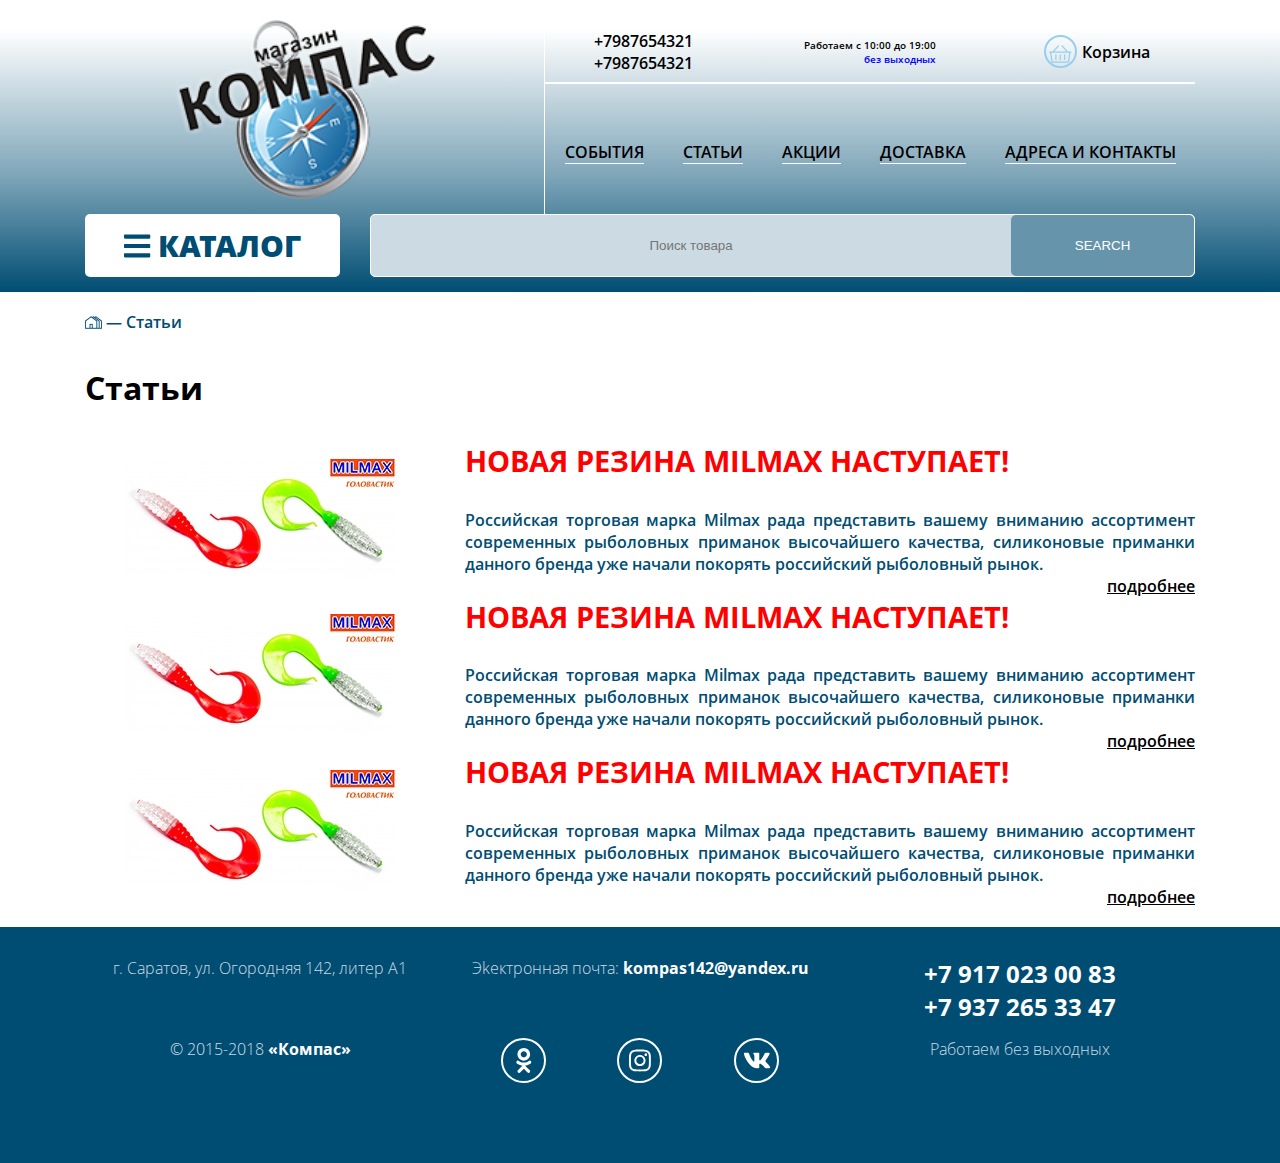
==== articles.html @ 9e962231 "add articles design" ====
<!DOCTYPE html>
<html lang="en">

<head>
    <meta charset="utf-8">
    <meta name="viewport" content="width=device-width, initial-scale=1, shrink-to-fit=no">
    <meta name="description" content="">
    <meta name="author" content="">

    <title>Compas</title>

    <!-- Bootstrap core CSS -->
    <link href="assets/css/bootstrap-grid.min.css" rel="stylesheet">

    <!-- Custom styles for this template -->
    <link href="assets/css/core.css" rel="stylesheet">
    <link href="assets/fonts/fontawesome/fontawesome-all.css" rel="stylesheet">
    <script defer src="assets/fonts/fontawesome/fontawesome-all.js"></script>
</head>

<body>
    <header class="header">
        <div class="header-mobile d-md-none">
            <div class="container">
                <div class="row align-items-center">
                    <div class="col-4 col-sm-3 col-lg-5 border-right">
                        <div class="header__logo">
                            <img src="assets/img/logo.png" alt="logo" width="100%">
                        </div>
                    </div>
                    <div class="col-8 col-sm-7 offset-sm-2 col-md-8 col-lg-9">
                        <div class="header__search">
                            <input type="text" class="header__search-input" placeholder="Поиск товара">
                            <button class="header__search-btn"><i class="fas fa-search"></i></button>
                        </div>
                    </div>
                </div>
            </div>
            <div class="header-mobile__sidebar">
                <ul class="header-mobile__nav">
                    <li class="header__nav-item"><a href="#" class="header__nav-link">События</a></li>
                    <li class="header__nav-item"><a href="#" class="header__nav-link">Статьи</a></li>
                    <li class="header__nav-item"><a href="#" class="header__nav-link">Акции</a></li>
                    <li class="header__nav-item"><a href="#" class="header__nav-link">доставка</a></li>
                    <li class="header__nav-item"><a href="#" class="header__nav-link">Адреса и контакты</a></li>
                    <li class="header__nav-item"><a href="#" class="header__nav-link">Каталог</a></li>
                </ul>
                <div class="row justify-content-around">
                    <div class="col-4">
                        <a href="#" class="header-mobile__sidebar-btn call"><i class="fas fa-phone"></i></a>
                    </div>
                    <div class="col-4">
                        <a href="#" class="header-mobile__sidebar-btn basket"><i class="fal fa-shopping-basket"></i></a>
                    </div>
                </div>
                <div class="header-mobile__sidebar-toggle toggle"><i class="far fa-chevron-double-right"></i></div>
            </div>
        </div>
        <div class="header-md d-none d-md-block">
            <div class="container">
                <div class="row">
                    <div class="col-sm-3 col-lg-5 border-right">
                        <div class="header__logo">
                            <img src="assets/img/logo.png" alt="logo" width="100%">
                        </div>
                    </div>
                    <div class="col-sm-9 col-lg-7 header-top">
                        <div>
                            <div class="row align-items-center">
                                <div class="col d-flex justify-content-center">
                                    <div class="header__phones">
                                        <div class="header__phones-item">+7987654321</div>
                                        <div class="header__phones-item">+7987654321</div>
                                    </div>
                                </div>
                                <div class="col d-flex justify-content-center">
                                    <div class="header__worktime">
                                        <div class="header__worktime-item">Работаем с 10:00 до 19:00</div>
                                        <div class="header__worktime-item">без выходных</div>
                                    </div>
                                </div>
                                <div class="col d-flex justify-content-center">
                                    <a href="#" class="header__basket">
                                        <span class="header__basket-icon"><i class="fal fa-shopping-basket"></i></span>
                                        <span>Корзина</span>
                                    </a>
                                </div>
                            </div>
                            <hr>
                        </div>
                        <ul class="header__nav d-flex justify-content-around">
                            <li class="header__nav-item"><a href="#" class="header__nav-link">События</a></li>
                            <li class="header__nav-item"><a href="#" class="header__nav-link">Статьи</a></li>
                            <li class="header__nav-item"><a href="#" class="header__nav-link">Акции</a></li>
                            <li class="header__nav-item"><a href="#" class="header__nav-link">доставка</a></li>
                            <li class="header__nav-item"><a href="#" class="header__nav-link">Адреса и контакты</a></li>
                        </ul>
                    </div>
                </div>
                <div class="row">
                    <div class="col-3 col-sm-5 col-md-4 col-lg-3">
                        <button class="header__catalog"><i class="fas fa-bars"></i><span class="d-none d-sm-inline">&nbsp;КАТАЛОГ</span></button>
                        <ul class="catalog-menu">
                            <li class="catalog-menu__item">
                                <span class="catalog-menu__item-title">Рыбалка</span>
                                <ul class="catalog-menu__submenu">
                                    <li class="catalog-menu__submenu-item"><a href="#">летняя</a></li>
                                    <li class="catalog-menu__submenu-item"><a href="#">зимняя</a></li>
                                    <li class="catalog-menu__submenu-item"><a href="#">все товары</a></li>
                                </ul>
                            </li>
                            <li class="catalog-menu__item">
                                <span class="catalog-menu__item-title">Охота</span>
                                <ul class="catalog-menu__submenu">
                                    <li class="catalog-menu__submenu-item"><a href="#">оптика</a></li>
                                    <li class="catalog-menu__submenu-item"><a href="#">кронштейны и крепления</a></li>
                                    <li class="catalog-menu__submenu-item"><a href="#">манки, приманки и маскировка</li>
                                        <li class="catalog-menu__submenu-item"><a href="#">ножи</a></li>
                                    <li class="catalog-menu__submenu-item"><a href="#">пневматика</a></li>
                                    <li class="catalog-menu__submenu-item"><a href="#">чехлы и кейсы</a></li>
                                    <li class="catalog-menu__submenu-item"><a href="#">чучело</a></li>
                                    <li class="catalog-menu__submenu-item"><a href="#">все товары</a></li>
                                </ul>
                            </li>
                            <li class="catalog-menu__item">
                                <span class="catalog-menu__item-title">Туризм</span>
                                <ul class="catalog-menu__submenu">
                                    <li class="catalog-menu__submenu-item"><a href="#">лодки и принадлежности</a></li>
                                    <li class="catalog-menu__submenu-item"><a href="#">палатки</a></li>
                                    <li class="catalog-menu__submenu-item"><a href="#">туристическая мебель</a></li>
                                    <li class="catalog-menu__submenu-item"><a href="#">навигаторы</a></li>
                                    <li class="catalog-menu__submenu-item"><a href="#">все товары</a></li>
                                </ul>
                            </li>
                            <li class="catalog-menu__item">
                                <span class="catalog-menu__item-title">Одежда</span>
                                <ul class="catalog-menu__submenu">
                                    <li class="catalog-menu__submenu-item"><a href="#">летняя</a></li>
                                    <li class="catalog-menu__submenu-item"><a href="#">зимняя</a></li>
                                    <li class="catalog-menu__submenu-item"><a href="#">демисизонная</a></li>
                                    <li class="catalog-menu__submenu-item"><a href="#">все товары</a></li>
                                </ul>
                            </li>
                            <li class="catalog-menu__item">
                                <span class="catalog-menu__item-title">Обувь</span>
                                <ul class="catalog-menu__submenu">
                                    <li class="catalog-menu__submenu-item"><a href="#">летняя</a></li>
                                    <li class="catalog-menu__submenu-item"><a href="#">зимняя</a></li>
                                    <li class="catalog-menu__submenu-item"><a href="#">демисизонная</a></li>
                                    <li class="catalog-menu__submenu-item"><a href="#">все товары</a></li>
                                </ul>
                            </li>
                        </ul>
                    </div>
                    <div class="col-9 col-sm-7 col-md-8 col-lg-9">
                        <div class="header__search">
                            <input type="text" class="header__search-input" placeholder="Поиск товара">
                            <button class="header__search-btn">SEARCH</button>
                        </div>
                    </div>
                </div>
            </div>
        </div>
    </header>
    <main>
        <section class="breadcrumbs">
            <div class="container">
                <div class="breadcrumbs-line">
                    <span class="breadcrumbs-line__item-home">
                        <img src="assets/img/homepage-icon.png" alt="icon">
                    </span>
                    <span class="breadcrumbs-line__dash">&nbsp;&mdash;&nbsp;</span>
                    <span class="breadcrumbs-line__item">
                        Статьи
                    </span>
                </div>
            </div>
        </section>
        <section class="articles">
            <div class="container">
                <div class="delivery-point">
                    <h1>Статьи</h1>
                    <div class="row">
                        <div class="col-md-6 col-lg-4 articles__img">
                            <img src="assets/img/articles-img.jpg" alt="img">
                        </div>
                        <div class="col">
                            <h2>Новая резина MILMAX наступает!</h2>
                            <div><p class="articles__text">Российская торговая марка Milmax рада представить вашему вниманию ассортимент современных рыболовных приманок высочайшего качества, силиконовые приманки данного бренда уже начали покорять российский рыболовный рынок.</p></div>
                            <a href="#" class="articles__link">подробнее</a>
                        </div>
                    </div>
                    <div class="row">
                        <div class="col-md-6 col-lg-4 articles__img">
                            <img src="assets/img/articles-img.jpg" alt="img">
                        </div>
                        <div class="col">
                            <h2>Новая резина MILMAX наступает!</h2>
                            <div><p class="articles__text">Российская торговая марка Milmax рада представить вашему вниманию ассортимент современных рыболовных приманок высочайшего качества, силиконовые приманки данного бренда уже начали покорять российский рыболовный рынок.</p></div>
                            <a href="#" class="articles__link">подробнее</a>
                        </div>
                    </div>
                    <div class="row">
                        <div class="col-md-6 col-lg-4 articles__img">
                            <img src="assets/img/articles-img.jpg" alt="img">
                        </div>
                        <div class="col">
                            <h2>Новая резина MILMAX наступает!</h2>
                            <div><p class="articles__text">Российская торговая марка Milmax рада представить вашему вниманию ассортимент современных рыболовных приманок высочайшего качества, силиконовые приманки данного бренда уже начали покорять российский рыболовный рынок.</p></div>
                            <a href="#" class="articles__link">подробнее</a>
                        </div>
                    </div>
                </div>
            </div>
        </section>
    </main>
    <footer class="footer">
        <div class="container">
            <div class="row footer-container">
                <div class="col-md-6 col-lg-4">
                    <p>г. Саратов, ул. Огородняя 142, литер А1</p>
                </div>
                <div class="col-md-6 col-lg-4">
                    <p>Эkектронная почта: <a href="#">kompas142@yandex.ru</a></p>
                </div>
                <div class="col-md-6 col-lg-4">
                    <a href="#" style="font-size: 1.5em">+7 917 023 00 83</a><br>
                    <a href="#" style="font-size: 1.5em">+7 937 265 33 47</a>
                </div>
                <div class="col-md-6 col-lg-4">
                    <p>&copy; 2015-2018 <a href="#">«Компас»</a></p>
                </div>
                <div class="col-md-6 col-lg-4">
                    <div class="footer-social">
                        <a href="#" class="footer-social__icon"><i class="fab fa-odnoklassniki"></i></a>
                        <a href="#" class="footer-social__icon"><i class="fab fa-instagram"></i></a>
                        <a href="#" class="footer-social__icon"><i class="fab fa-vk"></i></a>
                    </div>
                </div>
                <div class="col-md-6 col-lg-4">
                    <p>Работаем без выходных</p>
                </div>
            </div>
        </div>
    </footer>
    <script src="assets/js/core.js"></script>
</body>

</html>
---- assets/css/core.css ----
@charset "UTF-8";
@font-face {
  font-family: "RobotoSlabRegular";
  src: url("../fonts/RobotoSlabRegular/robotoslab-regular.eot");
  src: url("../fonts/RobotoSlabRegular/robotoslab-regular.eot?#iefix") format("embedded-opentype"), url("../fonts/RobotoSlabRegular/robotoslab-regular.woff") format("woff"), url("../fonts/RobotoSlabRegular/robotoslab-regular.ttf") format("truetype");
  font-style: normal;
  font-weight: normal;
}
@font-face {
  font-family: "RobotoSlabBold";
  src: url("../fonts/RobotoSlabBold/robotoslab-bold.eot");
  src: url("../fonts/RobotoSlabBold/robotoslab-bold.eot?#iefix") format("embedded-opentype"), url("../fonts/RobotoSlabBold/robotoslab-bold.woff") format("woff"), url("../fonts/RobotoSlabBold/robotoslab-bold.ttf") format("truetype");
  font-style: normal;
  font-weight: normal;
}
@font-face {
  font-family: "RobotoRegular";
  src: url("../fonts/RobotoRegular/RobotoRegular.eot");
  src: url("../fonts/RobotoRegular/RobotoRegular.eot?#iefix") format("embedded-opentype"), url("../fonts/RobotoRegular/RobotoRegular.woff") format("woff"), url("../fonts/RobotoRegular/RobotoRegular.ttf") format("truetype");
  font-style: normal;
  font-weight: normal;
}
@font-face {
  font-family: "RobotoLight";
  src: url("../fonts/RobotoLight/roboto-light.eot");
  src: url("../fonts/RobotoLight/roboto-light.eot?#iefix") format("embedded-opentype"), url("../fonts/RobotoLight/roboto-light.woff") format("woff"), url("../fonts/RobotoLight/roboto-light.ttf") format("truetype");
  font-style: normal;
  font-weight: normal;
}
@font-face {
  font-family: "RobotoBold";
  src: url("../fonts/RobotoBold/RobotoBold.eot");
  src: url("../fonts/RobotoBold/RobotoBold.eot?#iefix") format("embedded-opentype"), url("../fonts/RobotoBold/RobotoBold.woff") format("woff"), url("../fonts/RobotoBold/RobotoBold.ttf") format("truetype");
  font-style: normal;
  font-weight: normal;
}
@font-face {
  font-family: "MyriadProRegular";
  src: url("../fonts/MyriadProRegular/myriadpro-regular.eot");
  src: url("../fonts/MyriadProRegular/myriadpro-regular.eot?#iefix") format("embedded-opentype"), url("../fonts/MyriadProRegular/myriadpro-regular.woff") format("woff"), url("../fonts/MyriadProRegular/myriadpro-regular.ttf") format("truetype");
  font-style: normal;
  font-weight: normal;
}
@font-face {
  font-family: "Neucha";
  src: url("../fonts/Neucha/neucha.eot");
  src: url("../fonts/Neucha/neucha.eot?#iefix") format("embedded-opentype"), url("../fonts/Neucha/neucha.woff") format("woff"), url("../fonts/Neucha/neucha.ttf") format("truetype");
  font-style: normal;
  font-weight: normal;
}
@font-face {
  font-family: "BickhamScriptOne";
  src: url("../fonts/BickhamScriptOne/bickham-script-one.eot");
  src: url("../fonts/BickhamScriptOne/bickham-script-one.eot?#iefix") format("embedded-opentype"), url("../fonts/BickhamScriptOne/bickham-script-one.woff") format("woff"), url("../fonts/BickhamScriptOne/bickham-script-one.ttf") format("truetype");
  font-style: normal;
  font-weight: normal;
}
@font-face {
  font-family: "OpenSansRegular";
  src: url("../fonts/OpenSansRegular/opensans-regular.eot");
  src: url("../fonts/OpenSansRegular/opensans-regular.eot?#iefix") format("embedded-opentype"), url("../fonts/OpenSansRegular/opensans-regular.woff") format("woff"), url("../fonts/OpenSansRegular/opensans-regular.ttf") format("truetype");
  font-style: normal;
  font-weight: normal;
}
@font-face {
  font-family: "OpenSansLight";
  src: url("../fonts/OpenSansLight/opensans-light.eot");
  src: url("../fonts/OpenSansLight/opensans-light.eot?#iefix") format("embedded-opentype"), url("../fonts/OpenSansLight/opensans-light.woff") format("woff"), url("../fonts/OpenSansLight/opensans-light.ttf") format("truetype");
  font-style: normal;
  font-weight: normal;
}
@font-face {
  font-family: "OpenSansSemibold";
  src: url("../fonts/OpenSansSemibold/opensans-semibold.eot");
  src: url("../fonts/OpenSansSemibold/opensans-semibold.eot?#iefix") format("embedded-opentype"), url("../fonts/OpenSansSemibold/opensans-semibold.woff") format("woff"), url("../fonts/OpenSansSemibold/opensans-semibold.ttf") format("truetype");
  font-style: normal;
  font-weight: normal;
}
@font-face {
  font-family: "OpenSansBold";
  src: url("../fonts/OpenSansBold/opensans-bold.eot");
  src: url("../fonts/OpenSansBold/opensans-bold.eot?#iefix") format("embedded-opentype"), url("../fonts/OpenSansBold/opensans-bold.woff") format("woff"), url("../fonts/OpenSansBold/opensans-bold.ttf") format("truetype");
  font-style: normal;
  font-weight: normal;
}
@font-face {
  font-family: "OpenSansExtrabold";
  src: url("../fonts/OpenSansExtrabold/opensans-extrabold.eot");
  src: url("../fonts/OpenSansExtrabold/opensans-extrabold.eot?#iefix") format("embedded-opentype"), url("../fonts/OpenSansExtrabold/opensans-extrabold.woff") format("woff"), url("../fonts/OpenSansExtrabold/opensans-extrabold.ttf") format("truetype");
  font-style: normal;
  font-weight: normal;
}
/* Библиотека адаптивных шрифтов:
---- Для того чтобы задать размер шрифта, необходимо:
---- добавить миксин с набором в классу, в виде:

@include fontSize10, 
    где цирфа на конце указывает на размер шрифта при разрешении от 1200px

На данный момент в библиотеке есть настройки под 9 актуальных размеров шрифта:
@include fontSize11
@include fontSize12
@include fontSize14
@include fontSize16
@include fontSize18
@include fontSize20
@include fontSize22
@include fontSize24
@include fontSize28
@include fontSize30
@include fontSize36
@include fontSize72
@include fontSize120
*/
/* ======================== Заготовки и переменные ========================= */
/* ============================== global css =============================== */
* {
  margin: 0;
  padding: 0;
  cursor: default;
}

h1 {
  margin: 1em 0;
  font-family: "OpenSansBold", sans-serif;
  font-size: 2em;
}

h2 {
  text-transform: uppercase;
  margin: 1em 0;
  font-family: "OpenSansBold", sans-serif;
  font-size: 1.8em;
}

h3 {
  text-transform: uppercase;
  margin: 1em 0;
  font-family: "OpenSansBold", sans-serif;
  font-size: 1.6em;
  position: relative;
  z-index: 200;
}

.border-right {
  border-right: none;
}

hr {
  border: 0.5px solid white;
  margin: 0.5em 0;
}

body {
  font-family: "OpenSansSemibold", sans-serif;
}
@media screen and (min-width: 768px) {
  body {
    font-size: 14px;
  }
}
@media screen and (max-width: 576px) {
  body {
    font-size: 11px;
  }
}
@media screen and (min-width: 576px) {
  body {
    font-size: 12px;
  }
}
@media screen and (min-width: 768px) {
  body {
    font-size: 14px;
  }
}
@media screen and (min-width: 992px) {
  body {
    font-size: 15px;
  }
}
@media screen and (min-width: 1200px) {
  body {
    font-size: 16px;
  }
}
body a {
  color: black;
  text-decoration: none;
  cursor: pointer;
}
body a * {
  cursor: pointer;
}
body button {
  cursor: pointer;
}
body button * {
  cursor: pointer;
}

.header {
  background: -webkit-gradient(linear, left top, left bottom, color-stop(10%, white), color-stop(60%, rgba(0, 77, 115, 0.5)), to(#004d73));
  background: linear-gradient(to bottom, white 10%, rgba(0, 77, 115, 0.5) 60%, #004d73 100%);
  padding: 15px 0 15px;
  font-weight: bold;
}
.header-mobile__sidebar {
  position: fixed;
  z-index: 1000;
  left: -200px;
  top: 20%;
  width: 200px;
  height: 200px;
  background-color: rgba(255, 255, 255, 0.7);
  display: -webkit-box;
  display: -ms-flexbox;
  display: flex;
  -webkit-box-orient: vertical;
  -webkit-box-direction: normal;
      -ms-flex-direction: column;
          flex-direction: column;
  -ms-flex-pack: distribute;
      justify-content: space-around;
  -webkit-box-align: center;
      -ms-flex-align: center;
          align-items: center;
  -webkit-transition: 0.3s;
  transition: 0.3s;
}
.header-mobile__sidebar-toggle {
  display: -moz-flex;
  display: -ms-flex;
  display: -o-flex;
  display: -webkit-box;
  display: -ms-flexbox;
  display: flex;
  -webkit-box-pack: center;
      -ms-flex-pack: center;
          justify-content: center;
  -webkit-box-align: center;
      -ms-flex-align: center;
          align-items: center;
  -ms-flex-item-align: center;
      align-self: center;
  width: 20px;
  height: 20px;
  color: white;
  background-color: white;
  position: absolute;
  right: -18px;
  z-index: 1001;
  background: -webkit-gradient(linear, left top, right top, from(rgba(255, 255, 255, 0.7)), color-stop(40%, #004d73), color-stop(60%, #004d73), to(rgba(255, 255, 255, 0)));
  background: linear-gradient(left, rgba(255, 255, 255, 0.7) 0%, #004d73 40%, #004d73 60%, rgba(255, 255, 255, 0) 100%);
}
.header-mobile__sidebar-btn {
  font-size: 1.2em;
  display: -moz-flex;
  display: -ms-flex;
  display: -o-flex;
  display: -webkit-box;
  display: -ms-flexbox;
  display: flex;
  -webkit-box-pack: center;
      -ms-flex-pack: center;
          justify-content: center;
  -webkit-box-align: center;
      -ms-flex-align: center;
          align-items: center;
  display: -webkit-inline-box;
  display: -ms-inline-flexbox;
  display: inline-flex;
  padding: 0.5em 4em;
  width: auto;
  max-width: 100%;
  -webkit-box-shadow: 0 3px 9px 1px rgba(0, 0, 0, 0.09);
          box-shadow: 0 3px 9px 1px rgba(0, 0, 0, 0.09);
  border-radius: 5px;
  border: 1px solid #ffffff;
  text-transform: uppercase;
  font-family: "OpenSansBold", sans-serif;
  cursor: pointer;
  color: white;
  border: 1px solid #ff0000;
  padding: 0.5em 2em;
  border: none;
}
.header-mobile__sidebar-btn.call {
  background-color: limegreen;
}
.header-mobile__sidebar-btn.basket {
  background-color: #97cef0;
}
.header-mobile__sidebar:hover {
  left: 0;
}
.header-mobile__sidebar:hover .toggle {
  -webkit-transform: rotate(180deg);
          transform: rotate(180deg);
}
.header-mobile__sidebar::after {
  position: absolute;
  right: -15px;
  top: 0;
  height: 100%;
  width: 15px;
  background-color: #004d73;
  content: "";
  z-index: 999;
  background: -webkit-gradient(linear, left top, right top, from(rgba(255, 255, 255, 0.7)), color-stop(50%, #004d73), to(rgba(255, 255, 255, 0)));
  background: linear-gradient(left, rgba(255, 255, 255, 0.7) 0%, #004d73 50%, rgba(255, 255, 255, 0) 100%);
}
.header-mobile__nav {
  display: -moz-flex;
  display: -ms-flex;
  display: -o-flex;
  display: -webkit-box;
  display: -ms-flexbox;
  display: flex;
  -webkit-box-orient: vertical;
  -webkit-box-direction: normal;
      -ms-flex-direction: column;
          flex-direction: column;
  -ms-flex-pack: distribute;
      justify-content: space-around;
  height: 70%;
  -webkit-box-align: center;
      -ms-flex-align: center;
          align-items: center;
}
.header-mobile__nav a {
  color: #004d73;
}
.header__logo {
  width: 100%;
  display: -moz-flex;
  display: -ms-flex;
  display: -o-flex;
  display: -webkit-box;
  display: -ms-flexbox;
  display: flex;
  -webkit-box-pack: center;
      -ms-flex-pack: center;
          justify-content: center;
  -webkit-box-align: center;
      -ms-flex-align: center;
          align-items: center;
}
.header__phones {
  text-align: center;
}
.header__worktime-item {
  font-size: 10px;
  text-align: right;
}
.header__worktime-item:last-child {
  color: blue;
}
.header__basket {
  display: -moz-flex;
  display: -ms-flex;
  display: -o-flex;
  display: -webkit-box;
  display: -ms-flexbox;
  display: flex;
  -webkit-box-pack: center;
      -ms-flex-pack: center;
          justify-content: center;
  -webkit-box-align: center;
      -ms-flex-align: center;
          align-items: center;
}
.header__basket-icon {
  font-size: 20px;
  color: #97cef0;
  width: 33px;
  height: 33px;
  line-height: 33px;
  text-align: center;
  border: 2px solid #97cef0;
  border-radius: 50%;
  margin-right: 5px;
}
.header-top {
  padding-left: 0;
  display: -moz-flex;
  display: -ms-flex;
  display: -o-flex;
  display: -webkit-box;
  display: -ms-flexbox;
  display: flex;
  -webkit-box-orient: vertical;
  -webkit-box-direction: normal;
      -ms-flex-direction: column;
          flex-direction: column;
  -ms-flex-pack: distribute;
      justify-content: space-around;
}
.header__nav {
  height: 3em;
  font-size: 0.6em;
}
.header__nav-item {
  list-style-type: none;
}
.header__nav-link {
  border-bottom: 1px solid white;
  text-transform: uppercase;
}
.header__catalog {
  border-radius: 5px;
  background-color: #ffffff;
  font-size: 30px;
  color: #004d73;
  font-weight: bold;
  height: 44px;
  width: 100%;
  border: none;
  border-radius: 5px;
  font-family: "OpenSansExtrabold", sans-serif;
}
.header__search {
  width: 100%;
  border-radius: 5px;
  display: -webkit-box;
  display: -ms-flexbox;
  display: flex;
  height: 44px;
  overflow: hidden;
  border: 1px solid #ffffff;
  background-color: #ccdbe3;
}
.header__search-input {
  width: 77.7777777778%;
  border: none;
  text-align: center;
  background-color: transparent;
}
.header__search-btn {
  width: 22.2222222222%;
  border: none;
  border-radius: 5px;
  background-color: #6694ab;
  color: white;
}

.catalog-menu {
  position: absolute;
  top: 100%;
  left: 20px;
  width: 84%;
  background-color: rgba(255, 255, 255, 0.7);
  padding: 5%;
  display: none;
}
.catalog-menu li {
  list-style-type: none;
}
.catalog-menu__item {
  position: relative;
}
.catalog-menu__item-title {
  font-family: "OpenSansExtrabold", sans-serif;
}
.catalog-menu__item:hover > ul {
  display: block;
}
.catalog-menu__submenu {
  width: 100%;
  position: absolute;
  left: calc(110%);
  top: 0;
  padding: 10px;
  display: none;
  background-color: rgba(255, 255, 255, 0.7);
}

.footer {
  padding: 30px 0 50px;
  color: #ccdbe3;
  background-color: #004d73;
  text-align: center;
  font-family: "OpenSansLight", sans-serif;
}
.footer-container div {
  margin-bottom: 15px;
}
.footer a {
  color: white;
  font-family: "OpenSansBold", sans-serif;
}
.footer-social {
  width: 100%;
  display: -webkit-box;
  display: -ms-flexbox;
  display: flex;
  -ms-flex-pack: distribute;
      justify-content: space-around;
}
.footer-social__icon {
  border: 2px solid white;
  width: 45px;
  height: 45px;
  border-radius: 50%;
  font-size: 25px;
  display: -moz-flex;
  display: -ms-flex;
  display: -o-flex;
  display: -webkit-box;
  display: -ms-flexbox;
  display: flex;
  -webkit-box-pack: center;
      -ms-flex-pack: center;
          justify-content: center;
  -webkit-box-align: center;
      -ms-flex-align: center;
          align-items: center;
}

main {
  padding: 1.5vw 0;
}

.breadcrumbs {
  color: #004d73;
}
.breadcrumbs-line {
  display: -webkit-inline-box;
  display: -ms-inline-flexbox;
  display: inline-flex;
  -webkit-box-align: center;
      -ms-flex-align: center;
          align-items: center;
}
.breadcrumbs-line__item-home {
  display: -webkit-inline-box;
  display: -ms-inline-flexbox;
  display: inline-flex;
  -webkit-box-align: center;
      -ms-flex-align: center;
          align-items: center;
}

/* ============================== homepage =============================== */
.slider {
  display: -webkit-box;
  display: -ms-flexbox;
  display: flex;
  background-color: #004d73;
  margin: 10px 0;
}
.slider__arrow {
  width: 10%;
  height: 100%;
  display: -moz-flex;
  display: -ms-flex;
  display: -o-flex;
  display: -webkit-box;
  display: -ms-flexbox;
  display: flex;
  -webkit-box-pack: center;
      -ms-flex-pack: center;
          justify-content: center;
  -webkit-box-align: center;
      -ms-flex-align: center;
          align-items: center;
  font-size: 6vw;
  color: #004d73;
  background-color: #ccdbe3;
}
.slider-content {
  width: 80%;
  height: 30vw;
  max-height: 320px;
}
.slider-content__item {
  width: 100%;
  height: 100%;
  background-repeat: no-repeat;
  background-size: cover;
  background-image: url(../img/slider_img_1.jpg);
}

.special {
  padding: 0 0 50px;
}
.special h2 {
  color: #ff0000;
}
.special__hot {
  width: 100%;
  display: -moz-flex;
  display: -ms-flex;
  display: -o-flex;
  display: -webkit-box;
  display: -ms-flexbox;
  display: flex;
  -webkit-box-pack: center;
      -ms-flex-pack: center;
          justify-content: center;
  -webkit-box-align: center;
      -ms-flex-align: center;
          align-items: center;
  overflow: hidden;
  -webkit-box-shadow: 0 3px 9px 1px rgba(0, 0, 0, 0.11);
          box-shadow: 0 3px 9px 1px rgba(0, 0, 0, 0.11);
}
.special__hot:before {
  content: "";
  padding-top: 100%;
  float: left;
}
.special__hot img {
  max-width: 100%;
}
.special-slider {
  position: relative;
  height: 100%;
}
.special-slider__content {
  height: 100%;
  display: -webkit-box;
  display: -ms-flexbox;
  display: flex;
  -webkit-box-pack: justify;
      -ms-flex-pack: justify;
          justify-content: space-between;
}
.special-slider__content-column {
  height: 100%;
  width: 100%;
}
.special-slider__item {
  display: -moz-flex;
  display: -ms-flex;
  display: -o-flex;
  display: -webkit-box;
  display: -ms-flexbox;
  display: flex;
  -webkit-box-pack: center;
      -ms-flex-pack: center;
          justify-content: center;
  -webkit-box-align: center;
      -ms-flex-align: center;
          align-items: center;
  width: 100%;
  height: 48%;
  -webkit-box-shadow: 0 3px 9px 1px rgba(0, 0, 0, 0.11);
          box-shadow: 0 3px 9px 1px rgba(0, 0, 0, 0.11);
  position: relative;
  overflow: hidden;
  -webkit-transition: 1s;
  transition: 1s;
}
.special-slider__item-desc {
  font-size: 0.7em;
  width: 100%;
  height: 100%;
  display: -moz-flex;
  display: -ms-flex;
  display: -o-flex;
  display: -webkit-box;
  display: -ms-flexbox;
  display: flex;
  -webkit-box-orient: vertical;
  -webkit-box-direction: normal;
      -ms-flex-direction: column;
          flex-direction: column;
  -ms-flex-pack: distribute;
      justify-content: space-around;
  -webkit-box-align: end;
      -ms-flex-align: end;
          align-items: flex-end;
  text-align: right;
  padding: 5%;
  opacity: 0;
  -webkit-transition: 1s;
  transition: 1s;
}
.special-slider__item-name {
  width: 70%;
}
.special-slider__item-price {
  font-size: 0.9em;
  text-decoration: line-through;
}
.special-slider__item-sale {
  font-size: 1.2em;
  color: #ff0000;
  font-family: "OpenSansBold", sans-serif;
}
.special-slider__item-link {
  border-bottom: 1px solid black;
}
.special-slider__item img {
  max-width: 100%;
  -webkit-transition: 0.5s;
  transition: 0.5s;
  position: absolute;
}
.special-slider__item:first-child {
  margin-bottom: 10%;
}
.special-slider__item:hover div {
  opacity: 1;
}
.special-slider__item:hover img {
  -webkit-transform: translate(-100%);
          transform: translate(-100%);
}
.special-slider__arrows {
  position: absolute;
  right: 0;
  top: -1.2em;
  font-size: 3em;
  color: #004d73;
}

.categoryes {
  background-color: #004d73;
  padding: 1px 0 50px;
  color: #ccdbe3;
}
.categoryes-menu {
  background-color: white;
  position: relative;
  height: 50vw;
}
.categoryes-menu__container {
  padding: 15px 0 15px;
  height: 100%;
  position: relative;
  display: block;
  overflow-x: scroll;
  overflow-y: hidden;
  white-space: nowrap;
}
.categoryes-menu__item {
  position: relative;
  width: 40%;
  z-index: 90;
  outline: 0px solid #004d73;
  display: -moz-flex;
  display: -ms-flex;
  display: -o-flex;
  display: -webkit-box;
  display: -ms-flexbox;
  display: flex;
  -webkit-box-pack: center;
      -ms-flex-pack: center;
          justify-content: center;
  -webkit-box-align: center;
      -ms-flex-align: center;
          align-items: center;
  -webkit-transition: .3s;
  transition: .3s;
  cursor: pointer;
  display: -webkit-inline-box;
  display: -ms-inline-flexbox;
  display: inline-flex;
}
.categoryes-menu__item-title {
  width: 100%;
  height: 100%;
  display: -moz-flex;
  display: -ms-flex;
  display: -o-flex;
  display: -webkit-box;
  display: -ms-flexbox;
  display: flex;
  -webkit-box-pack: center;
      -ms-flex-pack: center;
          justify-content: center;
  -webkit-box-align: center;
      -ms-flex-align: center;
          align-items: center;
  position: absolute;
  color: #004d73;
  text-transform: uppercase;
  z-index: 99;
  background-color: rgba(255, 255, 255, 0.7);
  -webkit-transition: .3s;
  transition: .3s;
  font-family: "OpenSansBold", sans-serif;
}
@media screen and (min-width: 768px) {
  .categoryes-menu__item-title {
    font-size: 22px;
  }
}
@media screen and (max-width: 576px) {
  .categoryes-menu__item-title {
    font-size: 19px;
  }
}
@media screen and (min-width: 576px) {
  .categoryes-menu__item-title {
    font-size: 20px;
  }
}
@media screen and (min-width: 768px) {
  .categoryes-menu__item-title {
    font-size: 22px;
  }
}
@media screen and (min-width: 992px) {
  .categoryes-menu__item-title {
    font-size: 23px;
  }
}
@media screen and (min-width: 1200px) {
  .categoryes-menu__item-title {
    font-size: 24px;
  }
}
.categoryes-menu__item img {
  width: 100%;
  z-index: 98;
  -webkit-transition: .3s;
  transition: .3s;
}
.categoryes-menu__item:hover div {
  opacity: 0;
}
.categoryes-desc__text {
  margin-bottom: 50px;
}
.categoryes-desc__example-item {
  width: 100%;
  height: 130px;
  background-color: white;
  position: relative;
  overflow: hidden;
  display: -moz-flex;
  display: -ms-flex;
  display: -o-flex;
  display: -webkit-box;
  display: -ms-flexbox;
  display: flex;
  -webkit-box-pack: center;
      -ms-flex-pack: center;
          justify-content: center;
  -webkit-box-align: center;
      -ms-flex-align: center;
          align-items: center;
  margin: 15px 0;
}
.categoryes-desc__example-item img {
  width: auto;
  max-width: 100%;
}
.categoryes-desc__example-link {
  color: white;
  display: -moz-flex;
  display: -ms-flex;
  display: -o-flex;
  display: -webkit-box;
  display: -ms-flexbox;
  display: flex;
  -webkit-box-pack: center;
      -ms-flex-pack: center;
          justify-content: center;
  -webkit-box-align: center;
      -ms-flex-align: center;
          align-items: center;
  display: -webkit-inline-box;
  display: -ms-inline-flexbox;
  display: inline-flex;
  padding: 0.5em 4em;
  width: auto;
  max-width: 100%;
  -webkit-box-shadow: 0 3px 9px 1px rgba(0, 0, 0, 0.09);
          box-shadow: 0 3px 9px 1px rgba(0, 0, 0, 0.09);
  border-radius: 5px;
  border: 1px solid #ffffff;
  text-transform: uppercase;
  font-family: "OpenSansBold", sans-serif;
  cursor: pointer;
}
@media screen and (min-width: 768px) {
  .categoryes-desc__example-link {
    font-size: 18px;
  }
}
@media screen and (max-width: 576px) {
  .categoryes-desc__example-link {
    font-size: 15px;
  }
}
@media screen and (min-width: 576px) {
  .categoryes-desc__example-link {
    font-size: 16px;
  }
}
@media screen and (min-width: 768px) {
  .categoryes-desc__example-link {
    font-size: 18px;
  }
}
@media screen and (min-width: 992px) {
  .categoryes-desc__example-link {
    font-size: 19px;
  }
}
@media screen and (min-width: 1200px) {
  .categoryes-desc__example-link {
    font-size: 20px;
  }
}

.about {
  margin: 50px 0;
  color: white;
}
.about-container {
  background-color: #004d73;
  display: -webkit-box;
  display: -ms-flexbox;
  display: flex;
  -webkit-box-orient: vertical;
  -webkit-box-direction: normal;
      -ms-flex-direction: column;
          flex-direction: column;
}
.about-container h2 {
  margin: 1em 0;
  opacity: 0.5;
}
.about-container__item {
  margin-right: -15px;
  width: 100%;
  display: -webkit-box;
  display: -ms-flexbox;
  display: flex;
  -webkit-box-orient: vertical;
  -webkit-box-direction: normal;
      -ms-flex-direction: column;
          flex-direction: column;
  -webkit-box-pack: center;
      -ms-flex-pack: center;
          justify-content: center;
  padding: 15px 0;
}
.about-container__item-desc {
  font-family: "OpenSansLight", sans-serif;
  text-align: justify;
}
.about-container__item img {
  width: auto;
  max-width: 100%;
}
.about p:nth-child(2n+1) {
  margin: 2em 0;
}
.about .col:last-child {
  padding: 0 0 0 0;
}
.about__link {
  color: white;
  display: -moz-flex;
  display: -ms-flex;
  display: -o-flex;
  display: -webkit-box;
  display: -ms-flexbox;
  display: flex;
  -webkit-box-pack: center;
      -ms-flex-pack: center;
          justify-content: center;
  -webkit-box-align: center;
      -ms-flex-align: center;
          align-items: center;
  display: -webkit-inline-box;
  display: -ms-inline-flexbox;
  display: inline-flex;
  padding: 0.5em 4em;
  width: auto;
  max-width: 100%;
  -webkit-box-shadow: 0 3px 9px 1px rgba(0, 0, 0, 0.09);
          box-shadow: 0 3px 9px 1px rgba(0, 0, 0, 0.09);
  border-radius: 5px;
  border: 1px solid #ffffff;
  text-transform: uppercase;
  font-family: "OpenSansBold", sans-serif;
  cursor: pointer;
  max-width: 230px;
}
@media screen and (min-width: 768px) {
  .about__link {
    font-size: 14px;
  }
}
@media screen and (max-width: 576px) {
  .about__link {
    font-size: 11px;
  }
}
@media screen and (min-width: 576px) {
  .about__link {
    font-size: 12px;
  }
}
@media screen and (min-width: 768px) {
  .about__link {
    font-size: 14px;
  }
}
@media screen and (min-width: 992px) {
  .about__link {
    font-size: 15px;
  }
}
@media screen and (min-width: 1200px) {
  .about__link {
    font-size: 16px;
  }
}

.new-products h2 {
  color: #004d73;
}
.new-products__item {
  background-color: #004d73;
  -webkit-box-orient: vertical;
  -webkit-box-direction: normal;
      -ms-flex-direction: column;
          flex-direction: column;
  padding: 0;
  margin-bottom: 30px;
  color: white;
  text-align: center;
  max-width: 163px;
}
@media screen and (max-width: 425px) {
  .new-products__item {
    font-size: 8px;
  }
}
@media screen and (max-width: 576px) {
  .new-products__item {
    font-size: 9px;
  }
}
@media screen and (min-width: 576px) {
  .new-products__item {
    font-size: 10px;
  }
}
@media screen and (min-width: 768px) {
  .new-products__item {
    font-size: 11px;
  }
}
@media screen and (min-width: 992px) {
  .new-products__item {
    font-size: 12px;
  }
}
@media screen and (min-width: 1200px) {
  .new-products__item {
    font-size: 12px;
  }
}
.new-products__item-img {
  width: 100%;
  height: 150px;
  background-color: white;
  position: relative;
  overflow: hidden;
  display: -moz-flex;
  display: -ms-flex;
  display: -o-flex;
  display: -webkit-box;
  display: -ms-flexbox;
  display: flex;
  -webkit-box-pack: center;
      -ms-flex-pack: center;
          justify-content: center;
  -webkit-box-align: center;
      -ms-flex-align: center;
          align-items: center;
  padding: 15px;
}
.new-products__item-img img {
  width: auto;
  max-width: 100%;
}
.new-products__item-img button {
  position: absolute;
  bottom: 1em;
  border: none;
  border-radius: 5px;
  background-color: #ff0000;
  color: white;
  font-family: "OpenSansBold", sans-serif;
  text-transform: uppercase;
  width: 86%;
  max-width: 130px;
  height: 21px;
  font-size: 12px;
}
.new-products__item-desc {
  padding: 15px;
}
.new-products__item-title {
  font-family: "OpenSansBold", sans-serif;
}
.new-products__item-props {
  margin: 1em 0;
  font-family: "OpenSansRegular", sans-serif;
}
.new-products__item-link {
  background-color: white;
  display: -moz-flex;
  display: -ms-flex;
  display: -o-flex;
  display: -webkit-box;
  display: -ms-flexbox;
  display: flex;
  -webkit-box-pack: center;
      -ms-flex-pack: center;
          justify-content: center;
  -webkit-box-align: center;
      -ms-flex-align: center;
          align-items: center;
  display: -webkit-inline-box;
  display: -ms-inline-flexbox;
  display: inline-flex;
  padding: 0.5em 4em;
  width: auto;
  max-width: 100%;
  -webkit-box-shadow: 0 3px 9px 1px rgba(0, 0, 0, 0.09);
          box-shadow: 0 3px 9px 1px rgba(0, 0, 0, 0.09);
  border-radius: 5px;
  border: 1px solid #ffffff;
  text-transform: uppercase;
  font-family: "OpenSansBold", sans-serif;
  cursor: pointer;
  padding: 0 0;
  width: 100%;
  max-width: 130px;
  height: 21px;
  text-align: center;
}

.news {
  padding: 30px 0;
  font-size: 14px;
}
.news-item {
  position: relative;
  width: 100%;
  height: 290px;
  overflow: hidden;
  background-repeat: no-repeat;
  background-position: center;
  background-size: cover;
  margin: 1em 0;
}
.news-item-wrapper {
  position: relative;
  width: 100%;
  height: 100%;
  background-color: rgba(100, 100, 100, 0.7);
  color: white;
  text-align: center;
  display: -moz-flex;
  display: -ms-flex;
  display: -o-flex;
  display: -webkit-box;
  display: -ms-flexbox;
  display: flex;
  -webkit-box-pack: center;
      -ms-flex-pack: center;
          justify-content: center;
  -webkit-box-align: center;
      -ms-flex-align: center;
          align-items: center;
  -webkit-box-orient: vertical;
  -webkit-box-direction: normal;
      -ms-flex-direction: column;
          flex-direction: column;
}
.news-item__link {
  font-size: 12px;
  position: absolute;
  display: -moz-flex;
  display: -ms-flex;
  display: -o-flex;
  display: -webkit-box;
  display: -ms-flexbox;
  display: flex;
  -webkit-box-pack: center;
      -ms-flex-pack: center;
          justify-content: center;
  -webkit-box-align: center;
      -ms-flex-align: center;
          align-items: center;
  display: -webkit-inline-box;
  display: -ms-inline-flexbox;
  display: inline-flex;
  padding: 0.5em 4em;
  width: auto;
  max-width: 100%;
  -webkit-box-shadow: 0 3px 9px 1px rgba(0, 0, 0, 0.09);
          box-shadow: 0 3px 9px 1px rgba(0, 0, 0, 0.09);
  border-radius: 5px;
  border: 1px solid #ffffff;
  text-transform: uppercase;
  font-family: "OpenSansBold", sans-serif;
  cursor: pointer;
  width: 100px;
  padding: none;
  top: 10%;
}
.news-item__link-more {
  right: 10%;
  color: white;
  font-family: "OpenSansSemibold", sans-serif;
}
.news-item__link-type {
  left: 10%;
  border-color: #ccdbe3;
  background-color: #ccdbe3;
}
.news-item__title {
  margin: 15px 0;
  max-width: 80%;
  font-family: "OpenSansBold", sans-serif;
}
.news-item__desc {
  max-width: 80%;
  margin: 15px 0;
  font-family: "OpenSansLight", sans-serif;
}

.brands {
  margin: 30px 0;
  border-top: 25px solid #004d73;
  border-bottom: 25px solid #004d73;
  height: 180px;
  padding: 15px 0;
}
.brands-container {
  position: relative;
  display: block;
  height: 100px;
  overflow-x: scroll;
  overflow-y: hidden;
  white-space: nowrap;
}
.brands-item {
  height: 100px;
  width: 130px;
  display: -moz-flex;
  display: -ms-flex;
  display: -o-flex;
  display: -webkit-box;
  display: -ms-flexbox;
  display: flex;
  -webkit-box-pack: center;
      -ms-flex-pack: center;
          justify-content: center;
  -webkit-box-align: center;
      -ms-flex-align: center;
          align-items: center;
  margin: auto 15px;
  background-color: #f8f8f8;
  border: 1px solid #ddd;
  border-radius: 5px;
  display: -webkit-inline-box;
  display: -ms-inline-flexbox;
  display: inline-flex;
  vertical-align: top;
}
.brands-item img {
  width: auto;
  max-width: 90%;
}

.map {
  text-align: center;
  color: #004d73;
}

/* ============================== delivery =============================== */
.delivery {
  color: #004d73;
  padding-bottom: 30px;
}
.delivery-point__title {
  display: -webkit-box;
  display: -ms-flexbox;
  display: flex;
  -webkit-box-align: center;
      -ms-flex-align: center;
          align-items: center;
}
.delivery-point__title-icon {
  margin-right: 3vw;
  width: 3em;
  min-width: 3em;
}
.delivery-point__title-icon > img {
  width: 100%;
}
.delivery-point__title h3 {
  margin-top: 2em;
}

/* ============================== articles =============================== */
.articles h2 {
  color: #ff0000;
  margin-top: 0;
}
.articles__img {
  display: -moz-flex;
  display: -ms-flex;
  display: -o-flex;
  display: -webkit-box;
  display: -ms-flexbox;
  display: flex;
  -webkit-box-pack: center;
      -ms-flex-pack: center;
          justify-content: center;
  -webkit-box-align: center;
      -ms-flex-align: center;
          align-items: center;
}
.articles__img img {
  width: auto;
  max-width: 100%;
}
.articles__text {
  color: #004d73;
  text-align: justify;
}
.articles__link {
  float: right;
  text-decoration: underline;
}

@media screen and (min-width: 425px) {
  .categoryes-menu {
    height: 35vw;
  }
  .categoryes-menu__item {
    width: 30%;
  }
}
@media screen and (min-width: 576px) {
  .categoryes-menu {
    height: 190px;
  }
  .categoryes-menu__item {
    width: 30%;
  }
}
@media screen and (min-width: 768px) {
  .border-right {
    border-right: 1px solid white;
  }

  .header {
    padding: 5px 0 15px;
  }
  .header__logo {
    width: 60%;
    margin: 15px auto;
  }
  .header__nav {
    font-size: inherit;
  }
  .header__catalog {
    height: 63px;
  }
  .header__search {
    height: 63px;
  }

  .special-slider__content-column {
    height: 100%;
    width: 45%;
  }
  .special-slider__item:first-child {
    margin-bottom: 6%;
  }
  .special-slider__arrows {
    position: absolute;
    right: 0;
    top: -1.2em;
    font-size: 3em;
    color: #004d73;
  }

  .categoryes-menu {
    height: 170px;
  }
  .categoryes-menu__container {
    padding: 50px 0 35px;
    height: 100%;
    display: -webkit-box;
    display: -ms-flexbox;
    display: flex;
    -webkit-box-pack: justify;
        -ms-flex-pack: justify;
            justify-content: space-between;
    -webkit-box-align: center;
        -ms-flex-align: center;
            align-items: center;
    overflow-x: visible;
    overflow-y: visible;
  }
  .categoryes-menu__item {
    position: relative;
    width: 15%;
    z-index: 90;
  }
  .categoryes-menu__item-title {
    width: 100%;
    height: 100%;
    display: -moz-flex;
    display: -ms-flex;
    display: -o-flex;
    display: -webkit-box;
    display: -ms-flexbox;
    display: flex;
    -webkit-box-pack: center;
        -ms-flex-pack: center;
            justify-content: center;
    -webkit-box-align: center;
        -ms-flex-align: center;
            align-items: center;
    position: absolute;
    z-index: 99;
  }
  .categoryes-menu__item img {
    width: 100%;
    z-index: 98;
  }
  .categoryes-menu__item:hover {
    width: 25%;
  }
  .categoryes-menu__item:hover div {
    opacity: 0;
  }
  .categoryes-menu__item:hover img {
    position: absolute;
    -webkit-transform: scale(1.2);
            transform: scale(1.2);
    border: 30px solid #004d73;
  }
  .categoryes-desc__text {
    margin-bottom: 50px;
  }
  .categoryes-desc__example-item {
    width: 100%;
    height: 150px;
    position: relative;
    overflow: hidden;
  }

  .about-container {
    -webkit-box-orient: horizontal;
    -webkit-box-direction: normal;
        -ms-flex-direction: row;
            flex-direction: row;
  }
  .about-container__item {
    width: 55%;
    padding: 0;
  }
  .about-container__item-desc {
    padding: 15px 2em;
  }

  .brands-container {
    display: -webkit-box;
    display: -ms-flexbox;
    display: flex;
    -webkit-box-pack: center;
        -ms-flex-pack: center;
            justify-content: center;
    overflow-x: visible;
  }
}
@media screen and (min-width: 992px) {
  .categoryes-menu {
    height: 220px;
  }
  .categoryes-menu__container {
    padding: 70px 0 35px;
  }
}
@media screen and (min-width: 1200px) {
  .categoryes-menu {
    height: 255px;
  }
}
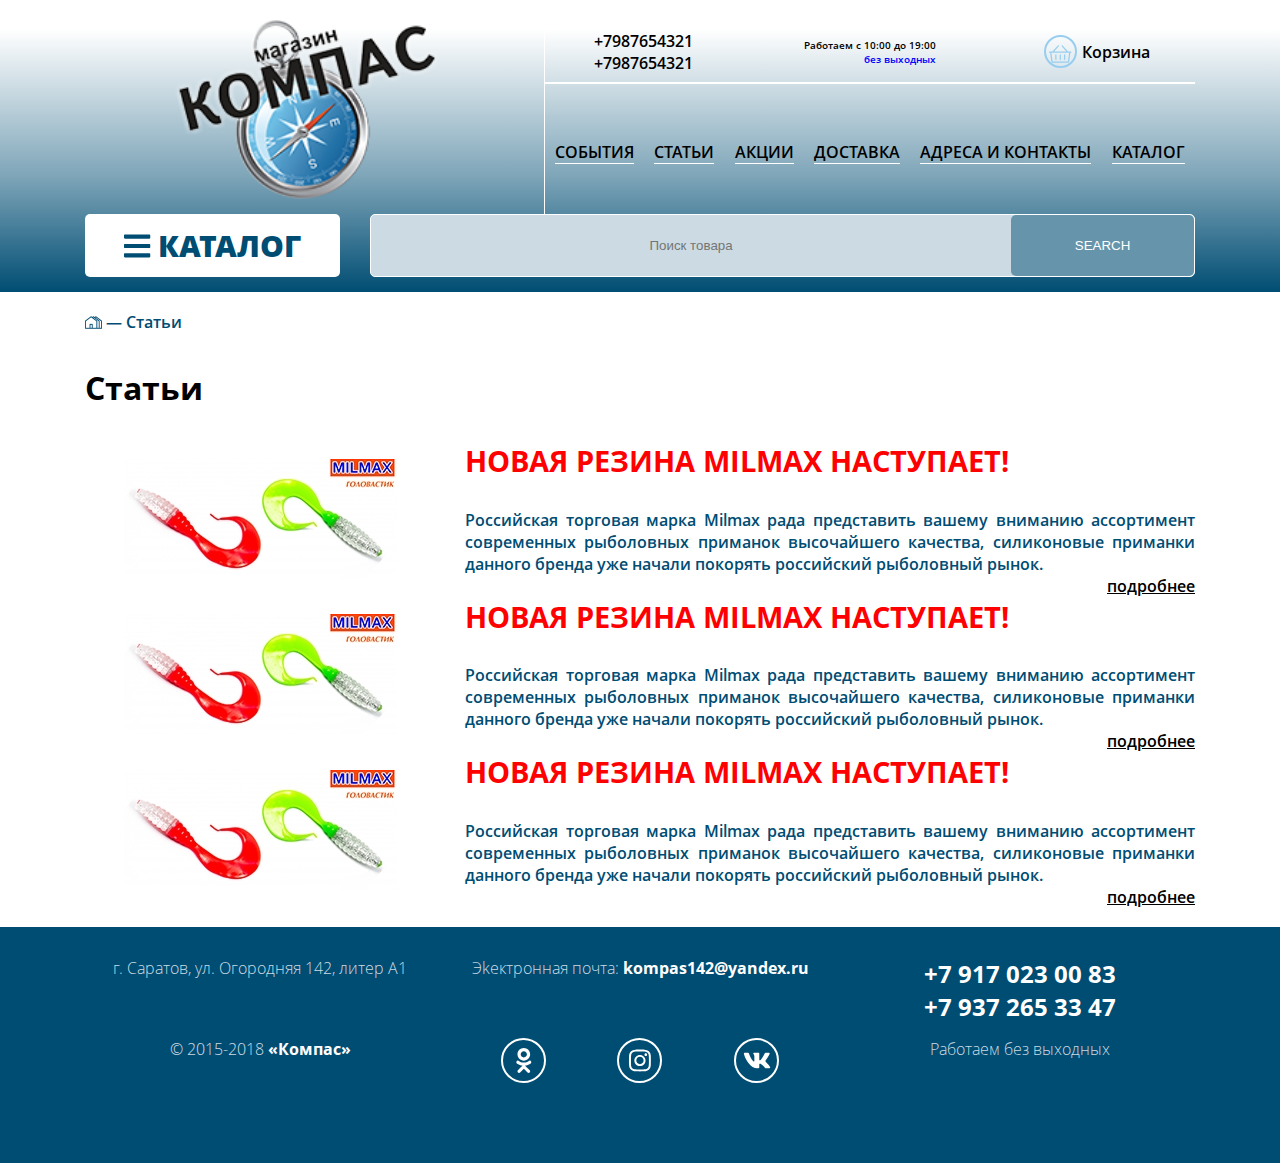
==== commit d39c2379: "add catalog" ====
--- a/articles.html
+++ b/articles.html
@@ -24,9 +24,9 @@
             <div class="container">
                 <div class="row align-items-center">
                     <div class="col-4 col-sm-3 col-lg-5 border-right">
-                        <div class="header__logo">
+                        <a href="index.html" class="header__logo">
                             <img src="assets/img/logo.png" alt="logo" width="100%">
-                        </div>
+                        </a>
                     </div>
                     <div class="col-8 col-sm-7 offset-sm-2 col-md-8 col-lg-9">
                         <div class="header__search">
@@ -38,12 +38,12 @@
             </div>
             <div class="header-mobile__sidebar">
                 <ul class="header-mobile__nav">
-                    <li class="header__nav-item"><a href="#" class="header__nav-link">События</a></li>
-                    <li class="header__nav-item"><a href="#" class="header__nav-link">Статьи</a></li>
-                    <li class="header__nav-item"><a href="#" class="header__nav-link">Акции</a></li>
-                    <li class="header__nav-item"><a href="#" class="header__nav-link">доставка</a></li>
-                    <li class="header__nav-item"><a href="#" class="header__nav-link">Адреса и контакты</a></li>
-                    <li class="header__nav-item"><a href="#" class="header__nav-link">Каталог</a></li>
+                    <li class="header__nav-item"><a href="articles.html" class="header__nav-link">События</a></li>
+                    <li class="header__nav-item"><a href="articles.html" class="header__nav-link">Статьи</a></li>
+                    <li class="header__nav-item"><a href="sales.html" class="header__nav-link">Акции</a></li>
+                    <li class="header__nav-item"><a href="delivery.html" class="header__nav-link">доставка</a></li>
+                    <li class="header__nav-item"><a href="delivery.html" class="header__nav-link">Адреса и контакты</a></li>
+                    <li class="header__nav-item"><a href="catalog.html" class="header__nav-link">Каталог</a></li>
                 </ul>
                 <div class="row justify-content-around">
                     <div class="col-4">
@@ -89,65 +89,66 @@
                             <hr>
                         </div>
                         <ul class="header__nav d-flex justify-content-around">
-                            <li class="header__nav-item"><a href="#" class="header__nav-link">События</a></li>
-                            <li class="header__nav-item"><a href="#" class="header__nav-link">Статьи</a></li>
-                            <li class="header__nav-item"><a href="#" class="header__nav-link">Акции</a></li>
-                            <li class="header__nav-item"><a href="#" class="header__nav-link">доставка</a></li>
-                            <li class="header__nav-item"><a href="#" class="header__nav-link">Адреса и контакты</a></li>
+                            <li class="header__nav-item"><a href="articles.html" class="header__nav-link">События</a></li>
+                            <li class="header__nav-item"><a href="articles.html" class="header__nav-link">Статьи</a></li>
+                            <li class="header__nav-item"><a href="sales.html" class="header__nav-link">Акции</a></li>
+                            <li class="header__nav-item"><a href="delivery.html" class="header__nav-link">доставка</a></li>
+                            <li class="header__nav-item"><a href="delivery.html" class="header__nav-link">Адреса и контакты</a></li>
+                            <li class="header__nav-item"><a href="catalog.html" class="header__nav-link">Каталог</a></li>
                         </ul>
                     </div>
                 </div>
                 <div class="row">
                     <div class="col-3 col-sm-5 col-md-4 col-lg-3">
                         <button class="header__catalog"><i class="fas fa-bars"></i><span class="d-none d-sm-inline">&nbsp;КАТАЛОГ</span></button>
-                        <ul class="catalog-menu">
-                            <li class="catalog-menu__item">
-                                <span class="catalog-menu__item-title">Рыбалка</span>
-                                <ul class="catalog-menu__submenu">
-                                    <li class="catalog-menu__submenu-item"><a href="#">летняя</a></li>
-                                    <li class="catalog-menu__submenu-item"><a href="#">зимняя</a></li>
-                                    <li class="catalog-menu__submenu-item"><a href="#">все товары</a></li>
-                                </ul>
-                            </li>
-                            <li class="catalog-menu__item">
-                                <span class="catalog-menu__item-title">Охота</span>
-                                <ul class="catalog-menu__submenu">
-                                    <li class="catalog-menu__submenu-item"><a href="#">оптика</a></li>
-                                    <li class="catalog-menu__submenu-item"><a href="#">кронштейны и крепления</a></li>
-                                    <li class="catalog-menu__submenu-item"><a href="#">манки, приманки и маскировка</li>
-                                        <li class="catalog-menu__submenu-item"><a href="#">ножи</a></li>
-                                    <li class="catalog-menu__submenu-item"><a href="#">пневматика</a></li>
-                                    <li class="catalog-menu__submenu-item"><a href="#">чехлы и кейсы</a></li>
-                                    <li class="catalog-menu__submenu-item"><a href="#">чучело</a></li>
-                                    <li class="catalog-menu__submenu-item"><a href="#">все товары</a></li>
-                                </ul>
-                            </li>
-                            <li class="catalog-menu__item">
-                                <span class="catalog-menu__item-title">Туризм</span>
-                                <ul class="catalog-menu__submenu">
-                                    <li class="catalog-menu__submenu-item"><a href="#">лодки и принадлежности</a></li>
-                                    <li class="catalog-menu__submenu-item"><a href="#">палатки</a></li>
-                                    <li class="catalog-menu__submenu-item"><a href="#">туристическая мебель</a></li>
-                                    <li class="catalog-menu__submenu-item"><a href="#">навигаторы</a></li>
-                                    <li class="catalog-menu__submenu-item"><a href="#">все товары</a></li>
-                                </ul>
-                            </li>
-                            <li class="catalog-menu__item">
-                                <span class="catalog-menu__item-title">Одежда</span>
-                                <ul class="catalog-menu__submenu">
-                                    <li class="catalog-menu__submenu-item"><a href="#">летняя</a></li>
-                                    <li class="catalog-menu__submenu-item"><a href="#">зимняя</a></li>
-                                    <li class="catalog-menu__submenu-item"><a href="#">демисизонная</a></li>
-                                    <li class="catalog-menu__submenu-item"><a href="#">все товары</a></li>
-                                </ul>
-                            </li>
-                            <li class="catalog-menu__item">
-                                <span class="catalog-menu__item-title">Обувь</span>
-                                <ul class="catalog-menu__submenu">
-                                    <li class="catalog-menu__submenu-item"><a href="#">летняя</a></li>
-                                    <li class="catalog-menu__submenu-item"><a href="#">зимняя</a></li>
-                                    <li class="catalog-menu__submenu-item"><a href="#">демисизонная</a></li>
-                                    <li class="catalog-menu__submenu-item"><a href="#">все товары</a></li>
+                        <ul class="header__catalog-menu">
+                            <li class="header__catalog-menu__item">
+                                <span class="header__catalog-menu__item-title">Рыбалка</span>
+                                <ul class="header__catalog-menu__submenu">
+                                    <li class="header__catalog-menu__submenu-item"><a href="#">летняя</a></li>
+                                    <li class="header__catalog-menu__submenu-item"><a href="#">зимняя</a></li>
+                                    <li class="header__catalog-menu__submenu-item"><a href="#">все товары</a></li>
+                                </ul>
+                            </li>
+                            <li class="header__catalog-menu__item">
+                                <span class="header__catalog-menu__item-title">Охота</span>
+                                <ul class="header__catalog-menu__submenu">
+                                    <li class="header__catalog-menu__submenu-item"><a href="#">оптика</a></li>
+                                    <li class="header__catalog-menu__submenu-item"><a href="#">кронштейны и крепления</a></li>
+                                    <li class="header__catalog-menu__submenu-item"><a href="#">манки, приманки и маскировка</li>
+                                        <li class="header__catalog-menu__submenu-item"><a href="#">ножи</a></li>
+                                    <li class="header__catalog-menu__submenu-item"><a href="#">пневматика</a></li>
+                                    <li class="header__catalog-menu__submenu-item"><a href="#">чехлы и кейсы</a></li>
+                                    <li class="header__catalog-menu__submenu-item"><a href="#">чучело</a></li>
+                                    <li class="header__catalog-menu__submenu-item"><a href="#">все товары</a></li>
+                                </ul>
+                            </li>
+                            <li class="header__catalog-menu__item">
+                                <span class="header__catalog-menu__item-title">Туризм</span>
+                                <ul class="header__catalog-menu__submenu">
+                                    <li class="header__catalog-menu__submenu-item"><a href="#">лодки и принадлежности</a></li>
+                                    <li class="header__catalog-menu__submenu-item"><a href="#">палатки</a></li>
+                                    <li class="header__catalog-menu__submenu-item"><a href="#">туристическая мебель</a></li>
+                                    <li class="header__catalog-menu__submenu-item"><a href="#">навигаторы</a></li>
+                                    <li class="header__catalog-menu__submenu-item"><a href="#">все товары</a></li>
+                                </ul>
+                            </li>
+                            <li class="header__catalog-menu__item">
+                                <span class="header__catalog-menu__item-title">Одежда</span>
+                                <ul class="header__catalog-menu__submenu">
+                                    <li class="header__catalog-menu__submenu-item"><a href="#">летняя</a></li>
+                                    <li class="header__catalog-menu__submenu-item"><a href="#">зимняя</a></li>
+                                    <li class="header__catalog-menu__submenu-item"><a href="#">демисизонная</a></li>
+                                    <li class="header__catalog-menu__submenu-item"><a href="#">все товары</a></li>
+                                </ul>
+                            </li>
+                            <li class="header__catalog-menu__item">
+                                <span class="header__catalog-menu__item-title">Обувь</span>
+                                <ul class="header__catalog-menu__submenu">
+                                    <li class="header__catalog-menu__submenu-item"><a href="#">летняя</a></li>
+                                    <li class="header__catalog-menu__submenu-item"><a href="#">зимняя</a></li>
+                                    <li class="header__catalog-menu__submenu-item"><a href="#">демисизонная</a></li>
+                                    <li class="header__catalog-menu__submenu-item"><a href="#">все товары</a></li>
                                 </ul>
                             </li>
                         </ul>
--- a/assets/css/core.css
+++ b/assets/css/core.css
@@ -4,92 +4,79 @@
   src: url("../fonts/RobotoSlabRegular/robotoslab-regular.eot");
   src: url("../fonts/RobotoSlabRegular/robotoslab-regular.eot?#iefix") format("embedded-opentype"), url("../fonts/RobotoSlabRegular/robotoslab-regular.woff") format("woff"), url("../fonts/RobotoSlabRegular/robotoslab-regular.ttf") format("truetype");
   font-style: normal;
-  font-weight: normal;
-}
+  font-weight: normal; }
 @font-face {
   font-family: "RobotoSlabBold";
   src: url("../fonts/RobotoSlabBold/robotoslab-bold.eot");
   src: url("../fonts/RobotoSlabBold/robotoslab-bold.eot?#iefix") format("embedded-opentype"), url("../fonts/RobotoSlabBold/robotoslab-bold.woff") format("woff"), url("../fonts/RobotoSlabBold/robotoslab-bold.ttf") format("truetype");
   font-style: normal;
-  font-weight: normal;
-}
+  font-weight: normal; }
 @font-face {
   font-family: "RobotoRegular";
   src: url("../fonts/RobotoRegular/RobotoRegular.eot");
   src: url("../fonts/RobotoRegular/RobotoRegular.eot?#iefix") format("embedded-opentype"), url("../fonts/RobotoRegular/RobotoRegular.woff") format("woff"), url("../fonts/RobotoRegular/RobotoRegular.ttf") format("truetype");
   font-style: normal;
-  font-weight: normal;
-}
+  font-weight: normal; }
 @font-face {
   font-family: "RobotoLight";
   src: url("../fonts/RobotoLight/roboto-light.eot");
   src: url("../fonts/RobotoLight/roboto-light.eot?#iefix") format("embedded-opentype"), url("../fonts/RobotoLight/roboto-light.woff") format("woff"), url("../fonts/RobotoLight/roboto-light.ttf") format("truetype");
   font-style: normal;
-  font-weight: normal;
-}
+  font-weight: normal; }
 @font-face {
   font-family: "RobotoBold";
   src: url("../fonts/RobotoBold/RobotoBold.eot");
   src: url("../fonts/RobotoBold/RobotoBold.eot?#iefix") format("embedded-opentype"), url("../fonts/RobotoBold/RobotoBold.woff") format("woff"), url("../fonts/RobotoBold/RobotoBold.ttf") format("truetype");
   font-style: normal;
-  font-weight: normal;
-}
+  font-weight: normal; }
 @font-face {
   font-family: "MyriadProRegular";
   src: url("../fonts/MyriadProRegular/myriadpro-regular.eot");
   src: url("../fonts/MyriadProRegular/myriadpro-regular.eot?#iefix") format("embedded-opentype"), url("../fonts/MyriadProRegular/myriadpro-regular.woff") format("woff"), url("../fonts/MyriadProRegular/myriadpro-regular.ttf") format("truetype");
   font-style: normal;
-  font-weight: normal;
-}
+  font-weight: normal; }
 @font-face {
   font-family: "Neucha";
   src: url("../fonts/Neucha/neucha.eot");
   src: url("../fonts/Neucha/neucha.eot?#iefix") format("embedded-opentype"), url("../fonts/Neucha/neucha.woff") format("woff"), url("../fonts/Neucha/neucha.ttf") format("truetype");
   font-style: normal;
-  font-weight: normal;
-}
+  font-weight: normal; }
 @font-face {
   font-family: "BickhamScriptOne";
   src: url("../fonts/BickhamScriptOne/bickham-script-one.eot");
   src: url("../fonts/BickhamScriptOne/bickham-script-one.eot?#iefix") format("embedded-opentype"), url("../fonts/BickhamScriptOne/bickham-script-one.woff") format("woff"), url("../fonts/BickhamScriptOne/bickham-script-one.ttf") format("truetype");
   font-style: normal;
-  font-weight: normal;
-}
+  font-weight: normal; }
 @font-face {
   font-family: "OpenSansRegular";
   src: url("../fonts/OpenSansRegular/opensans-regular.eot");
   src: url("../fonts/OpenSansRegular/opensans-regular.eot?#iefix") format("embedded-opentype"), url("../fonts/OpenSansRegular/opensans-regular.woff") format("woff"), url("../fonts/OpenSansRegular/opensans-regular.ttf") format("truetype");
   font-style: normal;
-  font-weight: normal;
-}
+  font-weight: normal; }
 @font-face {
   font-family: "OpenSansLight";
   src: url("../fonts/OpenSansLight/opensans-light.eot");
   src: url("../fonts/OpenSansLight/opensans-light.eot?#iefix") format("embedded-opentype"), url("../fonts/OpenSansLight/opensans-light.woff") format("woff"), url("../fonts/OpenSansLight/opensans-light.ttf") format("truetype");
   font-style: normal;
-  font-weight: normal;
-}
+  font-weight: normal; }
 @font-face {
   font-family: "OpenSansSemibold";
   src: url("../fonts/OpenSansSemibold/opensans-semibold.eot");
   src: url("../fonts/OpenSansSemibold/opensans-semibold.eot?#iefix") format("embedded-opentype"), url("../fonts/OpenSansSemibold/opensans-semibold.woff") format("woff"), url("../fonts/OpenSansSemibold/opensans-semibold.ttf") format("truetype");
   font-style: normal;
-  font-weight: normal;
-}
+  font-weight: normal; }
 @font-face {
   font-family: "OpenSansBold";
   src: url("../fonts/OpenSansBold/opensans-bold.eot");
   src: url("../fonts/OpenSansBold/opensans-bold.eot?#iefix") format("embedded-opentype"), url("../fonts/OpenSansBold/opensans-bold.woff") format("woff"), url("../fonts/OpenSansBold/opensans-bold.ttf") format("truetype");
   font-style: normal;
-  font-weight: normal;
-}
+  font-weight: normal; }
 @font-face {
   font-family: "OpenSansExtrabold";
   src: url("../fonts/OpenSansExtrabold/opensans-extrabold.eot");
   src: url("../fonts/OpenSansExtrabold/opensans-extrabold.eot?#iefix") format("embedded-opentype"), url("../fonts/OpenSansExtrabold/opensans-extrabold.woff") format("woff"), url("../fonts/OpenSansExtrabold/opensans-extrabold.ttf") format("truetype");
   font-style: normal;
-  font-weight: normal;
-}
+  font-weight: normal; }
 /* Библиотека адаптивных шрифтов:
 ---- Для того чтобы задать размер шрифта, необходимо:
 ---- добавить миксин с набором в классу, в виде:
@@ -117,21 +104,18 @@
 * {
   margin: 0;
   padding: 0;
-  cursor: default;
-}
+  cursor: default; }
 
 h1 {
   margin: 1em 0;
   font-family: "OpenSansBold", sans-serif;
-  font-size: 2em;
-}
+  font-size: 2em; }
 
 h2 {
   text-transform: uppercase;
   margin: 1em 0;
   font-family: "OpenSansBold", sans-serif;
-  font-size: 1.8em;
-}
+  font-size: 1.8em; }
 
 h3 {
   text-transform: uppercase;
@@ -139,96 +123,12 @@
   font-family: "OpenSansBold", sans-serif;
   font-size: 1.6em;
   position: relative;
-  z-index: 200;
-}
-
-.border-right {
-  border-right: none;
-}
-
-hr {
-  border: 0.5px solid white;
-  margin: 0.5em 0;
-}
-
-body {
-  font-family: "OpenSansSemibold", sans-serif;
-}
-@media screen and (min-width: 768px) {
-  body {
-    font-size: 14px;
-  }
-}
-@media screen and (max-width: 576px) {
-  body {
-    font-size: 11px;
-  }
-}
-@media screen and (min-width: 576px) {
-  body {
-    font-size: 12px;
-  }
-}
-@media screen and (min-width: 768px) {
-  body {
-    font-size: 14px;
-  }
-}
-@media screen and (min-width: 992px) {
-  body {
-    font-size: 15px;
-  }
-}
-@media screen and (min-width: 1200px) {
-  body {
-    font-size: 16px;
-  }
-}
-body a {
-  color: black;
-  text-decoration: none;
-  cursor: pointer;
-}
-body a * {
-  cursor: pointer;
-}
-body button {
-  cursor: pointer;
-}
-body button * {
-  cursor: pointer;
-}
-
-.header {
-  background: -webkit-gradient(linear, left top, left bottom, color-stop(10%, white), color-stop(60%, rgba(0, 77, 115, 0.5)), to(#004d73));
-  background: linear-gradient(to bottom, white 10%, rgba(0, 77, 115, 0.5) 60%, #004d73 100%);
-  padding: 15px 0 15px;
-  font-weight: bold;
-}
-.header-mobile__sidebar {
-  position: fixed;
-  z-index: 1000;
-  left: -200px;
-  top: 20%;
-  width: 200px;
-  height: 200px;
-  background-color: rgba(255, 255, 255, 0.7);
-  display: -webkit-box;
-  display: -ms-flexbox;
-  display: flex;
-  -webkit-box-orient: vertical;
-  -webkit-box-direction: normal;
-      -ms-flex-direction: column;
-          flex-direction: column;
-  -ms-flex-pack: distribute;
-      justify-content: space-around;
-  -webkit-box-align: center;
-      -ms-flex-align: center;
-          align-items: center;
-  -webkit-transition: 0.3s;
-  transition: 0.3s;
-}
-.header-mobile__sidebar-toggle {
+  z-index: 200; }
+
+input[type="radio"],
+input[type="checkbox"] {
+  -webkit-appearance: none;
+  -moz-appearance: none;
   display: -moz-flex;
   display: -ms-flex;
   display: -o-flex;
@@ -241,20 +141,1315 @@
   -webkit-box-align: center;
       -ms-flex-align: center;
           align-items: center;
-  -ms-flex-item-align: center;
-      align-self: center;
-  width: 20px;
-  height: 20px;
+  background-color: #f1f1f1;
+  color: #ff0000;
+  height: 13px;
+  width: 13px;
+  border: 2px solid #004d73;
+  border-radius: 50%;
+  cursor: pointer;
+  outline: none; }
+  input[type="radio"]:checked::before,
+  input[type="checkbox"]:checked::before {
+    font: 30px/1 'Open Sans', sans-serif;
+    content: '•'; }
+
+.border-right {
+  border-right: none; }
+
+hr {
+  border: 0.5px solid white;
+  margin: 0.5em 0; }
+
+body {
+  font-family: "OpenSansSemibold", sans-serif; }
+  @media screen and (min-width: 768px) {
+    body {
+      font-size: 14px; } }
+  @media screen and (max-width: 576px) {
+    body {
+      font-size: 11px; } }
+  @media screen and (min-width: 576px) {
+    body {
+      font-size: 12px; } }
+  @media screen and (min-width: 768px) {
+    body {
+      font-size: 14px; } }
+  @media screen and (min-width: 992px) {
+    body {
+      font-size: 15px; } }
+  @media screen and (min-width: 1200px) {
+    body {
+      font-size: 16px; } }
+  body a {
+    color: black;
+    text-decoration: none;
+    cursor: pointer; }
+    body a * {
+      cursor: pointer; }
+  body button {
+    cursor: pointer; }
+    body button * {
+      cursor: pointer; }
+
+.header {
+  background: -webkit-gradient(linear, left top, left bottom, color-stop(10%, white), color-stop(60%, rgba(0, 77, 115, 0.5)), to(#004d73));
+  background: linear-gradient(to bottom, white 10%, rgba(0, 77, 115, 0.5) 60%, #004d73 100%);
+  padding: 15px 0 15px;
+  font-weight: bold; }
+  .header-mobile__sidebar {
+    position: fixed;
+    z-index: 1000;
+    left: -200px;
+    top: 20%;
+    width: 200px;
+    height: 200px;
+    background-color: rgba(255, 255, 255, 0.7);
+    display: -webkit-box;
+    display: -ms-flexbox;
+    display: flex;
+    -webkit-box-orient: vertical;
+    -webkit-box-direction: normal;
+        -ms-flex-direction: column;
+            flex-direction: column;
+    -ms-flex-pack: distribute;
+        justify-content: space-around;
+    -webkit-box-align: center;
+        -ms-flex-align: center;
+            align-items: center;
+    -webkit-transition: 0.3s;
+    transition: 0.3s;
+    font-family: "OpenSansBold", sans-serif; }
+    .header-mobile__sidebar-toggle {
+      display: -moz-flex;
+      display: -ms-flex;
+      display: -o-flex;
+      display: -webkit-box;
+      display: -ms-flexbox;
+      display: flex;
+      -webkit-box-pack: center;
+          -ms-flex-pack: center;
+              justify-content: center;
+      -webkit-box-align: center;
+          -ms-flex-align: center;
+              align-items: center;
+      -ms-flex-item-align: center;
+          align-self: center;
+      width: 15px;
+      height: 20px;
+      color: white;
+      background-color: white;
+      position: absolute;
+      right: -15px;
+      z-index: 1001;
+      background-color: transparent; }
+    .header-mobile__sidebar-btn {
+      font-size: 1.2em;
+      display: -moz-flex;
+      display: -ms-flex;
+      display: -o-flex;
+      display: -webkit-box;
+      display: -ms-flexbox;
+      display: flex;
+      -webkit-box-pack: center;
+          -ms-flex-pack: center;
+              justify-content: center;
+      -webkit-box-align: center;
+          -ms-flex-align: center;
+              align-items: center;
+      display: -webkit-inline-box;
+      display: -ms-inline-flexbox;
+      display: inline-flex;
+      padding: 0.5em 4em;
+      width: auto;
+      max-width: 100%;
+      -webkit-box-shadow: 0 3px 9px 1px rgba(0, 0, 0, 0.09);
+              box-shadow: 0 3px 9px 1px rgba(0, 0, 0, 0.09);
+      border-radius: 5px;
+      border: 1px solid #ffffff;
+      text-transform: uppercase;
+      font-family: "OpenSansBold", sans-serif;
+      cursor: pointer;
+      color: white;
+      border: 1px solid #ff0000;
+      padding: 0.5em 2em;
+      border: none; }
+      .header-mobile__sidebar-btn.call {
+        background-color: limegreen; }
+      .header-mobile__sidebar-btn.basket {
+        background-color: #97cef0; }
+    .header-mobile__sidebar:hover {
+      left: 0; }
+      .header-mobile__sidebar:hover .toggle {
+        -webkit-transform: rotate(180deg);
+                transform: rotate(180deg); }
+    .header-mobile__sidebar::after {
+      position: absolute;
+      right: -15px;
+      top: 0;
+      height: 100%;
+      width: 15px;
+      background-color: #004d73;
+      content: "";
+      z-index: 999;
+      background-color: rgba(0, 0, 0, 0.7); }
+  .header-mobile__nav {
+    display: -moz-flex;
+    display: -ms-flex;
+    display: -o-flex;
+    display: -webkit-box;
+    display: -ms-flexbox;
+    display: flex;
+    -webkit-box-orient: vertical;
+    -webkit-box-direction: normal;
+        -ms-flex-direction: column;
+            flex-direction: column;
+    -ms-flex-pack: distribute;
+        justify-content: space-around;
+    height: 70%;
+    -webkit-box-align: center;
+        -ms-flex-align: center;
+            align-items: center; }
+    .header-mobile__nav a {
+      color: #004d73; }
+  .header__logo {
+    width: 100%;
+    display: -moz-flex;
+    display: -ms-flex;
+    display: -o-flex;
+    display: -webkit-box;
+    display: -ms-flexbox;
+    display: flex;
+    -webkit-box-pack: center;
+        -ms-flex-pack: center;
+            justify-content: center;
+    -webkit-box-align: center;
+        -ms-flex-align: center;
+            align-items: center; }
+  .header__phones {
+    text-align: center; }
+  .header__worktime-item {
+    font-size: 10px;
+    text-align: right; }
+    .header__worktime-item:last-child {
+      color: blue; }
+  .header__basket {
+    display: -moz-flex;
+    display: -ms-flex;
+    display: -o-flex;
+    display: -webkit-box;
+    display: -ms-flexbox;
+    display: flex;
+    -webkit-box-pack: center;
+        -ms-flex-pack: center;
+            justify-content: center;
+    -webkit-box-align: center;
+        -ms-flex-align: center;
+            align-items: center; }
+    .header__basket-icon {
+      font-size: 20px;
+      color: #97cef0;
+      width: 33px;
+      height: 33px;
+      line-height: 33px;
+      text-align: center;
+      border: 2px solid #97cef0;
+      border-radius: 50%;
+      margin-right: 5px; }
+  .header-top {
+    padding-left: 0;
+    display: -moz-flex;
+    display: -ms-flex;
+    display: -o-flex;
+    display: -webkit-box;
+    display: -ms-flexbox;
+    display: flex;
+    -webkit-box-orient: vertical;
+    -webkit-box-direction: normal;
+        -ms-flex-direction: column;
+            flex-direction: column;
+    -ms-flex-pack: distribute;
+        justify-content: space-around; }
+  .header__nav {
+    height: 3em;
+    font-size: 0.6em; }
+    .header__nav-item {
+      list-style-type: none; }
+    .header__nav-link {
+      border-bottom: 1px solid white;
+      text-transform: uppercase; }
+  .header__catalog {
+    border-radius: 5px;
+    background-color: #ffffff;
+    font-size: 30px;
+    color: #004d73;
+    font-weight: bold;
+    height: 44px;
+    width: 100%;
+    border: none;
+    border-radius: 5px;
+    font-family: "OpenSansExtrabold", sans-serif; }
+  .header__search {
+    width: 100%;
+    border-radius: 5px;
+    display: -webkit-box;
+    display: -ms-flexbox;
+    display: flex;
+    height: 44px;
+    overflow: hidden;
+    border: 1px solid #ffffff;
+    background-color: #ccdbe3; }
+    .header__search-input {
+      width: 77.7777777778%;
+      border: none;
+      text-align: center;
+      background-color: transparent; }
+    .header__search-btn {
+      width: 22.2222222222%;
+      border: none;
+      border-radius: 5px;
+      background-color: #6694ab;
+      color: white; }
+
+.header__catalog-menu {
+  position: absolute;
+  top: 100%;
+  left: 20px;
+  width: 84%;
+  background-color: rgba(255, 255, 255, 0.7);
+  padding: 5%;
+  display: none; }
+  .header__catalog-menu li {
+    list-style-type: none; }
+  .header__catalog-menu__item {
+    position: relative; }
+    .header__catalog-menu__item-title {
+      font-family: "OpenSansExtrabold", sans-serif; }
+    .header__catalog-menu__item:hover > ul {
+      display: block; }
+  .header__catalog-menu__submenu {
+    width: 100%;
+    position: absolute;
+    left: calc(110%);
+    top: 0;
+    padding: 10px;
+    display: none;
+    background-color: rgba(255, 255, 255, 0.7); }
+
+.footer {
+  padding: 30px 0 50px;
+  color: #ccdbe3;
+  background-color: #004d73;
+  text-align: center;
+  font-family: "OpenSansLight", sans-serif; }
+  .footer-container div {
+    margin-bottom: 15px; }
+  .footer a {
+    color: white;
+    font-family: "OpenSansBold", sans-serif; }
+  .footer-social {
+    width: 100%;
+    display: -webkit-box;
+    display: -ms-flexbox;
+    display: flex;
+    -ms-flex-pack: distribute;
+        justify-content: space-around; }
+    .footer-social__icon {
+      border: 2px solid white;
+      width: 45px;
+      height: 45px;
+      border-radius: 50%;
+      font-size: 25px;
+      display: -moz-flex;
+      display: -ms-flex;
+      display: -o-flex;
+      display: -webkit-box;
+      display: -ms-flexbox;
+      display: flex;
+      -webkit-box-pack: center;
+          -ms-flex-pack: center;
+              justify-content: center;
+      -webkit-box-align: center;
+          -ms-flex-align: center;
+              align-items: center; }
+
+main {
+  display: block;
+  padding: 1.5vw 0; }
+
+.breadcrumbs {
+  color: #004d73; }
+  .breadcrumbs-line {
+    display: -webkit-inline-box;
+    display: -ms-inline-flexbox;
+    display: inline-flex;
+    -webkit-box-align: center;
+        -ms-flex-align: center;
+            align-items: center; }
+    .breadcrumbs-line__item-home {
+      display: -webkit-inline-box;
+      display: -ms-inline-flexbox;
+      display: inline-flex;
+      -webkit-box-align: center;
+          -ms-flex-align: center;
+              align-items: center; }
+
+/* ============================== homepage =============================== */
+.slider {
+  display: -webkit-box;
+  display: -ms-flexbox;
+  display: flex;
+  background-color: #004d73;
+  margin: 10px 0; }
+  .slider__arrow {
+    width: 10%;
+    height: 100%;
+    display: -moz-flex;
+    display: -ms-flex;
+    display: -o-flex;
+    display: -webkit-box;
+    display: -ms-flexbox;
+    display: flex;
+    -webkit-box-pack: center;
+        -ms-flex-pack: center;
+            justify-content: center;
+    -webkit-box-align: center;
+        -ms-flex-align: center;
+            align-items: center;
+    font-size: 6vw;
+    color: #004d73;
+    background-color: #ccdbe3; }
+  .slider-content {
+    width: 80%;
+    height: 30vw;
+    max-height: 320px; }
+    .slider-content__item {
+      width: 100%;
+      height: 100%;
+      background-repeat: no-repeat;
+      background-size: cover;
+      background-image: url(../img/slider_img_1.jpg); }
+
+.special {
+  padding: 0 0 50px; }
+  .special h2 {
+    color: #ff0000; }
+  .special__hot {
+    width: 100%;
+    display: -moz-flex;
+    display: -ms-flex;
+    display: -o-flex;
+    display: -webkit-box;
+    display: -ms-flexbox;
+    display: flex;
+    -webkit-box-pack: center;
+        -ms-flex-pack: center;
+            justify-content: center;
+    -webkit-box-align: center;
+        -ms-flex-align: center;
+            align-items: center;
+    overflow: hidden;
+    -webkit-box-shadow: 0 3px 9px 1px rgba(0, 0, 0, 0.11);
+            box-shadow: 0 3px 9px 1px rgba(0, 0, 0, 0.11); }
+    .special__hot:before {
+      content: "";
+      padding-top: 100%;
+      float: left; }
+    .special__hot img {
+      max-width: 100%; }
+  .special-slider {
+    position: relative;
+    height: 100%; }
+    .special-slider__content {
+      height: 100%;
+      display: -webkit-box;
+      display: -ms-flexbox;
+      display: flex;
+      -webkit-box-pack: justify;
+          -ms-flex-pack: justify;
+              justify-content: space-between; }
+      .special-slider__content-column {
+        height: 100%;
+        width: 100%; }
+    .special-slider__item {
+      display: -moz-flex;
+      display: -ms-flex;
+      display: -o-flex;
+      display: -webkit-box;
+      display: -ms-flexbox;
+      display: flex;
+      -webkit-box-pack: center;
+          -ms-flex-pack: center;
+              justify-content: center;
+      -webkit-box-align: center;
+          -ms-flex-align: center;
+              align-items: center;
+      width: 100%;
+      height: 48%;
+      -webkit-box-shadow: 0 3px 9px 1px rgba(0, 0, 0, 0.11);
+              box-shadow: 0 3px 9px 1px rgba(0, 0, 0, 0.11);
+      position: relative;
+      overflow: hidden;
+      -webkit-transition: 1s;
+      transition: 1s; }
+      .special-slider__item-desc {
+        font-size: 0.7em;
+        width: 100%;
+        height: 100%;
+        display: -moz-flex;
+        display: -ms-flex;
+        display: -o-flex;
+        display: -webkit-box;
+        display: -ms-flexbox;
+        display: flex;
+        -webkit-box-orient: vertical;
+        -webkit-box-direction: normal;
+            -ms-flex-direction: column;
+                flex-direction: column;
+        -ms-flex-pack: distribute;
+            justify-content: space-around;
+        -webkit-box-align: end;
+            -ms-flex-align: end;
+                align-items: flex-end;
+        text-align: right;
+        padding: 5%;
+        opacity: 0;
+        -webkit-transition: 1s;
+        transition: 1s; }
+      .special-slider__item-name {
+        width: 70%; }
+      .special-slider__item-price {
+        font-size: 0.9em;
+        text-decoration: line-through; }
+      .special-slider__item-sale {
+        font-size: 1.2em;
+        color: #ff0000;
+        font-family: "OpenSansBold", sans-serif; }
+      .special-slider__item-link {
+        border-bottom: 1px solid black; }
+      .special-slider__item img {
+        max-width: 100%;
+        -webkit-transition: 0.5s;
+        transition: 0.5s;
+        position: absolute; }
+      .special-slider__item:first-child {
+        margin-bottom: 10%; }
+      .special-slider__item:hover div {
+        opacity: 1; }
+      .special-slider__item:hover img {
+        -webkit-transform: translate(-100%);
+                transform: translate(-100%); }
+    .special-slider__arrows {
+      position: absolute;
+      right: 0;
+      top: -1.2em;
+      font-size: 3em;
+      color: #004d73; }
+
+.categoryes {
+  background-color: #004d73;
+  padding: 1px 0 50px;
+  color: #ccdbe3; }
+  .categoryes-menu {
+    background-color: white;
+    position: relative;
+    height: 50vw; }
+    .categoryes-menu__container {
+      padding: 15px 0 15px;
+      height: 100%;
+      position: relative;
+      display: block;
+      overflow-x: scroll;
+      overflow-y: hidden;
+      white-space: nowrap; }
+    .categoryes-menu__item {
+      position: relative;
+      width: 40%;
+      z-index: 90;
+      outline: 0px solid #004d73;
+      display: -moz-flex;
+      display: -ms-flex;
+      display: -o-flex;
+      display: -webkit-box;
+      display: -ms-flexbox;
+      display: flex;
+      -webkit-box-pack: center;
+          -ms-flex-pack: center;
+              justify-content: center;
+      -webkit-box-align: center;
+          -ms-flex-align: center;
+              align-items: center;
+      -webkit-transition: .3s;
+      transition: .3s;
+      cursor: pointer;
+      display: -webkit-inline-box;
+      display: -ms-inline-flexbox;
+      display: inline-flex; }
+      .categoryes-menu__item-title {
+        width: 100%;
+        height: 100%;
+        display: -moz-flex;
+        display: -ms-flex;
+        display: -o-flex;
+        display: -webkit-box;
+        display: -ms-flexbox;
+        display: flex;
+        -webkit-box-pack: center;
+            -ms-flex-pack: center;
+                justify-content: center;
+        -webkit-box-align: center;
+            -ms-flex-align: center;
+                align-items: center;
+        position: absolute;
+        color: #004d73;
+        text-transform: uppercase;
+        z-index: 99;
+        background-color: rgba(255, 255, 255, 0.7);
+        -webkit-transition: .3s;
+        transition: .3s;
+        font-family: "OpenSansBold", sans-serif; }
+        @media screen and (min-width: 768px) {
+          .categoryes-menu__item-title {
+            font-size: 22px; } }
+        @media screen and (max-width: 576px) {
+          .categoryes-menu__item-title {
+            font-size: 19px; } }
+        @media screen and (min-width: 576px) {
+          .categoryes-menu__item-title {
+            font-size: 20px; } }
+        @media screen and (min-width: 768px) {
+          .categoryes-menu__item-title {
+            font-size: 22px; } }
+        @media screen and (min-width: 992px) {
+          .categoryes-menu__item-title {
+            font-size: 23px; } }
+        @media screen and (min-width: 1200px) {
+          .categoryes-menu__item-title {
+            font-size: 24px; } }
+      .categoryes-menu__item img {
+        width: 100%;
+        z-index: 98;
+        -webkit-transition: .3s;
+        transition: .3s; }
+      .categoryes-menu__item:hover div {
+        opacity: 0; }
+  .categoryes-desc__text {
+    margin-bottom: 50px; }
+  .categoryes-desc__example-item {
+    width: 100%;
+    height: 130px;
+    background-color: white;
+    position: relative;
+    overflow: hidden;
+    display: -moz-flex;
+    display: -ms-flex;
+    display: -o-flex;
+    display: -webkit-box;
+    display: -ms-flexbox;
+    display: flex;
+    -webkit-box-pack: center;
+        -ms-flex-pack: center;
+            justify-content: center;
+    -webkit-box-align: center;
+        -ms-flex-align: center;
+            align-items: center;
+    margin: 15px 0; }
+    .categoryes-desc__example-item img {
+      width: auto;
+      max-width: 100%; }
+  .categoryes-desc__example-link {
+    color: white;
+    display: -moz-flex;
+    display: -ms-flex;
+    display: -o-flex;
+    display: -webkit-box;
+    display: -ms-flexbox;
+    display: flex;
+    -webkit-box-pack: center;
+        -ms-flex-pack: center;
+            justify-content: center;
+    -webkit-box-align: center;
+        -ms-flex-align: center;
+            align-items: center;
+    display: -webkit-inline-box;
+    display: -ms-inline-flexbox;
+    display: inline-flex;
+    padding: 0.5em 4em;
+    width: auto;
+    max-width: 100%;
+    -webkit-box-shadow: 0 3px 9px 1px rgba(0, 0, 0, 0.09);
+            box-shadow: 0 3px 9px 1px rgba(0, 0, 0, 0.09);
+    border-radius: 5px;
+    border: 1px solid #ffffff;
+    text-transform: uppercase;
+    font-family: "OpenSansBold", sans-serif;
+    cursor: pointer; }
+    @media screen and (min-width: 768px) {
+      .categoryes-desc__example-link {
+        font-size: 18px; } }
+    @media screen and (max-width: 576px) {
+      .categoryes-desc__example-link {
+        font-size: 15px; } }
+    @media screen and (min-width: 576px) {
+      .categoryes-desc__example-link {
+        font-size: 16px; } }
+    @media screen and (min-width: 768px) {
+      .categoryes-desc__example-link {
+        font-size: 18px; } }
+    @media screen and (min-width: 992px) {
+      .categoryes-desc__example-link {
+        font-size: 19px; } }
+    @media screen and (min-width: 1200px) {
+      .categoryes-desc__example-link {
+        font-size: 20px; } }
+
+.about {
+  margin: 50px 0;
+  color: white; }
+  .about-container {
+    background-color: #004d73;
+    display: -webkit-box;
+    display: -ms-flexbox;
+    display: flex;
+    -webkit-box-orient: vertical;
+    -webkit-box-direction: normal;
+        -ms-flex-direction: column;
+            flex-direction: column; }
+    .about-container h2 {
+      margin: 1em 0;
+      opacity: 0.5; }
+    .about-container__item {
+      margin-right: -15px;
+      width: 100%;
+      display: -webkit-box;
+      display: -ms-flexbox;
+      display: flex;
+      -webkit-box-orient: vertical;
+      -webkit-box-direction: normal;
+          -ms-flex-direction: column;
+              flex-direction: column;
+      -webkit-box-pack: center;
+          -ms-flex-pack: center;
+              justify-content: center;
+      padding: 15px 0; }
+      .about-container__item-desc {
+        font-family: "OpenSansLight", sans-serif;
+        text-align: justify; }
+      .about-container__item img {
+        width: auto;
+        max-width: 100%; }
+  .about p:nth-child(2n+1) {
+    margin: 2em 0; }
+  .about .col:last-child {
+    padding: 0 0 0 0; }
+  .about__link {
+    color: white;
+    display: -moz-flex;
+    display: -ms-flex;
+    display: -o-flex;
+    display: -webkit-box;
+    display: -ms-flexbox;
+    display: flex;
+    -webkit-box-pack: center;
+        -ms-flex-pack: center;
+            justify-content: center;
+    -webkit-box-align: center;
+        -ms-flex-align: center;
+            align-items: center;
+    display: -webkit-inline-box;
+    display: -ms-inline-flexbox;
+    display: inline-flex;
+    padding: 0.5em 4em;
+    width: auto;
+    max-width: 100%;
+    -webkit-box-shadow: 0 3px 9px 1px rgba(0, 0, 0, 0.09);
+            box-shadow: 0 3px 9px 1px rgba(0, 0, 0, 0.09);
+    border-radius: 5px;
+    border: 1px solid #ffffff;
+    text-transform: uppercase;
+    font-family: "OpenSansBold", sans-serif;
+    cursor: pointer;
+    max-width: 230px; }
+    @media screen and (min-width: 768px) {
+      .about__link {
+        font-size: 14px; } }
+    @media screen and (max-width: 576px) {
+      .about__link {
+        font-size: 11px; } }
+    @media screen and (min-width: 576px) {
+      .about__link {
+        font-size: 12px; } }
+    @media screen and (min-width: 768px) {
+      .about__link {
+        font-size: 14px; } }
+    @media screen and (min-width: 992px) {
+      .about__link {
+        font-size: 15px; } }
+    @media screen and (min-width: 1200px) {
+      .about__link {
+        font-size: 16px; } }
+
+.new-products h2 {
+  color: #004d73; }
+.new-products__item {
+  background-color: #004d73;
+  -webkit-box-orient: vertical;
+  -webkit-box-direction: normal;
+      -ms-flex-direction: column;
+          flex-direction: column;
+  padding: 0;
+  margin-bottom: 30px;
   color: white;
-  background-color: white;
-  position: absolute;
-  right: -18px;
-  z-index: 1001;
-  background: -webkit-gradient(linear, left top, right top, from(rgba(255, 255, 255, 0.7)), color-stop(40%, #004d73), color-stop(60%, #004d73), to(rgba(255, 255, 255, 0)));
-  background: linear-gradient(left, rgba(255, 255, 255, 0.7) 0%, #004d73 40%, #004d73 60%, rgba(255, 255, 255, 0) 100%);
-}
-.header-mobile__sidebar-btn {
-  font-size: 1.2em;
+  text-align: center;
+  max-width: 163px; }
+  @media screen and (max-width: 425px) {
+    .new-products__item {
+      font-size: 8px; } }
+  @media screen and (max-width: 576px) {
+    .new-products__item {
+      font-size: 9px; } }
+  @media screen and (min-width: 576px) {
+    .new-products__item {
+      font-size: 10px; } }
+  @media screen and (min-width: 768px) {
+    .new-products__item {
+      font-size: 11px; } }
+  @media screen and (min-width: 992px) {
+    .new-products__item {
+      font-size: 12px; } }
+  @media screen and (min-width: 1200px) {
+    .new-products__item {
+      font-size: 12px; } }
+  .new-products__item-img {
+    width: 100%;
+    height: 150px;
+    background-color: white;
+    position: relative;
+    overflow: hidden;
+    display: -moz-flex;
+    display: -ms-flex;
+    display: -o-flex;
+    display: -webkit-box;
+    display: -ms-flexbox;
+    display: flex;
+    -webkit-box-pack: center;
+        -ms-flex-pack: center;
+            justify-content: center;
+    -webkit-box-align: center;
+        -ms-flex-align: center;
+            align-items: center;
+    padding: 15px; }
+    .new-products__item-img img {
+      width: auto;
+      max-width: 100%; }
+    .new-products__item-img button {
+      position: absolute;
+      bottom: 1em;
+      border: none;
+      border-radius: 5px;
+      background-color: #ff0000;
+      color: white;
+      font-family: "OpenSansBold", sans-serif;
+      text-transform: uppercase;
+      width: 86%;
+      max-width: 130px;
+      height: 21px;
+      font-size: 12px; }
+  .new-products__item-desc {
+    padding: 15px; }
+  .new-products__item-title {
+    font-family: "OpenSansBold", sans-serif; }
+  .new-products__item-props {
+    margin: 1em 0;
+    font-family: "OpenSansRegular", sans-serif; }
+  .new-products__item-link {
+    background-color: white;
+    display: -moz-flex;
+    display: -ms-flex;
+    display: -o-flex;
+    display: -webkit-box;
+    display: -ms-flexbox;
+    display: flex;
+    -webkit-box-pack: center;
+        -ms-flex-pack: center;
+            justify-content: center;
+    -webkit-box-align: center;
+        -ms-flex-align: center;
+            align-items: center;
+    display: -webkit-inline-box;
+    display: -ms-inline-flexbox;
+    display: inline-flex;
+    padding: 0.5em 4em;
+    width: auto;
+    max-width: 100%;
+    -webkit-box-shadow: 0 3px 9px 1px rgba(0, 0, 0, 0.09);
+            box-shadow: 0 3px 9px 1px rgba(0, 0, 0, 0.09);
+    border-radius: 5px;
+    border: 1px solid #ffffff;
+    text-transform: uppercase;
+    font-family: "OpenSansBold", sans-serif;
+    cursor: pointer;
+    padding: 0 0;
+    width: 100%;
+    max-width: 130px;
+    height: 21px;
+    text-align: center; }
+
+.news {
+  padding: 30px 0;
+  font-size: 14px; }
+  .news-item {
+    position: relative;
+    width: 100%;
+    height: 290px;
+    overflow: hidden;
+    background-repeat: no-repeat;
+    background-position: center;
+    background-size: cover;
+    margin: 1em 0; }
+    .news-item-wrapper {
+      position: relative;
+      width: 100%;
+      height: 100%;
+      background-color: rgba(100, 100, 100, 0.7);
+      color: white;
+      text-align: center;
+      display: -moz-flex;
+      display: -ms-flex;
+      display: -o-flex;
+      display: -webkit-box;
+      display: -ms-flexbox;
+      display: flex;
+      -webkit-box-pack: center;
+          -ms-flex-pack: center;
+              justify-content: center;
+      -webkit-box-align: center;
+          -ms-flex-align: center;
+              align-items: center;
+      -webkit-box-orient: vertical;
+      -webkit-box-direction: normal;
+          -ms-flex-direction: column;
+              flex-direction: column; }
+    .news-item__link {
+      font-size: 12px;
+      position: absolute;
+      display: -moz-flex;
+      display: -ms-flex;
+      display: -o-flex;
+      display: -webkit-box;
+      display: -ms-flexbox;
+      display: flex;
+      -webkit-box-pack: center;
+          -ms-flex-pack: center;
+              justify-content: center;
+      -webkit-box-align: center;
+          -ms-flex-align: center;
+              align-items: center;
+      display: -webkit-inline-box;
+      display: -ms-inline-flexbox;
+      display: inline-flex;
+      padding: 0.5em 4em;
+      width: auto;
+      max-width: 100%;
+      -webkit-box-shadow: 0 3px 9px 1px rgba(0, 0, 0, 0.09);
+              box-shadow: 0 3px 9px 1px rgba(0, 0, 0, 0.09);
+      border-radius: 5px;
+      border: 1px solid #ffffff;
+      text-transform: uppercase;
+      font-family: "OpenSansBold", sans-serif;
+      cursor: pointer;
+      width: 100px;
+      padding: none;
+      top: 10%; }
+      .news-item__link-more {
+        right: 10%;
+        color: white;
+        font-family: "OpenSansSemibold", sans-serif; }
+      .news-item__link-type {
+        left: 10%;
+        border-color: #ccdbe3;
+        background-color: #ccdbe3; }
+    .news-item__title {
+      margin: 15px 0;
+      max-width: 80%;
+      font-family: "OpenSansBold", sans-serif; }
+    .news-item__desc {
+      max-width: 80%;
+      margin: 15px 0;
+      font-family: "OpenSansLight", sans-serif; }
+
+.brands {
+  margin: 30px 0;
+  border-top: 25px solid #004d73;
+  border-bottom: 25px solid #004d73;
+  height: 180px;
+  padding: 15px 0; }
+  .brands-container {
+    position: relative;
+    display: block;
+    height: 100px;
+    overflow-x: scroll;
+    overflow-y: hidden;
+    white-space: nowrap; }
+  .brands-item {
+    height: 100px;
+    width: 130px;
+    display: -moz-flex;
+    display: -ms-flex;
+    display: -o-flex;
+    display: -webkit-box;
+    display: -ms-flexbox;
+    display: flex;
+    -webkit-box-pack: center;
+        -ms-flex-pack: center;
+            justify-content: center;
+    -webkit-box-align: center;
+        -ms-flex-align: center;
+            align-items: center;
+    margin: auto 15px;
+    background-color: #f8f8f8;
+    border: 1px solid #ddd;
+    border-radius: 5px;
+    display: -webkit-inline-box;
+    display: -ms-inline-flexbox;
+    display: inline-flex;
+    vertical-align: top; }
+    .brands-item img {
+      width: auto;
+      max-width: 90%; }
+
+.map {
+  text-align: center;
+  color: #004d73; }
+
+/* =============================== delivery ================================ */
+.delivery {
+  color: #004d73;
+  padding-bottom: 30px; }
+  .delivery-point__title {
+    display: -webkit-box;
+    display: -ms-flexbox;
+    display: flex;
+    -webkit-box-align: center;
+        -ms-flex-align: center;
+            align-items: center; }
+    .delivery-point__title-icon {
+      margin-right: 3vw;
+      width: 3em;
+      min-width: 3em; }
+      .delivery-point__title-icon > img {
+        width: 100%; }
+    .delivery-point__title h3 {
+      margin-top: 2em; }
+
+/* =============================== articles ================================ */
+.articles h2 {
+  color: #ff0000;
+  margin-top: 0; }
+.articles__img {
+  display: -moz-flex;
+  display: -ms-flex;
+  display: -o-flex;
+  display: -webkit-box;
+  display: -ms-flexbox;
+  display: flex;
+  -webkit-box-pack: center;
+      -ms-flex-pack: center;
+          justify-content: center;
+  -webkit-box-align: center;
+      -ms-flex-align: center;
+          align-items: center; }
+  .articles__img img {
+    width: auto;
+    max-width: 100%; }
+.articles__text {
+  color: #004d73;
+  text-align: justify; }
+.articles__link {
+  float: right;
+  text-decoration: underline; }
+
+/* ================================ sales ================================== */
+.sales {
+  color: #004d73; }
+  .sales-point {
+    margin: 15px; }
+  .sales h2 {
+    color: #ff0000;
+    margin: 1em 0; }
+  .sales__img {
+    display: -moz-flex;
+    display: -ms-flex;
+    display: -o-flex;
+    display: -webkit-box;
+    display: -ms-flexbox;
+    display: flex;
+    -webkit-box-pack: center;
+        -ms-flex-pack: center;
+            justify-content: center;
+    -webkit-box-align: center;
+        -ms-flex-align: center;
+            align-items: center;
+    border: 3px solid #004d73; }
+    .sales__img img {
+      width: auto;
+      max-width: 100%; }
+  .sales-container {
+    display: -moz-flex;
+    display: -ms-flex;
+    display: -o-flex;
+    display: -webkit-box;
+    display: -ms-flexbox;
+    display: flex;
+    -webkit-box-orient: vertical;
+    -webkit-box-direction: normal;
+        -ms-flex-direction: column;
+            flex-direction: column;
+    -webkit-box-pack: justify;
+        -ms-flex-pack: justify;
+            justify-content: space-between; }
+  .sales p {
+    color: #004d73;
+    text-align: justify;
+    font-family: "OpenSansRegular", sans-serif; }
+  .sales__date {
+    font-family: "OpenSansBold", sans-serif;
+    margin: 1em 0; }
+
+/* ================================ basket ================================= */
+.basket-progress {
+  position: relative;
+  height: 72px;
+  background-color: #5b8da6; }
+  .basket-progress__box {
+    position: absolute;
+    overflow: hidden;
+    white-space: nowrap;
+    width: 100%;
+    height: 100%; }
+    .basket-progress__box-item {
+      width: 40%;
+      height: 100%;
+      position: relative;
+      border-radius: 0 36px 36px 0;
+      background-color: #5b8da6;
+      display: inline-block; }
+      .basket-progress__box-item:first-child {
+        z-index: 4;
+        left: 0; }
+      .basket-progress__box-item:nth-child(2) {
+        left: -10%;
+        max-width: 600px;
+        z-index: 3; }
+      .basket-progress__box-item:last-child {
+        width: 100%;
+        left: -20%;
+        border-radius: 0;
+        z-index: 2; }
+      .basket-progress__box-item:hover {
+        background-color: #004d73; }
+  .basket-progress__text {
+    color: white;
+    height: 100%; }
+  .basket-progress__item {
+    position: relative;
+    z-index: 5;
+    display: -moz-flex;
+    display: -ms-flex;
+    display: -o-flex;
+    display: -webkit-box;
+    display: -ms-flexbox;
+    display: flex;
+    -webkit-box-orient: vertical;
+    -webkit-box-direction: normal;
+        -ms-flex-direction: column;
+            flex-direction: column;
+    -ms-flex-pack: distribute;
+        justify-content: space-around; }
+    .basket-progress__item-path {
+      color: #ccdbe3;
+      font-size: 0.7em; }
+.basket-table {
+  font-size: 0.7em; }
+  .basket-table__item-row {
+    padding: 10px 0;
+    min-height: 80px;
+    border-bottom: 1px solid black; }
+    .basket-table__item-row:last-child {
+      border: none; }
+  .basket-table__item-cell {
+    display: -moz-flex;
+    display: -ms-flex;
+    display: -o-flex;
+    display: -webkit-box;
+    display: -ms-flexbox;
+    display: flex;
+    -webkit-box-pack: center;
+        -ms-flex-pack: center;
+            justify-content: center;
+    -webkit-box-align: center;
+        -ms-flex-align: center;
+            align-items: center;
+    padding: 0 1vw; }
+  .basket-table__item-img img {
+    width: auto;
+    max-width: 100%; }
+  .basket-table__item-price, .basket-table__item-cost {
+    font-family: "OpenSansBold", sans-serif; }
+  .basket-table__item-cansel {
+    display: -moz-flex;
+    display: -ms-flex;
+    display: -o-flex;
+    display: -webkit-box;
+    display: -ms-flexbox;
+    display: flex;
+    -webkit-box-pack: center;
+        -ms-flex-pack: center;
+            justify-content: center;
+    -webkit-box-align: center;
+        -ms-flex-align: center;
+            align-items: center;
+    color: #5b8da6;
+    font-size: 8px;
+    width: 2em;
+    height: 2em;
+    border-radius: 50%;
+    border: 2px solid #5b8da6; }
+  .basket-table__title {
+    height: 50px;
+    border-bottom: 1px solid black; }
+.basket-bottom {
+  background-color: #ccdbe3;
+  padding: 30px 0;
+  margin: 10px 0; }
+  .basket-bottom__container {
+    display: -webkit-box;
+    display: -ms-flexbox;
+    display: flex;
+    -webkit-box-pack: justify;
+        -ms-flex-pack: justify;
+            justify-content: space-between;
+    -webkit-box-align: center;
+        -ms-flex-align: center;
+            align-items: center;
+    -webkit-box-orient: vertical;
+    -webkit-box-direction: reverse;
+        -ms-flex-direction: column-reverse;
+            flex-direction: column-reverse; }
+    .basket-bottom__container-right {
+      display: -webkit-inline-box;
+      display: -ms-inline-flexbox;
+      display: inline-flex; }
+  .basket-bottom__info {
+    display: -webkit-box;
+    display: -ms-flexbox;
+    display: flex;
+    margin-right: 10px;
+    height: 100%; }
+    .basket-bottom__info-quality {
+      font-size: 0.8em;
+      font-family: "OpenSansRegular", sans-serif; }
+    .basket-bottom__info-cost {
+      font-size: 18px;
+      font-family: "OpenSansBold", sans-serif; }
+    .basket-bottom__info-img {
+      height: 100%;
+      margin-right: 10px; }
+  .basket-bottom__btn {
+    padding: 0 1em;
+    border: none;
+    border-radius: 5px;
+    background-color: white;
+    height: 38px;
+    width: 153px;
+    font-size: 13px;
+    margin: 10px 0; }
+    .basket-bottom__btn-next {
+      background-color: #33a524;
+      color: white; }
+.basket-data__head {
+  margin: 1em 0;
+  color: #004d73; }
+  @media screen and (min-width: 768px) {
+    .basket-data__head {
+      font-size: 18px; } }
+  @media screen and (max-width: 576px) {
+    .basket-data__head {
+      font-size: 15px; } }
+  @media screen and (min-width: 576px) {
+    .basket-data__head {
+      font-size: 16px; } }
+  @media screen and (min-width: 768px) {
+    .basket-data__head {
+      font-size: 18px; } }
+  @media screen and (min-width: 992px) {
+    .basket-data__head {
+      font-size: 19px; } }
+  @media screen and (min-width: 1200px) {
+    .basket-data__head {
+      font-size: 20px; } }
+.basket-data__radio {
+  padding: 1em 0;
+  border-bottom: 1px solid #004d73; }
+  .basket-data__radio-col {
+    padding: 0 1vw; }
+  .basket-data__radio-btn {
+    margin-right: 1vw;
+    min-width: 13px;
+    position: relative;
+    top: 10px; }
+  .basket-data__radio-days {
+    font-family: "OpenSansBold", sans-serif; }
+  .basket-data__radio-comment {
+    color: #626262;
+    font-family: "OpenSansRegular", sans-serif;
+    font-size: 0.6em; }
+.basket-data__form-col {
+  display: -webkit-box;
+  display: -ms-flexbox;
+  display: flex;
+  -webkit-box-orient: vertical;
+  -webkit-box-direction: normal;
+      -ms-flex-direction: column;
+          flex-direction: column; }
+.basket-data__form-label {
+  vertical-align: center; }
+.basket-data__form-line {
+  border: none;
+  margin: 5px 0;
+  height: 2em; }
+  @media screen and (max-width: 425px) {
+    .basket-data__form-line {
+      font-size: 9px; } }
+  @media screen and (max-width: 576px) {
+    .basket-data__form-line {
+      font-size: 10px; } }
+  @media screen and (min-width: 576px) {
+    .basket-data__form-line {
+      font-size: 11px; } }
+  @media screen and (min-width: 768px) {
+    .basket-data__form-line {
+      font-size: 12px; } }
+  @media screen and (min-width: 992px) {
+    .basket-data__form-line {
+      font-size: 13px; } }
+  @media screen and (min-width: 1200px) {
+    .basket-data__form-line {
+      font-size: 14px; } }
+.basket-data__form-input {
+  background-color: #ccdbe3;
+  padding: 0 15px; }
+.basket-data__conf {
+  display: -webkit-inline-box;
+  display: -ms-inline-flexbox;
+  display: inline-flex;
+  -webkit-box-align: center;
+      -ms-flex-align: center;
+          align-items: center;
+  height: 30px; }
+  .basket-data__conf-radio {
+    margin-right: 5px; }
+.basket .counter-box {
   display: -moz-flex;
   display: -ms-flex;
   display: -o-flex;
@@ -267,1211 +1462,415 @@
   -webkit-box-align: center;
       -ms-flex-align: center;
           align-items: center;
-  display: -webkit-inline-box;
-  display: -ms-inline-flexbox;
-  display: inline-flex;
-  padding: 0.5em 4em;
-  width: auto;
-  max-width: 100%;
-  -webkit-box-shadow: 0 3px 9px 1px rgba(0, 0, 0, 0.09);
-          box-shadow: 0 3px 9px 1px rgba(0, 0, 0, 0.09);
-  border-radius: 5px;
-  border: 1px solid #ffffff;
-  text-transform: uppercase;
-  font-family: "OpenSansBold", sans-serif;
-  cursor: pointer;
-  color: white;
-  border: 1px solid #ff0000;
-  padding: 0.5em 2em;
-  border: none;
-}
-.header-mobile__sidebar-btn.call {
-  background-color: limegreen;
-}
-.header-mobile__sidebar-btn.basket {
-  background-color: #97cef0;
-}
-.header-mobile__sidebar:hover {
-  left: 0;
-}
-.header-mobile__sidebar:hover .toggle {
-  -webkit-transform: rotate(180deg);
-          transform: rotate(180deg);
-}
-.header-mobile__sidebar::after {
-  position: absolute;
-  right: -15px;
-  top: 0;
-  height: 100%;
-  width: 15px;
-  background-color: #004d73;
-  content: "";
-  z-index: 999;
-  background: -webkit-gradient(linear, left top, right top, from(rgba(255, 255, 255, 0.7)), color-stop(50%, #004d73), to(rgba(255, 255, 255, 0)));
-  background: linear-gradient(left, rgba(255, 255, 255, 0.7) 0%, #004d73 50%, rgba(255, 255, 255, 0) 100%);
-}
-.header-mobile__nav {
-  display: -moz-flex;
-  display: -ms-flex;
-  display: -o-flex;
-  display: -webkit-box;
-  display: -ms-flexbox;
-  display: flex;
-  -webkit-box-orient: vertical;
-  -webkit-box-direction: normal;
-      -ms-flex-direction: column;
-          flex-direction: column;
-  -ms-flex-pack: distribute;
-      justify-content: space-around;
-  height: 70%;
-  -webkit-box-align: center;
-      -ms-flex-align: center;
-          align-items: center;
-}
-.header-mobile__nav a {
-  color: #004d73;
-}
-.header__logo {
-  width: 100%;
-  display: -moz-flex;
-  display: -ms-flex;
-  display: -o-flex;
-  display: -webkit-box;
-  display: -ms-flexbox;
-  display: flex;
-  -webkit-box-pack: center;
-      -ms-flex-pack: center;
-          justify-content: center;
-  -webkit-box-align: center;
-      -ms-flex-align: center;
-          align-items: center;
-}
-.header__phones {
-  text-align: center;
-}
-.header__worktime-item {
-  font-size: 10px;
-  text-align: right;
-}
-.header__worktime-item:last-child {
-  color: blue;
-}
-.header__basket {
-  display: -moz-flex;
-  display: -ms-flex;
-  display: -o-flex;
-  display: -webkit-box;
-  display: -ms-flexbox;
-  display: flex;
-  -webkit-box-pack: center;
-      -ms-flex-pack: center;
-          justify-content: center;
-  -webkit-box-align: center;
-      -ms-flex-align: center;
-          align-items: center;
-}
-.header__basket-icon {
-  font-size: 20px;
-  color: #97cef0;
-  width: 33px;
-  height: 33px;
-  line-height: 33px;
-  text-align: center;
-  border: 2px solid #97cef0;
-  border-radius: 50%;
-  margin-right: 5px;
-}
-.header-top {
-  padding-left: 0;
-  display: -moz-flex;
-  display: -ms-flex;
-  display: -o-flex;
-  display: -webkit-box;
-  display: -ms-flexbox;
-  display: flex;
-  -webkit-box-orient: vertical;
-  -webkit-box-direction: normal;
-      -ms-flex-direction: column;
-          flex-direction: column;
-  -ms-flex-pack: distribute;
-      justify-content: space-around;
-}
-.header__nav {
-  height: 3em;
-  font-size: 0.6em;
-}
-.header__nav-item {
-  list-style-type: none;
-}
-.header__nav-link {
-  border-bottom: 1px solid white;
-  text-transform: uppercase;
-}
-.header__catalog {
-  border-radius: 5px;
-  background-color: #ffffff;
-  font-size: 30px;
-  color: #004d73;
-  font-weight: bold;
-  height: 44px;
-  width: 100%;
-  border: none;
-  border-radius: 5px;
-  font-family: "OpenSansExtrabold", sans-serif;
-}
-.header__search {
-  width: 100%;
-  border-radius: 5px;
-  display: -webkit-box;
-  display: -ms-flexbox;
-  display: flex;
-  height: 44px;
-  overflow: hidden;
-  border: 1px solid #ffffff;
-  background-color: #ccdbe3;
-}
-.header__search-input {
-  width: 77.7777777778%;
-  border: none;
-  text-align: center;
-  background-color: transparent;
-}
-.header__search-btn {
-  width: 22.2222222222%;
-  border: none;
-  border-radius: 5px;
-  background-color: #6694ab;
-  color: white;
-}
-
-.catalog-menu {
-  position: absolute;
-  top: 100%;
-  left: 20px;
-  width: 84%;
-  background-color: rgba(255, 255, 255, 0.7);
-  padding: 5%;
-  display: none;
-}
-.catalog-menu li {
-  list-style-type: none;
-}
-.catalog-menu__item {
-  position: relative;
-}
-.catalog-menu__item-title {
-  font-family: "OpenSansExtrabold", sans-serif;
-}
-.catalog-menu__item:hover > ul {
-  display: block;
-}
-.catalog-menu__submenu {
-  width: 100%;
-  position: absolute;
-  left: calc(110%);
-  top: 0;
-  padding: 10px;
-  display: none;
-  background-color: rgba(255, 255, 255, 0.7);
-}
-
-.footer {
-  padding: 30px 0 50px;
-  color: #ccdbe3;
-  background-color: #004d73;
-  text-align: center;
-  font-family: "OpenSansLight", sans-serif;
-}
-.footer-container div {
-  margin-bottom: 15px;
-}
-.footer a {
-  color: white;
-  font-family: "OpenSansBold", sans-serif;
-}
-.footer-social {
-  width: 100%;
-  display: -webkit-box;
-  display: -ms-flexbox;
-  display: flex;
-  -ms-flex-pack: distribute;
-      justify-content: space-around;
-}
-.footer-social__icon {
-  border: 2px solid white;
-  width: 45px;
-  height: 45px;
-  border-radius: 50%;
-  font-size: 25px;
-  display: -moz-flex;
-  display: -ms-flex;
-  display: -o-flex;
-  display: -webkit-box;
-  display: -ms-flexbox;
-  display: flex;
-  -webkit-box-pack: center;
-      -ms-flex-pack: center;
-          justify-content: center;
-  -webkit-box-align: center;
-      -ms-flex-align: center;
-          align-items: center;
-}
-
-main {
-  padding: 1.5vw 0;
-}
-
-.breadcrumbs {
-  color: #004d73;
-}
-.breadcrumbs-line {
-  display: -webkit-inline-box;
-  display: -ms-inline-flexbox;
-  display: inline-flex;
-  -webkit-box-align: center;
-      -ms-flex-align: center;
-          align-items: center;
-}
-.breadcrumbs-line__item-home {
-  display: -webkit-inline-box;
-  display: -ms-inline-flexbox;
-  display: inline-flex;
-  -webkit-box-align: center;
-      -ms-flex-align: center;
-          align-items: center;
-}
-
-/* ============================== homepage =============================== */
-.slider {
-  display: -webkit-box;
-  display: -ms-flexbox;
-  display: flex;
-  background-color: #004d73;
-  margin: 10px 0;
-}
-.slider__arrow {
-  width: 10%;
-  height: 100%;
-  display: -moz-flex;
-  display: -ms-flex;
-  display: -o-flex;
-  display: -webkit-box;
-  display: -ms-flexbox;
-  display: flex;
-  -webkit-box-pack: center;
-      -ms-flex-pack: center;
-          justify-content: center;
-  -webkit-box-align: center;
-      -ms-flex-align: center;
-          align-items: center;
-  font-size: 6vw;
-  color: #004d73;
-  background-color: #ccdbe3;
-}
-.slider-content {
-  width: 80%;
-  height: 30vw;
-  max-height: 320px;
-}
-.slider-content__item {
-  width: 100%;
-  height: 100%;
-  background-repeat: no-repeat;
-  background-size: cover;
-  background-image: url(../img/slider_img_1.jpg);
-}
-
-.special {
-  padding: 0 0 50px;
-}
-.special h2 {
-  color: #ff0000;
-}
-.special__hot {
-  width: 100%;
-  display: -moz-flex;
-  display: -ms-flex;
-  display: -o-flex;
-  display: -webkit-box;
-  display: -ms-flexbox;
-  display: flex;
-  -webkit-box-pack: center;
-      -ms-flex-pack: center;
-          justify-content: center;
-  -webkit-box-align: center;
-      -ms-flex-align: center;
-          align-items: center;
-  overflow: hidden;
-  -webkit-box-shadow: 0 3px 9px 1px rgba(0, 0, 0, 0.11);
-          box-shadow: 0 3px 9px 1px rgba(0, 0, 0, 0.11);
-}
-.special__hot:before {
-  content: "";
-  padding-top: 100%;
-  float: left;
-}
-.special__hot img {
-  max-width: 100%;
-}
-.special-slider {
-  position: relative;
-  height: 100%;
-}
-.special-slider__content {
-  height: 100%;
-  display: -webkit-box;
-  display: -ms-flexbox;
-  display: flex;
-  -webkit-box-pack: justify;
-      -ms-flex-pack: justify;
-          justify-content: space-between;
-}
-.special-slider__content-column {
-  height: 100%;
-  width: 100%;
-}
-.special-slider__item {
-  display: -moz-flex;
-  display: -ms-flex;
-  display: -o-flex;
-  display: -webkit-box;
-  display: -ms-flexbox;
-  display: flex;
-  -webkit-box-pack: center;
-      -ms-flex-pack: center;
-          justify-content: center;
-  -webkit-box-align: center;
-      -ms-flex-align: center;
-          align-items: center;
-  width: 100%;
-  height: 48%;
-  -webkit-box-shadow: 0 3px 9px 1px rgba(0, 0, 0, 0.11);
-          box-shadow: 0 3px 9px 1px rgba(0, 0, 0, 0.11);
-  position: relative;
-  overflow: hidden;
-  -webkit-transition: 1s;
-  transition: 1s;
-}
-.special-slider__item-desc {
-  font-size: 0.7em;
-  width: 100%;
-  height: 100%;
-  display: -moz-flex;
-  display: -ms-flex;
-  display: -o-flex;
-  display: -webkit-box;
-  display: -ms-flexbox;
-  display: flex;
-  -webkit-box-orient: vertical;
-  -webkit-box-direction: normal;
-      -ms-flex-direction: column;
-          flex-direction: column;
-  -ms-flex-pack: distribute;
-      justify-content: space-around;
-  -webkit-box-align: end;
-      -ms-flex-align: end;
-          align-items: flex-end;
-  text-align: right;
-  padding: 5%;
-  opacity: 0;
-  -webkit-transition: 1s;
-  transition: 1s;
-}
-.special-slider__item-name {
-  width: 70%;
-}
-.special-slider__item-price {
+  padding: 0 0.5em;
+  border: 2px solid #5b8da6; }
+.basket .counter-tablet {
+  margin: 0 3px; }
+.basket .press-to-end {
+  background-color: #ff0000;
+  content: 'Завершить заказ'; }
+.basket-complete__head {
+  margin-left: 15px; }
+.basket-complete__text {
   font-size: 0.9em;
-  text-decoration: line-through;
-}
-.special-slider__item-sale {
-  font-size: 1.2em;
-  color: #ff0000;
-  font-family: "OpenSansBold", sans-serif;
-}
-.special-slider__item-link {
-  border-bottom: 1px solid black;
-}
-.special-slider__item img {
-  max-width: 100%;
-  -webkit-transition: 0.5s;
-  transition: 0.5s;
-  position: absolute;
-}
-.special-slider__item:first-child {
-  margin-bottom: 10%;
-}
-.special-slider__item:hover div {
-  opacity: 1;
-}
-.special-slider__item:hover img {
-  -webkit-transform: translate(-100%);
-          transform: translate(-100%);
-}
-.special-slider__arrows {
-  position: absolute;
-  right: 0;
-  top: -1.2em;
-  font-size: 3em;
-  color: #004d73;
-}
-
-.categoryes {
-  background-color: #004d73;
-  padding: 1px 0 50px;
-  color: #ccdbe3;
-}
-.categoryes-menu {
-  background-color: white;
-  position: relative;
-  height: 50vw;
-}
-.categoryes-menu__container {
-  padding: 15px 0 15px;
-  height: 100%;
-  position: relative;
-  display: block;
-  overflow-x: scroll;
-  overflow-y: hidden;
-  white-space: nowrap;
-}
-.categoryes-menu__item {
-  position: relative;
-  width: 40%;
-  z-index: 90;
-  outline: 0px solid #004d73;
-  display: -moz-flex;
-  display: -ms-flex;
-  display: -o-flex;
-  display: -webkit-box;
-  display: -ms-flexbox;
-  display: flex;
-  -webkit-box-pack: center;
-      -ms-flex-pack: center;
-          justify-content: center;
-  -webkit-box-align: center;
-      -ms-flex-align: center;
-          align-items: center;
-  -webkit-transition: .3s;
-  transition: .3s;
-  cursor: pointer;
-  display: -webkit-inline-box;
-  display: -ms-inline-flexbox;
-  display: inline-flex;
-}
-.categoryes-menu__item-title {
-  width: 100%;
-  height: 100%;
-  display: -moz-flex;
-  display: -ms-flex;
-  display: -o-flex;
-  display: -webkit-box;
-  display: -ms-flexbox;
-  display: flex;
-  -webkit-box-pack: center;
-      -ms-flex-pack: center;
-          justify-content: center;
-  -webkit-box-align: center;
-      -ms-flex-align: center;
-          align-items: center;
-  position: absolute;
-  color: #004d73;
-  text-transform: uppercase;
-  z-index: 99;
-  background-color: rgba(255, 255, 255, 0.7);
-  -webkit-transition: .3s;
-  transition: .3s;
-  font-family: "OpenSansBold", sans-serif;
-}
-@media screen and (min-width: 768px) {
-  .categoryes-menu__item-title {
-    font-size: 22px;
-  }
-}
-@media screen and (max-width: 576px) {
-  .categoryes-menu__item-title {
-    font-size: 19px;
-  }
-}
-@media screen and (min-width: 576px) {
-  .categoryes-menu__item-title {
-    font-size: 20px;
-  }
-}
-@media screen and (min-width: 768px) {
-  .categoryes-menu__item-title {
-    font-size: 22px;
-  }
-}
-@media screen and (min-width: 992px) {
-  .categoryes-menu__item-title {
-    font-size: 23px;
-  }
-}
-@media screen and (min-width: 1200px) {
-  .categoryes-menu__item-title {
-    font-size: 24px;
-  }
-}
-.categoryes-menu__item img {
-  width: 100%;
-  z-index: 98;
-  -webkit-transition: .3s;
-  transition: .3s;
-}
-.categoryes-menu__item:hover div {
-  opacity: 0;
-}
-.categoryes-desc__text {
-  margin-bottom: 50px;
-}
-.categoryes-desc__example-item {
-  width: 100%;
-  height: 130px;
-  background-color: white;
-  position: relative;
-  overflow: hidden;
-  display: -moz-flex;
-  display: -ms-flex;
-  display: -o-flex;
-  display: -webkit-box;
-  display: -ms-flexbox;
-  display: flex;
-  -webkit-box-pack: center;
-      -ms-flex-pack: center;
-          justify-content: center;
-  -webkit-box-align: center;
-      -ms-flex-align: center;
-          align-items: center;
-  margin: 15px 0;
-}
-.categoryes-desc__example-item img {
-  width: auto;
-  max-width: 100%;
-}
-.categoryes-desc__example-link {
-  color: white;
-  display: -moz-flex;
-  display: -ms-flex;
-  display: -o-flex;
-  display: -webkit-box;
-  display: -ms-flexbox;
-  display: flex;
-  -webkit-box-pack: center;
-      -ms-flex-pack: center;
-          justify-content: center;
-  -webkit-box-align: center;
-      -ms-flex-align: center;
-          align-items: center;
-  display: -webkit-inline-box;
-  display: -ms-inline-flexbox;
-  display: inline-flex;
-  padding: 0.5em 4em;
-  width: auto;
-  max-width: 100%;
-  -webkit-box-shadow: 0 3px 9px 1px rgba(0, 0, 0, 0.09);
-          box-shadow: 0 3px 9px 1px rgba(0, 0, 0, 0.09);
-  border-radius: 5px;
-  border: 1px solid #ffffff;
-  text-transform: uppercase;
-  font-family: "OpenSansBold", sans-serif;
-  cursor: pointer;
-}
-@media screen and (min-width: 768px) {
-  .categoryes-desc__example-link {
-    font-size: 18px;
-  }
-}
-@media screen and (max-width: 576px) {
-  .categoryes-desc__example-link {
-    font-size: 15px;
-  }
-}
-@media screen and (min-width: 576px) {
-  .categoryes-desc__example-link {
-    font-size: 16px;
-  }
-}
-@media screen and (min-width: 768px) {
-  .categoryes-desc__example-link {
-    font-size: 18px;
-  }
-}
-@media screen and (min-width: 992px) {
-  .categoryes-desc__example-link {
-    font-size: 19px;
-  }
-}
-@media screen and (min-width: 1200px) {
-  .categoryes-desc__example-link {
-    font-size: 20px;
-  }
-}
-
-.about {
-  margin: 50px 0;
-  color: white;
-}
-.about-container {
-  background-color: #004d73;
-  display: -webkit-box;
-  display: -ms-flexbox;
-  display: flex;
-  -webkit-box-orient: vertical;
-  -webkit-box-direction: normal;
-      -ms-flex-direction: column;
-          flex-direction: column;
-}
-.about-container h2 {
-  margin: 1em 0;
-  opacity: 0.5;
-}
-.about-container__item {
-  margin-right: -15px;
-  width: 100%;
-  display: -webkit-box;
-  display: -ms-flexbox;
-  display: flex;
-  -webkit-box-orient: vertical;
-  -webkit-box-direction: normal;
-      -ms-flex-direction: column;
-          flex-direction: column;
-  -webkit-box-pack: center;
-      -ms-flex-pack: center;
-          justify-content: center;
-  padding: 15px 0;
-}
-.about-container__item-desc {
-  font-family: "OpenSansLight", sans-serif;
-  text-align: justify;
-}
-.about-container__item img {
-  width: auto;
-  max-width: 100%;
-}
-.about p:nth-child(2n+1) {
-  margin: 2em 0;
-}
-.about .col:last-child {
-  padding: 0 0 0 0;
-}
-.about__link {
-  color: white;
-  display: -moz-flex;
-  display: -ms-flex;
-  display: -o-flex;
-  display: -webkit-box;
-  display: -ms-flexbox;
-  display: flex;
-  -webkit-box-pack: center;
-      -ms-flex-pack: center;
-          justify-content: center;
-  -webkit-box-align: center;
-      -ms-flex-align: center;
-          align-items: center;
-  display: -webkit-inline-box;
-  display: -ms-inline-flexbox;
-  display: inline-flex;
-  padding: 0.5em 4em;
-  width: auto;
-  max-width: 100%;
-  -webkit-box-shadow: 0 3px 9px 1px rgba(0, 0, 0, 0.09);
-          box-shadow: 0 3px 9px 1px rgba(0, 0, 0, 0.09);
-  border-radius: 5px;
-  border: 1px solid #ffffff;
-  text-transform: uppercase;
-  font-family: "OpenSansBold", sans-serif;
-  cursor: pointer;
-  max-width: 230px;
-}
-@media screen and (min-width: 768px) {
-  .about__link {
-    font-size: 14px;
-  }
-}
-@media screen and (max-width: 576px) {
-  .about__link {
-    font-size: 11px;
-  }
-}
-@media screen and (min-width: 576px) {
-  .about__link {
-    font-size: 12px;
-  }
-}
-@media screen and (min-width: 768px) {
-  .about__link {
-    font-size: 14px;
-  }
-}
-@media screen and (min-width: 992px) {
-  .about__link {
-    font-size: 15px;
-  }
-}
-@media screen and (min-width: 1200px) {
-  .about__link {
-    font-size: 16px;
-  }
-}
-
-.new-products h2 {
-  color: #004d73;
-}
-.new-products__item {
-  background-color: #004d73;
-  -webkit-box-orient: vertical;
-  -webkit-box-direction: normal;
-      -ms-flex-direction: column;
-          flex-direction: column;
-  padding: 0;
-  margin-bottom: 30px;
-  color: white;
-  text-align: center;
-  max-width: 163px;
-}
-@media screen and (max-width: 425px) {
-  .new-products__item {
-    font-size: 8px;
-  }
-}
-@media screen and (max-width: 576px) {
-  .new-products__item {
-    font-size: 9px;
-  }
-}
-@media screen and (min-width: 576px) {
-  .new-products__item {
-    font-size: 10px;
-  }
-}
-@media screen and (min-width: 768px) {
-  .new-products__item {
-    font-size: 11px;
-  }
-}
-@media screen and (min-width: 992px) {
-  .new-products__item {
-    font-size: 12px;
-  }
-}
-@media screen and (min-width: 1200px) {
-  .new-products__item {
-    font-size: 12px;
-  }
-}
-.new-products__item-img {
-  width: 100%;
-  height: 150px;
-  background-color: white;
-  position: relative;
-  overflow: hidden;
-  display: -moz-flex;
-  display: -ms-flex;
-  display: -o-flex;
-  display: -webkit-box;
-  display: -ms-flexbox;
-  display: flex;
-  -webkit-box-pack: center;
-      -ms-flex-pack: center;
-          justify-content: center;
-  -webkit-box-align: center;
-      -ms-flex-align: center;
-          align-items: center;
-  padding: 15px;
-}
-.new-products__item-img img {
-  width: auto;
-  max-width: 100%;
-}
-.new-products__item-img button {
-  position: absolute;
-  bottom: 1em;
-  border: none;
-  border-radius: 5px;
-  background-color: #ff0000;
-  color: white;
-  font-family: "OpenSansBold", sans-serif;
-  text-transform: uppercase;
-  width: 86%;
-  max-width: 130px;
-  height: 21px;
-  font-size: 12px;
-}
-.new-products__item-desc {
-  padding: 15px;
-}
-.new-products__item-title {
-  font-family: "OpenSansBold", sans-serif;
-}
-.new-products__item-props {
-  margin: 1em 0;
   font-family: "OpenSansRegular", sans-serif;
-}
-.new-products__item-link {
-  background-color: white;
-  display: -moz-flex;
-  display: -ms-flex;
-  display: -o-flex;
-  display: -webkit-box;
-  display: -ms-flexbox;
-  display: flex;
-  -webkit-box-pack: center;
-      -ms-flex-pack: center;
-          justify-content: center;
-  -webkit-box-align: center;
-      -ms-flex-align: center;
-          align-items: center;
-  display: -webkit-inline-box;
-  display: -ms-inline-flexbox;
-  display: inline-flex;
-  padding: 0.5em 4em;
-  width: auto;
-  max-width: 100%;
-  -webkit-box-shadow: 0 3px 9px 1px rgba(0, 0, 0, 0.09);
-          box-shadow: 0 3px 9px 1px rgba(0, 0, 0, 0.09);
-  border-radius: 5px;
-  border: 1px solid #ffffff;
-  text-transform: uppercase;
-  font-family: "OpenSansBold", sans-serif;
-  cursor: pointer;
-  padding: 0 0;
-  width: 100%;
-  max-width: 130px;
-  height: 21px;
-  text-align: center;
-}
-
-.news {
-  padding: 30px 0;
-  font-size: 14px;
-}
-.news-item {
-  position: relative;
-  width: 100%;
-  height: 290px;
-  overflow: hidden;
-  background-repeat: no-repeat;
-  background-position: center;
-  background-size: cover;
-  margin: 1em 0;
-}
-.news-item-wrapper {
-  position: relative;
-  width: 100%;
-  height: 100%;
-  background-color: rgba(100, 100, 100, 0.7);
-  color: white;
-  text-align: center;
-  display: -moz-flex;
-  display: -ms-flex;
-  display: -o-flex;
-  display: -webkit-box;
-  display: -ms-flexbox;
-  display: flex;
-  -webkit-box-pack: center;
-      -ms-flex-pack: center;
-          justify-content: center;
-  -webkit-box-align: center;
-      -ms-flex-align: center;
-          align-items: center;
-  -webkit-box-orient: vertical;
-  -webkit-box-direction: normal;
-      -ms-flex-direction: column;
-          flex-direction: column;
-}
-.news-item__link {
-  font-size: 12px;
-  position: absolute;
-  display: -moz-flex;
-  display: -ms-flex;
-  display: -o-flex;
-  display: -webkit-box;
-  display: -ms-flexbox;
-  display: flex;
-  -webkit-box-pack: center;
-      -ms-flex-pack: center;
-          justify-content: center;
-  -webkit-box-align: center;
-      -ms-flex-align: center;
-          align-items: center;
-  display: -webkit-inline-box;
-  display: -ms-inline-flexbox;
-  display: inline-flex;
-  padding: 0.5em 4em;
-  width: auto;
-  max-width: 100%;
-  -webkit-box-shadow: 0 3px 9px 1px rgba(0, 0, 0, 0.09);
-          box-shadow: 0 3px 9px 1px rgba(0, 0, 0, 0.09);
-  border-radius: 5px;
-  border: 1px solid #ffffff;
-  text-transform: uppercase;
-  font-family: "OpenSansBold", sans-serif;
-  cursor: pointer;
-  width: 100px;
-  padding: none;
-  top: 10%;
-}
-.news-item__link-more {
-  right: 10%;
-  color: white;
-  font-family: "OpenSansSemibold", sans-serif;
-}
-.news-item__link-type {
-  left: 10%;
-  border-color: #ccdbe3;
-  background-color: #ccdbe3;
-}
-.news-item__title {
-  margin: 15px 0;
-  max-width: 80%;
-  font-family: "OpenSansBold", sans-serif;
-}
-.news-item__desc {
-  max-width: 80%;
-  margin: 15px 0;
-  font-family: "OpenSansLight", sans-serif;
-}
-
-.brands {
-  margin: 30px 0;
-  border-top: 25px solid #004d73;
-  border-bottom: 25px solid #004d73;
-  height: 180px;
-  padding: 15px 0;
-}
-.brands-container {
-  position: relative;
-  display: block;
-  height: 100px;
-  overflow-x: scroll;
-  overflow-y: hidden;
-  white-space: nowrap;
-}
-.brands-item {
-  height: 100px;
-  width: 130px;
-  display: -moz-flex;
-  display: -ms-flex;
-  display: -o-flex;
-  display: -webkit-box;
-  display: -ms-flexbox;
-  display: flex;
-  -webkit-box-pack: center;
-      -ms-flex-pack: center;
-          justify-content: center;
-  -webkit-box-align: center;
-      -ms-flex-align: center;
-          align-items: center;
-  margin: auto 15px;
-  background-color: #f8f8f8;
-  border: 1px solid #ddd;
-  border-radius: 5px;
-  display: -webkit-inline-box;
-  display: -ms-inline-flexbox;
-  display: inline-flex;
-  vertical-align: top;
-}
-.brands-item img {
-  width: auto;
-  max-width: 90%;
-}
-
-.map {
-  text-align: center;
-  color: #004d73;
-}
-
-/* ============================== delivery =============================== */
-.delivery {
-  color: #004d73;
-  padding-bottom: 30px;
-}
-.delivery-point__title {
-  display: -webkit-box;
-  display: -ms-flexbox;
-  display: flex;
-  -webkit-box-align: center;
-      -ms-flex-align: center;
-          align-items: center;
-}
-.delivery-point__title-icon {
-  margin-right: 3vw;
-  width: 3em;
-  min-width: 3em;
-}
-.delivery-point__title-icon > img {
-  width: 100%;
-}
-.delivery-point__title h3 {
-  margin-top: 2em;
-}
-
-/* ============================== articles =============================== */
-.articles h2 {
-  color: #ff0000;
-  margin-top: 0;
-}
-.articles__img {
-  display: -moz-flex;
-  display: -ms-flex;
-  display: -o-flex;
-  display: -webkit-box;
-  display: -ms-flexbox;
-  display: flex;
-  -webkit-box-pack: center;
-      -ms-flex-pack: center;
-          justify-content: center;
-  -webkit-box-align: center;
-      -ms-flex-align: center;
-          align-items: center;
-}
-.articles__img img {
-  width: auto;
-  max-width: 100%;
-}
-.articles__text {
-  color: #004d73;
-  text-align: justify;
-}
-.articles__link {
-  float: right;
-  text-decoration: underline;
-}
-
+  color: #626262;
+  margin-bottom: 20px; }
+  .basket-complete__text-bold {
+    font-size: 1.2em;
+    font-family: "OpenSansBold", sans-serif;
+    color: black; }
+.basket-complete__datas {
+  color: #004d73; }
+  .basket-complete__datas-number {
+    font-size: 1.5em; }
+  .basket-complete__datas-person {
+    font-size: 1.1em; }
+  .basket-complete__datas-pack {
+    font-size: 0.9em;
+    font-family: "OpenSansRegular", sans-serif;
+    color: #626262; }
+
+/* ================================ catalog ================================ */
+.catalog {
+  padding-top: 2vw; }
+  .catalog-menu {
+    padding: 0;
+    margin: 0; }
+    .catalog-menu li {
+      list-style-type: none; }
+    .catalog-menu__item {
+      height: 3vw;
+      min-height: 35px;
+      margin: 7px 0; }
+      .catalog-menu__item:first-child {
+        margin-top: 0; }
+      .catalog-menu__item-title {
+        width: 100%;
+        height: 100%;
+        display: -moz-flex;
+        display: -ms-flex;
+        display: -o-flex;
+        display: -webkit-box;
+        display: -ms-flexbox;
+        display: flex;
+        -webkit-box-pack: center;
+            -ms-flex-pack: center;
+                justify-content: center;
+        -webkit-box-align: center;
+            -ms-flex-align: center;
+                align-items: center;
+        text-transform: uppercase;
+        color: white;
+        background-color: #004d73;
+        position: relative; }
+        .catalog-menu__item-title .arrow {
+          position: absolute;
+          left: 10%;
+          width: 0;
+          height: 0;
+          border: 6px solid transparent;
+          border-left-color: white;
+          -webkit-transform-origin: 0px 50%;
+                  transform-origin: 0px 50%; }
+      .catalog-menu__item:hover {
+        height: auto; }
+        .catalog-menu__item:hover > div {
+          height: 3vw;
+          min-height: 35px; }
+        .catalog-menu__item:hover .arrow {
+          -webkit-transform: rotate(90deg);
+                  transform: rotate(90deg); }
+        .catalog-menu__item:hover > ul {
+          height: auto;
+          padding: 10px 0; }
+    .catalog-menu__submenu, .catalog-menu__group {
+      top: 100%;
+      width: 100%;
+      height: 0;
+      overflow: hidden;
+      background-color: #ccdbe3;
+      padding: 0;
+      margin: 0; }
+      .catalog-menu__submenu-item, .catalog-menu__group-item {
+        margin: 5px 10px;
+        color: #004d73;
+        font-family: "OpenSansBold", sans-serif; }
+        .catalog-menu__submenu-item:hover, .catalog-menu__group-item:hover {
+          height: auto; }
+          .catalog-menu__submenu-item:hover > ul, .catalog-menu__group-item:hover > ul {
+            height: auto;
+            padding: 10px 0 10px 5%; }
+    .catalog-menu__group-item {
+      font-family: "OpenSansRegular", sans-serif; }
+  .catalog-content {
+    padding: 0 0.1vw; }
+    .catalog-content__banner {
+      width: 100%;
+      height: 166px;
+      background-image: url(../img/catalog-banner-1.jpg);
+      background-repeat: no-repeat;
+      background-size: cover; }
+    .catalog-content__category-top {
+      display: -webkit-box;
+      display: -ms-flexbox;
+      display: flex;
+      -webkit-box-pack: justify;
+          -ms-flex-pack: justify;
+              justify-content: space-between;
+      -webkit-box-align: center;
+          -ms-flex-align: center;
+              align-items: center;
+      padding: 1vw;
+      color: #004d73; }
+    .catalog-content__category-arrows {
+      width: 3em; }
+      .catalog-content__category-arrows .arrow {
+        font-size: 3em; }
+    .catalog-content__category-more {
+      display: -moz-flex;
+      display: -ms-flex;
+      display: -o-flex;
+      display: -webkit-box;
+      display: -ms-flexbox;
+      display: flex;
+      -webkit-box-pack: center;
+          -ms-flex-pack: center;
+              justify-content: center;
+      -webkit-box-align: center;
+          -ms-flex-align: center;
+              align-items: center;
+      display: -webkit-inline-box;
+      display: -ms-inline-flexbox;
+      display: inline-flex;
+      padding: 0.5em 4em;
+      width: auto;
+      max-width: 100%;
+      -webkit-box-shadow: 0 3px 9px 1px rgba(0, 0, 0, 0.09);
+              box-shadow: 0 3px 9px 1px rgba(0, 0, 0, 0.09);
+      border-radius: 5px;
+      border: 1px solid #ffffff;
+      text-transform: uppercase;
+      font-family: "OpenSansBold", sans-serif;
+      cursor: pointer;
+      color: white;
+      font-size: 1.2em;
+      font-family: "OpenSansRegular", sans-serif;
+      background-color: #004d73;
+      padding: 0.3em 1em;
+      margin-left: 3em; }
+    .catalog-content__item {
+      display: -moz-flex;
+      display: -ms-flex;
+      display: -o-flex;
+      display: -webkit-box;
+      display: -ms-flexbox;
+      display: flex;
+      -webkit-box-orient: vertical;
+      -webkit-box-direction: normal;
+          -ms-flex-direction: column;
+              flex-direction: column;
+      -webkit-box-pack: justify;
+          -ms-flex-pack: justify;
+              justify-content: space-between;
+      padding: 0;
+      position: relative;
+      z-index: 10;
+      border: 1px solid rgba(0, 0, 0, 0.09);
+      padding: 1vw 0; }
+      .catalog-content__item:hover {
+        z-index: 12;
+        -webkit-box-shadow: 0 3px 9px 9px rgba(0, 0, 0, 0.09);
+                box-shadow: 0 3px 9px 9px rgba(0, 0, 0, 0.09); }
+        .catalog-content__item:hover .price-btn-buy {
+          display: block; }
+        .catalog-content__item:hover > div:nth-child(2) {
+          color: #ff0000; }
+      .catalog-content__item-img {
+        width: 100%;
+        display: -moz-flex;
+        display: -ms-flex;
+        display: -o-flex;
+        display: -webkit-box;
+        display: -ms-flexbox;
+        display: flex;
+        -webkit-box-pack: center;
+            -ms-flex-pack: center;
+                justify-content: center;
+        -webkit-box-align: center;
+            -ms-flex-align: center;
+                align-items: center;
+        position: relative;
+        height: 150px;
+        overflow: hidden; }
+        .catalog-content__item-img img {
+          width: auto;
+          max-width: 90%; }
+        .catalog-content__item-img span {
+          position: absolute;
+          top: 10%;
+          left: 0;
+          background-color: #ff0000;
+          color: white;
+          border-radius: 5px;
+          font-size: 0.8em;
+          font-family: "OpenSansRegular", sans-serif;
+          padding: 0.5em; }
+      .catalog-content__item-name {
+        text-align: center;
+        color: #004d73;
+        font-size: 1.1em;
+        margin: 1em 0; }
+      .catalog-content__item-price {
+        padding: 0 15px;
+        display: -webkit-box;
+        display: -ms-flexbox;
+        display: flex;
+        -webkit-box-pack: justify;
+            -ms-flex-pack: justify;
+                justify-content: space-between;
+        -webkit-box-align: center;
+            -ms-flex-align: center;
+                align-items: center; }
+        .catalog-content__item-price .price-cost {
+          font-size: 1.5em;
+          font-family: "OpenSansBold", sans-serif; }
+        .catalog-content__item-price .price-sale {
+          font-family: "OpenSansRegular", sans-serif;
+          text-decoration: line-through;
+          color: #626262; }
+        .catalog-content__item-price .price-btn-buy {
+          display: -moz-flex;
+          display: -ms-flex;
+          display: -o-flex;
+          display: -webkit-box;
+          display: -ms-flexbox;
+          display: flex;
+          -webkit-box-pack: center;
+              -ms-flex-pack: center;
+                  justify-content: center;
+          -webkit-box-align: center;
+              -ms-flex-align: center;
+                  align-items: center;
+          display: -webkit-inline-box;
+          display: -ms-inline-flexbox;
+          display: inline-flex;
+          padding: 0.5em 4em;
+          width: auto;
+          max-width: 100%;
+          -webkit-box-shadow: 0 3px 9px 1px rgba(0, 0, 0, 0.09);
+                  box-shadow: 0 3px 9px 1px rgba(0, 0, 0, 0.09);
+          border-radius: 5px;
+          border: 1px solid #ffffff;
+          text-transform: uppercase;
+          font-family: "OpenSansBold", sans-serif;
+          cursor: pointer;
+          font-size: 1.2em;
+          padding: 0.2em;
+          border-radius: 50%;
+          background-color: #97cef0;
+          color: white;
+          outline: none; }
+          .catalog-content__item-price .price-btn-buy:hover {
+            color: #97cef0;
+            background-color: white;
+            border-color: #97cef0; }
+  .catalog-seo {
+    background-color: #004d73;
+    color: white;
+    font-family: "OpenSansLight", sans-serif;
+    padding: 1vw 0;
+    font-size: 0.66em;
+    line-height: 2em;
+    text-align-last: right;
+    margin-top: 3vw; }
+    .catalog-seo p {
+      text-align-last: left;
+      padding: 0.5em 0; }
+    .catalog-seo a {
+      color: white;
+      text-decoration: underline; }
+
+/* ============================== productpage ============================== */
 @media screen and (min-width: 425px) {
   .categoryes-menu {
-    height: 35vw;
-  }
-  .categoryes-menu__item {
-    width: 30%;
-  }
-}
+    height: 35vw; }
+    .categoryes-menu__item {
+      width: 30%; } }
 @media screen and (min-width: 576px) {
+  .basket-table__item-cansel {
+    font-size: 1.5em; }
+  .basket-bottom__container {
+    -webkit-box-orient: horizontal;
+    -webkit-box-direction: normal;
+        -ms-flex-direction: row;
+            flex-direction: row; }
+
+  .catalog-menu {
+    background-image: url(../img/catalog-side-img.jpg);
+    background-repeat: no-repeat;
+    background-size: contain;
+    background-position: center bottom; }
+
   .categoryes-menu {
-    height: 190px;
-  }
-  .categoryes-menu__item {
-    width: 30%;
-  }
-}
+    height: 190px; }
+    .categoryes-menu__item {
+      width: 30%; } }
 @media screen and (min-width: 768px) {
   .border-right {
-    border-right: 1px solid white;
-  }
+    border-right: 1px solid white; }
 
   .header {
-    padding: 5px 0 15px;
-  }
-  .header__logo {
-    width: 60%;
-    margin: 15px auto;
-  }
-  .header__nav {
-    font-size: inherit;
-  }
-  .header__catalog {
-    height: 63px;
-  }
-  .header__search {
-    height: 63px;
-  }
+    padding: 5px 0 15px; }
+    .header__logo {
+      width: 60%;
+      margin: 15px auto; }
+    .header__nav {
+      font-size: inherit; }
+    .header__catalog {
+      height: 63px; }
+    .header__search {
+      height: 63px; }
 
   .special-slider__content-column {
     height: 100%;
-    width: 45%;
-  }
+    width: 45%; }
   .special-slider__item:first-child {
-    margin-bottom: 6%;
-  }
+    margin-bottom: 6%; }
   .special-slider__arrows {
     position: absolute;
     right: 0;
     top: -1.2em;
     font-size: 3em;
-    color: #004d73;
-  }
+    color: #004d73; }
 
   .categoryes-menu {
-    height: 170px;
-  }
-  .categoryes-menu__container {
-    padding: 50px 0 35px;
-    height: 100%;
-    display: -webkit-box;
-    display: -ms-flexbox;
-    display: flex;
-    -webkit-box-pack: justify;
-        -ms-flex-pack: justify;
-            justify-content: space-between;
-    -webkit-box-align: center;
-        -ms-flex-align: center;
-            align-items: center;
-    overflow-x: visible;
-    overflow-y: visible;
-  }
-  .categoryes-menu__item {
-    position: relative;
-    width: 15%;
-    z-index: 90;
-  }
-  .categoryes-menu__item-title {
-    width: 100%;
-    height: 100%;
-    display: -moz-flex;
-    display: -ms-flex;
-    display: -o-flex;
-    display: -webkit-box;
-    display: -ms-flexbox;
-    display: flex;
-    -webkit-box-pack: center;
-        -ms-flex-pack: center;
-            justify-content: center;
-    -webkit-box-align: center;
-        -ms-flex-align: center;
-            align-items: center;
-    position: absolute;
-    z-index: 99;
-  }
-  .categoryes-menu__item img {
-    width: 100%;
-    z-index: 98;
-  }
-  .categoryes-menu__item:hover {
-    width: 25%;
-  }
-  .categoryes-menu__item:hover div {
-    opacity: 0;
-  }
-  .categoryes-menu__item:hover img {
-    position: absolute;
-    -webkit-transform: scale(1.2);
-            transform: scale(1.2);
-    border: 30px solid #004d73;
-  }
+    height: 170px; }
+    .categoryes-menu__container {
+      padding: 50px 0 35px;
+      height: 100%;
+      display: -webkit-box;
+      display: -ms-flexbox;
+      display: flex;
+      -webkit-box-pack: justify;
+          -ms-flex-pack: justify;
+              justify-content: space-between;
+      -webkit-box-align: center;
+          -ms-flex-align: center;
+              align-items: center;
+      overflow-x: visible;
+      overflow-y: visible; }
+    .categoryes-menu__item {
+      position: relative;
+      width: 15%;
+      z-index: 90; }
+      .categoryes-menu__item-title {
+        width: 100%;
+        height: 100%;
+        display: -moz-flex;
+        display: -ms-flex;
+        display: -o-flex;
+        display: -webkit-box;
+        display: -ms-flexbox;
+        display: flex;
+        -webkit-box-pack: center;
+            -ms-flex-pack: center;
+                justify-content: center;
+        -webkit-box-align: center;
+            -ms-flex-align: center;
+                align-items: center;
+        position: absolute;
+        z-index: 99; }
+      .categoryes-menu__item img {
+        width: 100%;
+        z-index: 98; }
+      .categoryes-menu__item:hover {
+        width: 25%; }
+        .categoryes-menu__item:hover div {
+          opacity: 0; }
+        .categoryes-menu__item:hover img {
+          position: absolute;
+          -webkit-transform: scale(1.2);
+                  transform: scale(1.2);
+          border: 30px solid #004d73; }
   .categoryes-desc__text {
-    margin-bottom: 50px;
-  }
+    margin-bottom: 50px; }
   .categoryes-desc__example-item {
     width: 100%;
     height: 150px;
     position: relative;
-    overflow: hidden;
-  }
+    overflow: hidden; }
 
   .about-container {
     -webkit-box-orient: horizontal;
     -webkit-box-direction: normal;
         -ms-flex-direction: row;
-            flex-direction: row;
-  }
-  .about-container__item {
-    width: 55%;
-    padding: 0;
-  }
-  .about-container__item-desc {
-    padding: 15px 2em;
-  }
+            flex-direction: row; }
+    .about-container__item {
+      width: 55%;
+      padding: 0; }
+      .about-container__item-desc {
+        padding: 15px 2em; }
 
   .brands-container {
     display: -webkit-box;
@@ -1480,19 +1879,18 @@
     -webkit-box-pack: center;
         -ms-flex-pack: center;
             justify-content: center;
-    overflow-x: visible;
-  }
-}
+    overflow-x: visible; } }
 @media screen and (min-width: 992px) {
   .categoryes-menu {
-    height: 220px;
-  }
-  .categoryes-menu__container {
-    padding: 70px 0 35px;
-  }
-}
+    height: 220px; }
+    .categoryes-menu__container {
+      padding: 70px 0 35px; }
+
+  .catalog-content__item-price .price-btn-buy {
+    display: none;
+    font-size: 0.7em;
+    padding: 1em;
+    border-radius: 5px; } }
 @media screen and (min-width: 1200px) {
   .categoryes-menu {
-    height: 255px;
-  }
-}
+    height: 255px; } }
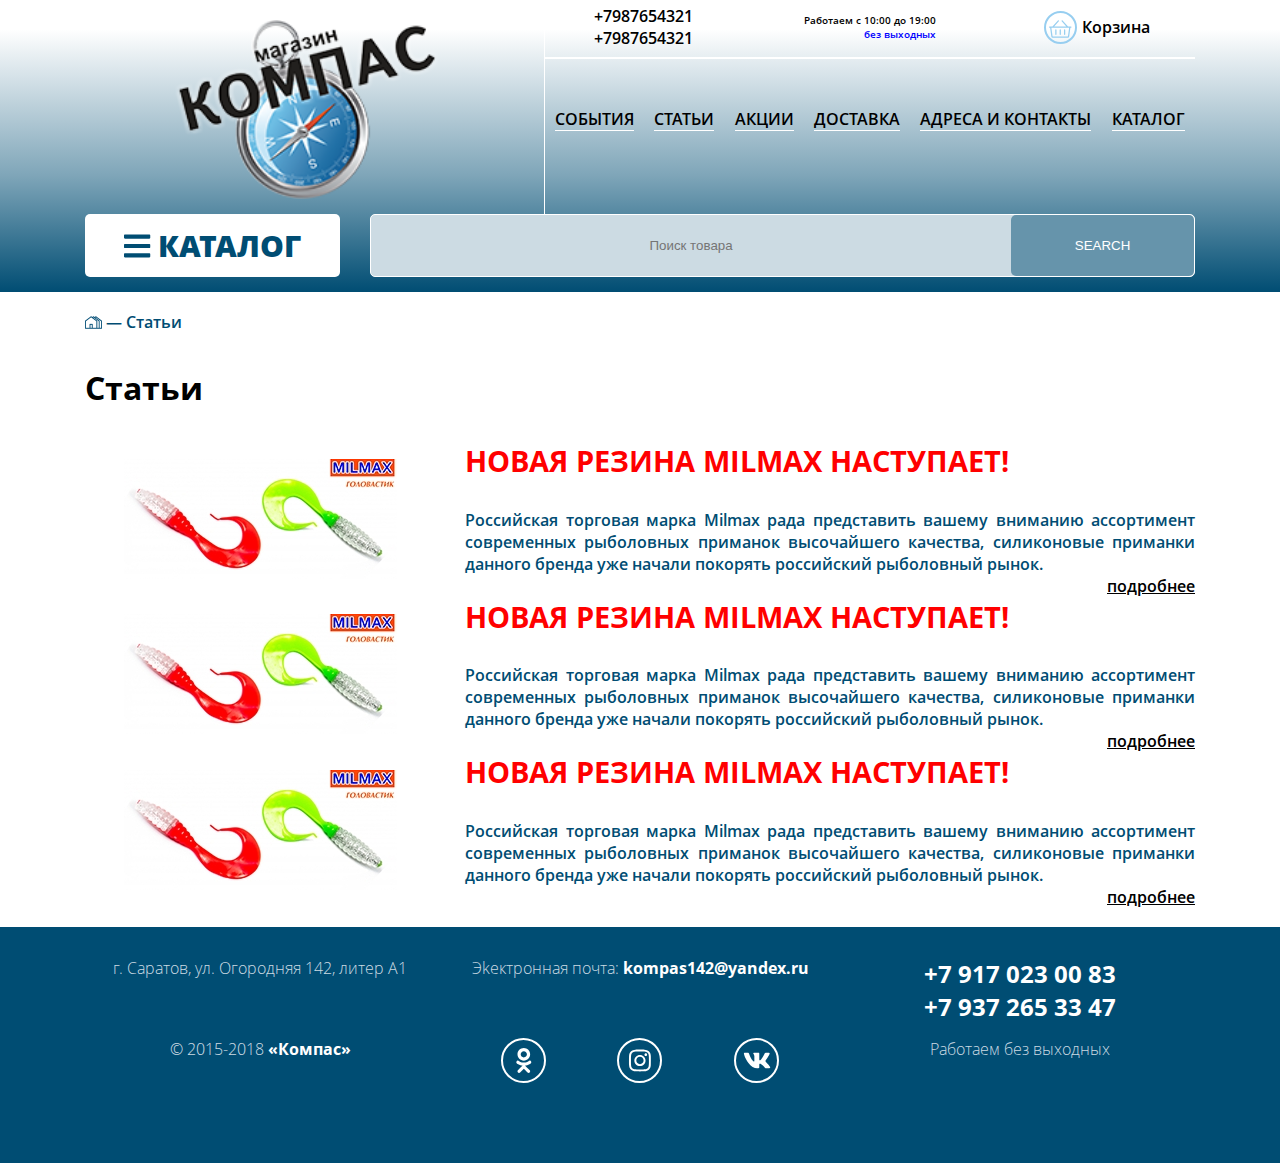
==== commit ba8b9964: "remake header, add new media" ====
--- a/articles.html
+++ b/articles.html
@@ -20,148 +20,119 @@
 
 <body>
     <header class="header">
-        <div class="header-mobile d-md-none">
-            <div class="container">
-                <div class="row align-items-center">
-                    <div class="col-4 col-sm-3 col-lg-5 border-right">
-                        <a href="index.html" class="header__logo">
-                            <img src="assets/img/logo.png" alt="logo" width="100%">
-                        </a>
-                    </div>
-                    <div class="col-8 col-sm-7 offset-sm-2 col-md-8 col-lg-9">
-                        <div class="header__search">
-                            <input type="text" class="header__search-input" placeholder="Поиск товара">
-                            <button class="header__search-btn"><i class="fas fa-search"></i></button>
-                        </div>
-                    </div>
-                </div>
-            </div>
-            <div class="header-mobile__sidebar">
-                <ul class="header-mobile__nav">
-                    <li class="header__nav-item"><a href="articles.html" class="header__nav-link">События</a></li>
-                    <li class="header__nav-item"><a href="articles.html" class="header__nav-link">Статьи</a></li>
-                    <li class="header__nav-item"><a href="sales.html" class="header__nav-link">Акции</a></li>
-                    <li class="header__nav-item"><a href="delivery.html" class="header__nav-link">доставка</a></li>
-                    <li class="header__nav-item"><a href="delivery.html" class="header__nav-link">Адреса и контакты</a></li>
-                    <li class="header__nav-item"><a href="catalog.html" class="header__nav-link">Каталог</a></li>
-                </ul>
-                <div class="row justify-content-around">
-                    <div class="col-4">
-                        <a href="#" class="header-mobile__sidebar-btn call"><i class="fas fa-phone"></i></a>
-                    </div>
-                    <div class="col-4">
-                        <a href="#" class="header-mobile__sidebar-btn basket"><i class="fal fa-shopping-basket"></i></a>
-                    </div>
-                </div>
-                <div class="header-mobile__sidebar-toggle toggle"><i class="far fa-chevron-double-right"></i></div>
-            </div>
-        </div>
-        <div class="header-md d-none d-md-block">
-            <div class="container">
-                <div class="row">
-                    <div class="col-sm-3 col-lg-5 border-right">
-                        <div class="header__logo">
-                            <img src="assets/img/logo.png" alt="logo" width="100%">
-                        </div>
-                    </div>
-                    <div class="col-sm-9 col-lg-7 header-top">
-                        <div>
-                            <div class="row align-items-center">
-                                <div class="col d-flex justify-content-center">
-                                    <div class="header__phones">
-                                        <div class="header__phones-item">+7987654321</div>
-                                        <div class="header__phones-item">+7987654321</div>
-                                    </div>
-                                </div>
-                                <div class="col d-flex justify-content-center">
-                                    <div class="header__worktime">
-                                        <div class="header__worktime-item">Работаем с 10:00 до 19:00</div>
-                                        <div class="header__worktime-item">без выходных</div>
-                                    </div>
-                                </div>
-                                <div class="col d-flex justify-content-center">
-                                    <a href="#" class="header__basket">
-                                        <span class="header__basket-icon"><i class="fal fa-shopping-basket"></i></span>
-                                        <span>Корзина</span>
-                                    </a>
+        <div class="container">
+            <div class="row justify-content-between">
+                <div class="col-3 col-lg-5 border-right">
+                    <div class="header__logo">
+                        <img src="assets/img/logo.png" alt="logo" width="100%">
+                    </div>
+                </div>
+                <div class="col-2 d-md-none header__sandwich"><i class="fal fa-bars"></i></div>
+                <div class="d-md-block col-sm-9 col-lg-7 header-top">
+                    <div class="d-none d-md-block">
+                        <div class="row align-items-center">
+                            <div class="col d-flex justify-content-center">
+                                <div class="header__phones">
+                                    <div class="header__phones-item">+7987654321</div>
+                                    <div class="header__phones-item">+7987654321</div>
                                 </div>
                             </div>
-                            <hr>
-                        </div>
-                        <ul class="header__nav d-flex justify-content-around">
-                            <li class="header__nav-item"><a href="articles.html" class="header__nav-link">События</a></li>
-                            <li class="header__nav-item"><a href="articles.html" class="header__nav-link">Статьи</a></li>
-                            <li class="header__nav-item"><a href="sales.html" class="header__nav-link">Акции</a></li>
-                            <li class="header__nav-item"><a href="delivery.html" class="header__nav-link">доставка</a></li>
-                            <li class="header__nav-item"><a href="delivery.html" class="header__nav-link">Адреса и контакты</a></li>
-                            <li class="header__nav-item"><a href="catalog.html" class="header__nav-link">Каталог</a></li>
-                        </ul>
-                    </div>
-                </div>
-                <div class="row">
-                    <div class="col-3 col-sm-5 col-md-4 col-lg-3">
-                        <button class="header__catalog"><i class="fas fa-bars"></i><span class="d-none d-sm-inline">&nbsp;КАТАЛОГ</span></button>
-                        <ul class="header__catalog-menu">
-                            <li class="header__catalog-menu__item">
-                                <span class="header__catalog-menu__item-title">Рыбалка</span>
-                                <ul class="header__catalog-menu__submenu">
-                                    <li class="header__catalog-menu__submenu-item"><a href="#">летняя</a></li>
-                                    <li class="header__catalog-menu__submenu-item"><a href="#">зимняя</a></li>
-                                    <li class="header__catalog-menu__submenu-item"><a href="#">все товары</a></li>
-                                </ul>
-                            </li>
-                            <li class="header__catalog-menu__item">
-                                <span class="header__catalog-menu__item-title">Охота</span>
-                                <ul class="header__catalog-menu__submenu">
-                                    <li class="header__catalog-menu__submenu-item"><a href="#">оптика</a></li>
-                                    <li class="header__catalog-menu__submenu-item"><a href="#">кронштейны и крепления</a></li>
-                                    <li class="header__catalog-menu__submenu-item"><a href="#">манки, приманки и маскировка</li>
-                                        <li class="header__catalog-menu__submenu-item"><a href="#">ножи</a></li>
-                                    <li class="header__catalog-menu__submenu-item"><a href="#">пневматика</a></li>
-                                    <li class="header__catalog-menu__submenu-item"><a href="#">чехлы и кейсы</a></li>
-                                    <li class="header__catalog-menu__submenu-item"><a href="#">чучело</a></li>
-                                    <li class="header__catalog-menu__submenu-item"><a href="#">все товары</a></li>
-                                </ul>
-                            </li>
-                            <li class="header__catalog-menu__item">
-                                <span class="header__catalog-menu__item-title">Туризм</span>
-                                <ul class="header__catalog-menu__submenu">
-                                    <li class="header__catalog-menu__submenu-item"><a href="#">лодки и принадлежности</a></li>
-                                    <li class="header__catalog-menu__submenu-item"><a href="#">палатки</a></li>
-                                    <li class="header__catalog-menu__submenu-item"><a href="#">туристическая мебель</a></li>
-                                    <li class="header__catalog-menu__submenu-item"><a href="#">навигаторы</a></li>
-                                    <li class="header__catalog-menu__submenu-item"><a href="#">все товары</a></li>
-                                </ul>
-                            </li>
-                            <li class="header__catalog-menu__item">
-                                <span class="header__catalog-menu__item-title">Одежда</span>
-                                <ul class="header__catalog-menu__submenu">
-                                    <li class="header__catalog-menu__submenu-item"><a href="#">летняя</a></li>
-                                    <li class="header__catalog-menu__submenu-item"><a href="#">зимняя</a></li>
-                                    <li class="header__catalog-menu__submenu-item"><a href="#">демисизонная</a></li>
-                                    <li class="header__catalog-menu__submenu-item"><a href="#">все товары</a></li>
-                                </ul>
-                            </li>
-                            <li class="header__catalog-menu__item">
-                                <span class="header__catalog-menu__item-title">Обувь</span>
-                                <ul class="header__catalog-menu__submenu">
-                                    <li class="header__catalog-menu__submenu-item"><a href="#">летняя</a></li>
-                                    <li class="header__catalog-menu__submenu-item"><a href="#">зимняя</a></li>
-                                    <li class="header__catalog-menu__submenu-item"><a href="#">демисизонная</a></li>
-                                    <li class="header__catalog-menu__submenu-item"><a href="#">все товары</a></li>
-                                </ul>
-                            </li>
-                        </ul>
-                    </div>
-                    <div class="col-9 col-sm-7 col-md-8 col-lg-9">
-                        <div class="header__search">
-                            <input type="text" class="header__search-input" placeholder="Поиск товара">
-                            <button class="header__search-btn">SEARCH</button>
-                        </div>
-                    </div>
+                            <div class="col d-flex justify-content-center">
+                                <div class="header__worktime">
+                                    <div class="header__worktime-item">Работаем с 10:00 до 19:00</div>
+                                    <div class="header__worktime-item">без выходных</div>
+                                </div>
+                            </div>
+                            <div class="col d-flex justify-content-center">
+                                <a href="#" class="header__basket">
+                                    <span class="header__basket-icon"><i class="fal fa-shopping-basket"></i></span>
+                                    <span>Корзина</span>
+                                </a>
+                            </div>
+                        </div>
+                        <hr>
+                    </div>
+                    <ul class="header__nav d-none d-md-flex">
+                        <li class="header__nav-item"><a href="articles.html" class="header__nav-link">События</a></li>
+                        <li class="header__nav-item"><a href="articles.html" class="header__nav-link">Статьи</a></li>
+                        <li class="header__nav-item"><a href="sales.html" class="header__nav-link">Акции</a></li>
+                        <li class="header__nav-item"><a href="delivery.html" class="header__nav-link">доставка</a></li>
+                        <li class="header__nav-item"><a href="delivery.html" class="header__nav-link">Адреса и контакты</a></li>
+                        <li class="header__nav-item"><a href="catalog.html" class="header__nav-link">Каталог</a></li>
+                    </ul>
+                </div>
+            </div>
+            <div class="row header-bottom">
+                <div class="col-6 col-md-4 col-lg-3">
+                    <button class="header__catalog"><i class="fas fa-bars d-none d-md-inline"></i><i class="fas fa-caret-down d-md-none"></i><span class="">&nbsp;КАТАЛОГ</span></button>
+                    <ul class="header__catalog-menu">
+                        <li class="header__catalog-menu__item">
+                            <span class="header__catalog-menu__item-title">Рыбалка<i class="fal fa-chevron-right open"></i></span>
+                            <ul class="header__catalog-menu__submenu">
+                                <li class="header__catalog-menu__submenu-item"><a href="#">летняя</a></li>
+                                <li class="header__catalog-menu__submenu-item"><a href="#">зимняя</a></li>
+                                <li class="header__catalog-menu__submenu-item"><a href="#">все товары</a></li>
+                            </ul>
+                        </li>
+                        <li class="header__catalog-menu__item">
+                            <span class="header__catalog-menu__item-title">Охота<i class="fal fa-chevron-right open"></i></span>
+                            <ul class="header__catalog-menu__submenu">
+                                <li class="header__catalog-menu__submenu-item"><a href="#">оптика</a></li>
+                                <li class="header__catalog-menu__submenu-item"><a href="#">кронштейны и крепления</a></li>
+                                <li class="header__catalog-menu__submenu-item"><a href="#">манки, приманки и маскировка</li>
+                                <li class="header__catalog-menu__submenu-item"><a href="#">ножи</a></li>
+                                <li class="header__catalog-menu__submenu-item"><a href="#">пневматика</a></li>
+                                <li class="header__catalog-menu__submenu-item"><a href="#">чехлы и кейсы</a></li>
+                                <li class="header__catalog-menu__submenu-item"><a href="#">чучело</a></li>
+                                <li class="header__catalog-menu__submenu-item"><a href="#">все товары</a></li>
+                            </ul>
+                        </li>
+                        <li class="header__catalog-menu__item">
+                            <span class="header__catalog-menu__item-title">Туризм<i class="fal fa-chevron-right open"></i></span>
+                            <ul class="header__catalog-menu__submenu">
+                                <li class="header__catalog-menu__submenu-item"><a href="#">лодки и принадлежности</a></li>
+                                <li class="header__catalog-menu__submenu-item"><a href="#">палатки</a></li>
+                                <li class="header__catalog-menu__submenu-item"><a href="#">туристическая мебель</a></li>
+                                <li class="header__catalog-menu__submenu-item"><a href="#">навигаторы</a></li>
+                                <li class="header__catalog-menu__submenu-item"><a href="#">все товары</a></li>
+                            </ul>
+                        </li>
+                        <li class="header__catalog-menu__item">
+                            <span class="header__catalog-menu__item-title">Одежда<i class="fal fa-chevron-right open"></i></span>
+                            <ul class="header__catalog-menu__submenu">
+                                <li class="header__catalog-menu__submenu-item"><a href="#">летняя</a></li>
+                                <li class="header__catalog-menu__submenu-item"><a href="#">зимняя</a></li>
+                                <li class="header__catalog-menu__submenu-item"><a href="#">демисизонная</a></li>
+                                <li class="header__catalog-menu__submenu-item"><a href="#">все товары</a></li>
+                            </ul>
+                        </li>
+                        <li class="header__catalog-menu__item">
+                            <span class="header__catalog-menu__item-title">Обувь<i class="fal fa-chevron-right open"></i></span>
+                            <ul class="header__catalog-menu__submenu">
+                                <li class="header__catalog-menu__submenu-item"><a href="#">летняя</a></li>
+                                <li class="header__catalog-menu__submenu-item"><a href="#">зимняя</a></li>
+                                <li class="header__catalog-menu__submenu-item"><a href="#">демисизонная</a></li>
+                                <li class="header__catalog-menu__submenu-item"><a href="#">все товары</a></li>
+                            </ul>
+                        </li>
+                    </ul>
+                </div>
+                <div class="col-2 d-md-none header-bottom__icon">
+                    <a href="#" class="header-bottom__icon-btn"><i class="fal fa-phone"></i></a>
+                </div>
+                <div class="col-2 col-md-8 col-lg-9 header-bottom__icon">
+                    <button class="d-md-none header-bottom__icon-btn"><i class="fal fa-search"></i></button>
+                    <div class="d-none d-md-flex header__search">
+                        <input type="text" class="header__search-input" placeholder="Поиск товара">
+                        <button class="header__search-btn">SEARCH</button>
+                    </div>
+                </div>
+                <div class="col-2 d-md-none header-bottom__icon">
+                    <a href="basket.html" class="header-bottom__icon-btn"><i class="fal fa-shopping-basket"></i></a>
                 </div>
             </div>
         </div>
+        
     </header>
     <main>
         <section class="breadcrumbs">
--- a/assets/css/core.css
+++ b/assets/css/core.css
@@ -193,34 +193,10 @@
       cursor: pointer; }
 
 .header {
-  background: -webkit-gradient(linear, left top, left bottom, color-stop(10%, white), color-stop(60%, rgba(0, 77, 115, 0.5)), to(#004d73));
-  background: linear-gradient(to bottom, white 10%, rgba(0, 77, 115, 0.5) 60%, #004d73 100%);
-  padding: 15px 0 15px;
   font-weight: bold; }
-  .header-mobile__sidebar {
-    position: fixed;
-    z-index: 1000;
-    left: -200px;
-    top: 20%;
-    width: 200px;
-    height: 200px;
-    background-color: rgba(255, 255, 255, 0.7);
-    display: -webkit-box;
-    display: -ms-flexbox;
-    display: flex;
-    -webkit-box-orient: vertical;
-    -webkit-box-direction: normal;
-        -ms-flex-direction: column;
-            flex-direction: column;
-    -ms-flex-pack: distribute;
-        justify-content: space-around;
-    -webkit-box-align: center;
-        -ms-flex-align: center;
-            align-items: center;
-    -webkit-transition: 0.3s;
-    transition: 0.3s;
-    font-family: "OpenSansBold", sans-serif; }
-    .header-mobile__sidebar-toggle {
+  .header-bottom {
+    background-color: #004d73; }
+    .header-bottom__icon {
       display: -moz-flex;
       display: -ms-flex;
       display: -o-flex;
@@ -232,86 +208,14 @@
               justify-content: center;
       -webkit-box-align: center;
           -ms-flex-align: center;
-              align-items: center;
-      -ms-flex-item-align: center;
-          align-self: center;
-      width: 15px;
-      height: 20px;
-      color: white;
-      background-color: white;
-      position: absolute;
-      right: -15px;
-      z-index: 1001;
-      background-color: transparent; }
-    .header-mobile__sidebar-btn {
-      font-size: 1.2em;
-      display: -moz-flex;
-      display: -ms-flex;
-      display: -o-flex;
-      display: -webkit-box;
-      display: -ms-flexbox;
-      display: flex;
-      -webkit-box-pack: center;
-          -ms-flex-pack: center;
-              justify-content: center;
-      -webkit-box-align: center;
-          -ms-flex-align: center;
-              align-items: center;
-      display: -webkit-inline-box;
-      display: -ms-inline-flexbox;
-      display: inline-flex;
-      padding: 0.5em 4em;
-      width: auto;
-      max-width: 100%;
-      -webkit-box-shadow: 0 3px 9px 1px rgba(0, 0, 0, 0.09);
-              box-shadow: 0 3px 9px 1px rgba(0, 0, 0, 0.09);
-      border-radius: 5px;
-      border: 1px solid #ffffff;
-      text-transform: uppercase;
-      font-family: "OpenSansBold", sans-serif;
-      cursor: pointer;
-      color: white;
-      border: 1px solid #ff0000;
-      padding: 0.5em 2em;
-      border: none; }
-      .header-mobile__sidebar-btn.call {
-        background-color: limegreen; }
-      .header-mobile__sidebar-btn.basket {
-        background-color: #97cef0; }
-    .header-mobile__sidebar:hover {
-      left: 0; }
-      .header-mobile__sidebar:hover .toggle {
-        -webkit-transform: rotate(180deg);
-                transform: rotate(180deg); }
-    .header-mobile__sidebar::after {
-      position: absolute;
-      right: -15px;
-      top: 0;
-      height: 100%;
-      width: 15px;
-      background-color: #004d73;
-      content: "";
-      z-index: 999;
-      background-color: rgba(0, 0, 0, 0.7); }
-  .header-mobile__nav {
-    display: -moz-flex;
-    display: -ms-flex;
-    display: -o-flex;
-    display: -webkit-box;
-    display: -ms-flexbox;
-    display: flex;
-    -webkit-box-orient: vertical;
-    -webkit-box-direction: normal;
-        -ms-flex-direction: column;
-            flex-direction: column;
-    -ms-flex-pack: distribute;
-        justify-content: space-around;
-    height: 70%;
-    -webkit-box-align: center;
-        -ms-flex-align: center;
-            align-items: center; }
-    .header-mobile__nav a {
-      color: #004d73; }
+              align-items: center; }
+      .header-bottom__icon-btn {
+        color: white;
+        background-color: transparent;
+        border: none;
+        outline: none;
+        text-decoration: none;
+        font-size: 1.6em; }
   .header__logo {
     width: 100%;
     display: -moz-flex;
@@ -370,25 +274,133 @@
             flex-direction: column;
     -ms-flex-pack: distribute;
         justify-content: space-around; }
+  .header__sandwich {
+    display: -moz-flex;
+    display: -ms-flex;
+    display: -o-flex;
+    display: -webkit-box;
+    display: -ms-flexbox;
+    display: flex;
+    -webkit-box-pack: center;
+        -ms-flex-pack: center;
+            justify-content: center;
+    -webkit-box-align: center;
+        -ms-flex-align: center;
+            align-items: center;
+    color: #004d73;
+    font-size: 1.8em; }
   .header__nav {
     height: 3em;
-    font-size: 0.6em; }
+    font-size: 0.6em;
+    -webkit-box-orient: vertical;
+    -webkit-box-direction: normal;
+        -ms-flex-direction: column;
+            flex-direction: column;
+    -ms-flex-pack: distribute;
+        justify-content: space-around;
+    height: 50%;
+    display: -webkit-box;
+    display: -ms-flexbox;
+    display: flex;
+    -webkit-box-align: end;
+        -ms-flex-align: end;
+            align-items: flex-end;
+    padding-bottom: 1em; }
     .header__nav-item {
+      margin: 0.5em 0;
       list-style-type: none; }
     .header__nav-link {
-      border-bottom: 1px solid white;
       text-transform: uppercase; }
   .header__catalog {
     border-radius: 5px;
-    background-color: #ffffff;
-    font-size: 30px;
-    color: #004d73;
     font-weight: bold;
     height: 44px;
     width: 100%;
     border: none;
     border-radius: 5px;
-    font-family: "OpenSansExtrabold", sans-serif; }
+    font-family: "OpenSansExtrabold", sans-serif;
+    outline: none;
+    background-color: transparent;
+    color: white;
+    text-align: left; }
+    .header__catalog.active {
+      border-radius: 0; }
+      .header__catalog.active + ul {
+        display: block; }
+    .header__catalog-menu {
+      width: 90%;
+      position: absolute;
+      top: 100%;
+      background-color: white;
+      z-index: 1000;
+      display: none;
+      padding-top: 6%; }
+      .header__catalog-menu li {
+        list-style-type: none; }
+      .header__catalog-menu__item-title {
+        width: 100%;
+        height: 100%;
+        display: -moz-flex;
+        display: -ms-flex;
+        display: -o-flex;
+        display: -webkit-box;
+        display: -ms-flexbox;
+        display: flex;
+        -webkit-box-pack: center;
+            -ms-flex-pack: center;
+                justify-content: center;
+        -webkit-box-align: center;
+            -ms-flex-align: center;
+                align-items: center;
+        color: #004d73;
+        text-transform: uppercase;
+        font-family: "OpenSansBold", sans-serif;
+        line-height: 1em;
+        padding: 0.5em 0;
+        border-bottom: 1px solid #004d73;
+        border-right: 1px solid #004d73;
+        position: relative; }
+        @media screen and (min-width: 768px) {
+          .header__catalog-menu__item-title {
+            font-size: 22px; } }
+        @media screen and (max-width: 576px) {
+          .header__catalog-menu__item-title {
+            font-size: 19px; } }
+        @media screen and (min-width: 576px) {
+          .header__catalog-menu__item-title {
+            font-size: 20px; } }
+        @media screen and (min-width: 768px) {
+          .header__catalog-menu__item-title {
+            font-size: 22px; } }
+        @media screen and (min-width: 992px) {
+          .header__catalog-menu__item-title {
+            font-size: 23px; } }
+        @media screen and (min-width: 1200px) {
+          .header__catalog-menu__item-title {
+            font-size: 24px; } }
+        .header__catalog-menu__item-title .open {
+          content: "";
+          position: absolute;
+          right: 5%;
+          font-family: "OpenSansLight", sans-serif;
+          font-size: 0.9em; }
+      .header__catalog-menu__item:hover > span {
+        border-right: none; }
+        .header__catalog-menu__item:hover > span .open {
+          display: none; }
+      .header__catalog-menu__item:hover > ul {
+        display: block; }
+      .header__catalog-menu__submenu {
+        width: 100%;
+        position: absolute;
+        left: 100%;
+        top: 6%;
+        min-height: 94%;
+        padding: 10px;
+        display: none;
+        background-color: white;
+        border-bottom: 1px solid #004d73;
+        border-right: 1px solid #004d73; }
   .header__search {
     width: 100%;
     border-radius: 5px;
@@ -410,31 +422,6 @@
       border-radius: 5px;
       background-color: #6694ab;
       color: white; }
-
-.header__catalog-menu {
-  position: absolute;
-  top: 100%;
-  left: 20px;
-  width: 84%;
-  background-color: rgba(255, 255, 255, 0.7);
-  padding: 5%;
-  display: none; }
-  .header__catalog-menu li {
-    list-style-type: none; }
-  .header__catalog-menu__item {
-    position: relative; }
-    .header__catalog-menu__item-title {
-      font-family: "OpenSansExtrabold", sans-serif; }
-    .header__catalog-menu__item:hover > ul {
-      display: block; }
-  .header__catalog-menu__submenu {
-    width: 100%;
-    position: absolute;
-    left: calc(110%);
-    top: 0;
-    padding: 10px;
-    display: none;
-    background-color: rgba(255, 255, 255, 0.7); }
 
 .footer {
   padding: 30px 0 50px;
@@ -501,6 +488,9 @@
   display: flex;
   background-color: #004d73;
   margin: 10px 0; }
+  .slider-container {
+    padding: 0;
+    position: relative; }
   .slider__arrow {
     width: 10%;
     height: 100%;
@@ -528,7 +518,10 @@
       height: 100%;
       background-repeat: no-repeat;
       background-size: cover;
-      background-image: url(../img/slider_img_1.jpg); }
+      background-image: url(../img/slider_img_1.jpg);
+      display: none; }
+      .slider-content__item.active {
+        display: block; }
 
 .special {
   padding: 0 0 50px; }
@@ -550,13 +543,17 @@
             align-items: center;
     overflow: hidden;
     -webkit-box-shadow: 0 3px 9px 1px rgba(0, 0, 0, 0.11);
-            box-shadow: 0 3px 9px 1px rgba(0, 0, 0, 0.11); }
-    .special__hot:before {
+            box-shadow: 0 3px 9px 1px rgba(0, 0, 0, 0.11);
+    -webkit-transition: 1s;
+    transition: 1s; }
+    .special__hot:after {
       content: "";
       padding-top: 100%;
       float: left; }
     .special__hot img {
-      max-width: 100%; }
+      max-width: 90%;
+      max-height: 90%;
+      opacity: 1; }
   .special-slider {
     position: relative;
     height: 100%; }
@@ -569,8 +566,11 @@
           -ms-flex-pack: justify;
               justify-content: space-between; }
       .special-slider__content-column {
+        display: none;
         height: 100%;
         width: 100%; }
+        .special-slider__content-column.active {
+          display: block; }
     .special-slider__item {
       display: -moz-flex;
       display: -ms-flex;
@@ -631,7 +631,8 @@
         max-width: 100%;
         -webkit-transition: 0.5s;
         transition: 0.5s;
-        position: absolute; }
+        position: absolute;
+        max-height: 100%; }
       .special-slider__item:first-child {
         margin-bottom: 10%; }
       .special-slider__item:hover div {
@@ -731,77 +732,81 @@
         z-index: 98;
         -webkit-transition: .3s;
         transition: .3s; }
-      .categoryes-menu__item:hover div {
+      .categoryes-menu__item.active div {
         opacity: 0; }
-  .categoryes-desc__text {
-    margin-bottom: 50px; }
-  .categoryes-desc__example-item {
-    width: 100%;
-    height: 130px;
-    background-color: white;
-    position: relative;
-    overflow: hidden;
-    display: -moz-flex;
-    display: -ms-flex;
-    display: -o-flex;
-    display: -webkit-box;
-    display: -ms-flexbox;
-    display: flex;
-    -webkit-box-pack: center;
-        -ms-flex-pack: center;
-            justify-content: center;
-    -webkit-box-align: center;
-        -ms-flex-align: center;
-            align-items: center;
-    margin: 15px 0; }
-    .categoryes-desc__example-item img {
+  .categoryes-desc {
+    display: none; }
+    .categoryes-desc.active {
+      display: block; }
+    .categoryes-desc__text {
+      margin-bottom: 50px; }
+    .categoryes-desc__example-item {
+      width: 100%;
+      height: 130px;
+      background-color: white;
+      position: relative;
+      overflow: hidden;
+      display: -moz-flex;
+      display: -ms-flex;
+      display: -o-flex;
+      display: -webkit-box;
+      display: -ms-flexbox;
+      display: flex;
+      -webkit-box-pack: center;
+          -ms-flex-pack: center;
+              justify-content: center;
+      -webkit-box-align: center;
+          -ms-flex-align: center;
+              align-items: center;
+      margin: 15px 0; }
+      .categoryes-desc__example-item img {
+        width: auto;
+        max-width: 100%; }
+    .categoryes-desc__example-link {
+      color: white;
+      display: -moz-flex;
+      display: -ms-flex;
+      display: -o-flex;
+      display: -webkit-box;
+      display: -ms-flexbox;
+      display: flex;
+      -webkit-box-pack: center;
+          -ms-flex-pack: center;
+              justify-content: center;
+      -webkit-box-align: center;
+          -ms-flex-align: center;
+              align-items: center;
+      display: -webkit-inline-box;
+      display: -ms-inline-flexbox;
+      display: inline-flex;
+      padding: 0.5em 4em;
       width: auto;
-      max-width: 100%; }
-  .categoryes-desc__example-link {
-    color: white;
-    display: -moz-flex;
-    display: -ms-flex;
-    display: -o-flex;
-    display: -webkit-box;
-    display: -ms-flexbox;
-    display: flex;
-    -webkit-box-pack: center;
-        -ms-flex-pack: center;
-            justify-content: center;
-    -webkit-box-align: center;
-        -ms-flex-align: center;
-            align-items: center;
-    display: -webkit-inline-box;
-    display: -ms-inline-flexbox;
-    display: inline-flex;
-    padding: 0.5em 4em;
-    width: auto;
-    max-width: 100%;
-    -webkit-box-shadow: 0 3px 9px 1px rgba(0, 0, 0, 0.09);
-            box-shadow: 0 3px 9px 1px rgba(0, 0, 0, 0.09);
-    border-radius: 5px;
-    border: 1px solid #ffffff;
-    text-transform: uppercase;
-    font-family: "OpenSansBold", sans-serif;
-    cursor: pointer; }
-    @media screen and (min-width: 768px) {
-      .categoryes-desc__example-link {
-        font-size: 18px; } }
-    @media screen and (max-width: 576px) {
-      .categoryes-desc__example-link {
-        font-size: 15px; } }
-    @media screen and (min-width: 576px) {
-      .categoryes-desc__example-link {
-        font-size: 16px; } }
-    @media screen and (min-width: 768px) {
-      .categoryes-desc__example-link {
-        font-size: 18px; } }
-    @media screen and (min-width: 992px) {
-      .categoryes-desc__example-link {
-        font-size: 19px; } }
-    @media screen and (min-width: 1200px) {
-      .categoryes-desc__example-link {
-        font-size: 20px; } }
+      max-width: 100%;
+      -webkit-box-shadow: 0 3px 9px 1px rgba(0, 0, 0, 0.09);
+              box-shadow: 0 3px 9px 1px rgba(0, 0, 0, 0.09);
+      border-radius: 5px;
+      border: 1px solid #ffffff;
+      text-transform: uppercase;
+      font-family: "OpenSansBold", sans-serif;
+      cursor: pointer; }
+      @media screen and (min-width: 768px) {
+        .categoryes-desc__example-link {
+          font-size: 18px; } }
+      @media screen and (max-width: 576px) {
+        .categoryes-desc__example-link {
+          font-size: 15px; } }
+      @media screen and (min-width: 576px) {
+        .categoryes-desc__example-link {
+          font-size: 16px; } }
+      @media screen and (min-width: 768px) {
+        .categoryes-desc__example-link {
+          font-size: 18px; } }
+      @media screen and (min-width: 992px) {
+        .categoryes-desc__example-link {
+          font-size: 19px; } }
+      @media screen and (min-width: 1200px) {
+        .categoryes-desc__example-link {
+          font-size: 20px; } }
 
 .about {
   margin: 50px 0;
@@ -1648,6 +1653,9 @@
           color: #ff0000; }
       .catalog-content__item-img {
         width: 100%;
+        position: relative;
+        height: 150px;
+        overflow: hidden;
         display: -moz-flex;
         display: -ms-flex;
         display: -o-flex;
@@ -1659,10 +1667,7 @@
                 justify-content: center;
         -webkit-box-align: center;
             -ms-flex-align: center;
-                align-items: center;
-        position: relative;
-        height: 150px;
-        overflow: hidden; }
+                align-items: center; }
         .catalog-content__item-img img {
           width: auto;
           max-width: 90%; }
@@ -1752,6 +1757,169 @@
       text-decoration: underline; }
 
 /* ============================== productpage ============================== */
+.productpage h1 {
+  color: #004d73; }
+.productpage-img {
+  display: -moz-flex;
+  display: -ms-flex;
+  display: -o-flex;
+  display: -webkit-box;
+  display: -ms-flexbox;
+  display: flex;
+  -webkit-box-pack: center;
+      -ms-flex-pack: center;
+          justify-content: center;
+  -webkit-box-align: center;
+      -ms-flex-align: center;
+          align-items: center;
+  position: relative;
+  height: 100%;
+  width: 100%; }
+  .productpage-img img {
+    width: auto;
+    max-width: 90%; }
+  .productpage-img__btn {
+    position: absolute;
+    left: 0;
+    top: 0;
+    width: 2.5vw;
+    height: 2.5vw;
+    font-size: 3em;
+    line-height: 0;
+    color: #0f587c;
+    font-family: "OpenSansLight", sans-serif;
+    border: 2px solid #0f587c;
+    border-radius: 50%;
+    outline: none;
+    background-color: transparent; }
+.productpage-panel {
+  border: 2px solid #004d73;
+  color: #004d73; }
+  .productpage-panel__props {
+    margin: 30px 10% 0 0;
+    display: -webkit-box;
+    display: -ms-flexbox;
+    display: flex;
+    -webkit-box-pack: justify;
+        -ms-flex-pack: justify;
+            justify-content: space-between;
+    -ms-flex-line-pack: center;
+        align-content: center; }
+    .productpage-panel__props-item:first-child {
+      width: 50%;
+      background-color: #004d73;
+      color: white;
+      text-align: center; }
+    .productpage-panel__props-item:last-child {
+      width: 30%; }
+    .productpage-panel__props-number {
+      font-size: 0.8em;
+      font-family: "OpenSansRegular", sans-serif;
+      line-height: 3em; }
+    .productpage-panel__props-price {
+      font-size: 1.6em;
+      line-height: 2em; }
+    .productpage-panel__props-btn {
+      display: -moz-flex;
+      display: -ms-flex;
+      display: -o-flex;
+      display: -webkit-box;
+      display: -ms-flexbox;
+      display: flex;
+      -webkit-box-pack: center;
+          -ms-flex-pack: center;
+              justify-content: center;
+      -webkit-box-align: center;
+          -ms-flex-align: center;
+              align-items: center;
+      display: -webkit-inline-box;
+      display: -ms-inline-flexbox;
+      display: inline-flex;
+      padding: 0.5em 4em;
+      width: auto;
+      max-width: 100%;
+      -webkit-box-shadow: 0 3px 9px 1px rgba(0, 0, 0, 0.09);
+              box-shadow: 0 3px 9px 1px rgba(0, 0, 0, 0.09);
+      border-radius: 5px;
+      border: 1px solid #ffffff;
+      text-transform: uppercase;
+      font-family: "OpenSansBold", sans-serif;
+      cursor: pointer;
+      font-size: 1.33em;
+      font-family: "OpenSansRegular", sans-serif;
+      border: 2px solid #0f587c;
+      -webkit-box-shadow: none;
+              box-shadow: none;
+      padding: 0 1em; }
+    .productpage-panel__props-counter {
+      display: -moz-flex;
+      display: -ms-flex;
+      display: -o-flex;
+      display: -webkit-box;
+      display: -ms-flexbox;
+      display: flex;
+      -webkit-box-pack: center;
+          -ms-flex-pack: center;
+              justify-content: center;
+      -webkit-box-align: center;
+          -ms-flex-align: center;
+              align-items: center; }
+    .productpage-panel__props .counter-box {
+      display: -moz-flex;
+      display: -ms-flex;
+      display: -o-flex;
+      display: -webkit-box;
+      display: -ms-flexbox;
+      display: flex;
+      -webkit-box-pack: center;
+          -ms-flex-pack: center;
+              justify-content: center;
+      -webkit-box-align: center;
+          -ms-flex-align: center;
+              align-items: center;
+      width: 30%;
+      height: 100%;
+      border: 2px solid #0f587c;
+      font-family: "OpenSansRegular", sans-serif;
+      font-size: 1.7em; }
+      .productpage-panel__props .counter-box:after {
+        content: "";
+        padding-top: 100%;
+        float: left; }
+    .productpage-panel__props .counter-tablet {
+      margin: 0 5%; }
+  .productpage-panel__sup {
+    padding: 20px; }
+    .productpage-panel__sup p {
+      color: #0f587c;
+      font-size: 0.8em; }
+    .productpage-panel__sup-phone {
+      color: black;
+      text-align: center;
+      margin-top: 0.5em; }
+.productpage-desc {
+  margin: 5vw 0 2vw; }
+  .productpage-desc__points {
+    color: #5b8da6; }
+    .productpage-desc__points-item {
+      margin-bottom: 2px; }
+      .productpage-desc__points-item:hover {
+        color: #0f587c;
+        border-bottom: 2px solid #0f587c;
+        margin-bottom: 0; }
+  .productpage-desc__line {
+    position: relative;
+    left: -100vw;
+    width: 200vw;
+    height: 0;
+    border-top: 2px solid #004d73; }
+  .productpage-desc__text {
+    color: #0f587c; }
+    .productpage-desc__text-item {
+      padding: 1em 0; }
+      .productpage-desc__text-item > p {
+        margin: 1em 0; }
+
 @media screen and (min-width: 425px) {
   .categoryes-menu {
     height: 35vw; }
@@ -1781,20 +1949,44 @@
     border-right: 1px solid white; }
 
   .header {
+    background: -webkit-gradient(linear, left top, left bottom, color-stop(10%, white), color-stop(60%, rgba(0, 77, 115, 0.5)), to(#004d73));
+    background: linear-gradient(white 10%, rgba(0, 77, 115, 0.5) 60%, #004d73 100%);
     padding: 5px 0 15px; }
+    .header-bottom {
+      background-color: transparent; }
     .header__logo {
       width: 60%;
       margin: 15px auto; }
     .header__nav {
-      font-size: inherit; }
+      font-size: inherit;
+      -webkit-box-orient: horizontal;
+      -webkit-box-direction: normal;
+          -ms-flex-direction: row;
+              flex-direction: row;
+      -webkit-box-align: center;
+          -ms-flex-align: center;
+              align-items: center;
+      padding-bottom: 0; }
+      .header__nav-item {
+        margin: 0;
+        list-style-type: none; }
+      .header__nav-link {
+        border-bottom: 1px solid white;
+        text-transform: uppercase; }
     .header__catalog {
-      height: 63px; }
+      height: 63px;
+      color: #004d73;
+      background-color: white;
+      font-size: 30px;
+      text-align: center; }
     .header__search {
       height: 63px; }
 
   .special-slider__content-column {
     height: 100%;
     width: 45%; }
+    .special-slider__content-column.active + .special-slider__content-column {
+      display: block; }
   .special-slider__item:first-child {
     margin-bottom: 6%; }
   .special-slider__arrows {
@@ -1844,11 +2036,11 @@
       .categoryes-menu__item img {
         width: 100%;
         z-index: 98; }
-      .categoryes-menu__item:hover {
+      .categoryes-menu__item.active {
         width: 25%; }
-        .categoryes-menu__item:hover div {
+        .categoryes-menu__item.active div {
           opacity: 0; }
-        .categoryes-menu__item:hover img {
+        .categoryes-menu__item.active img {
           position: absolute;
           -webkit-transform: scale(1.2);
                   transform: scale(1.2);
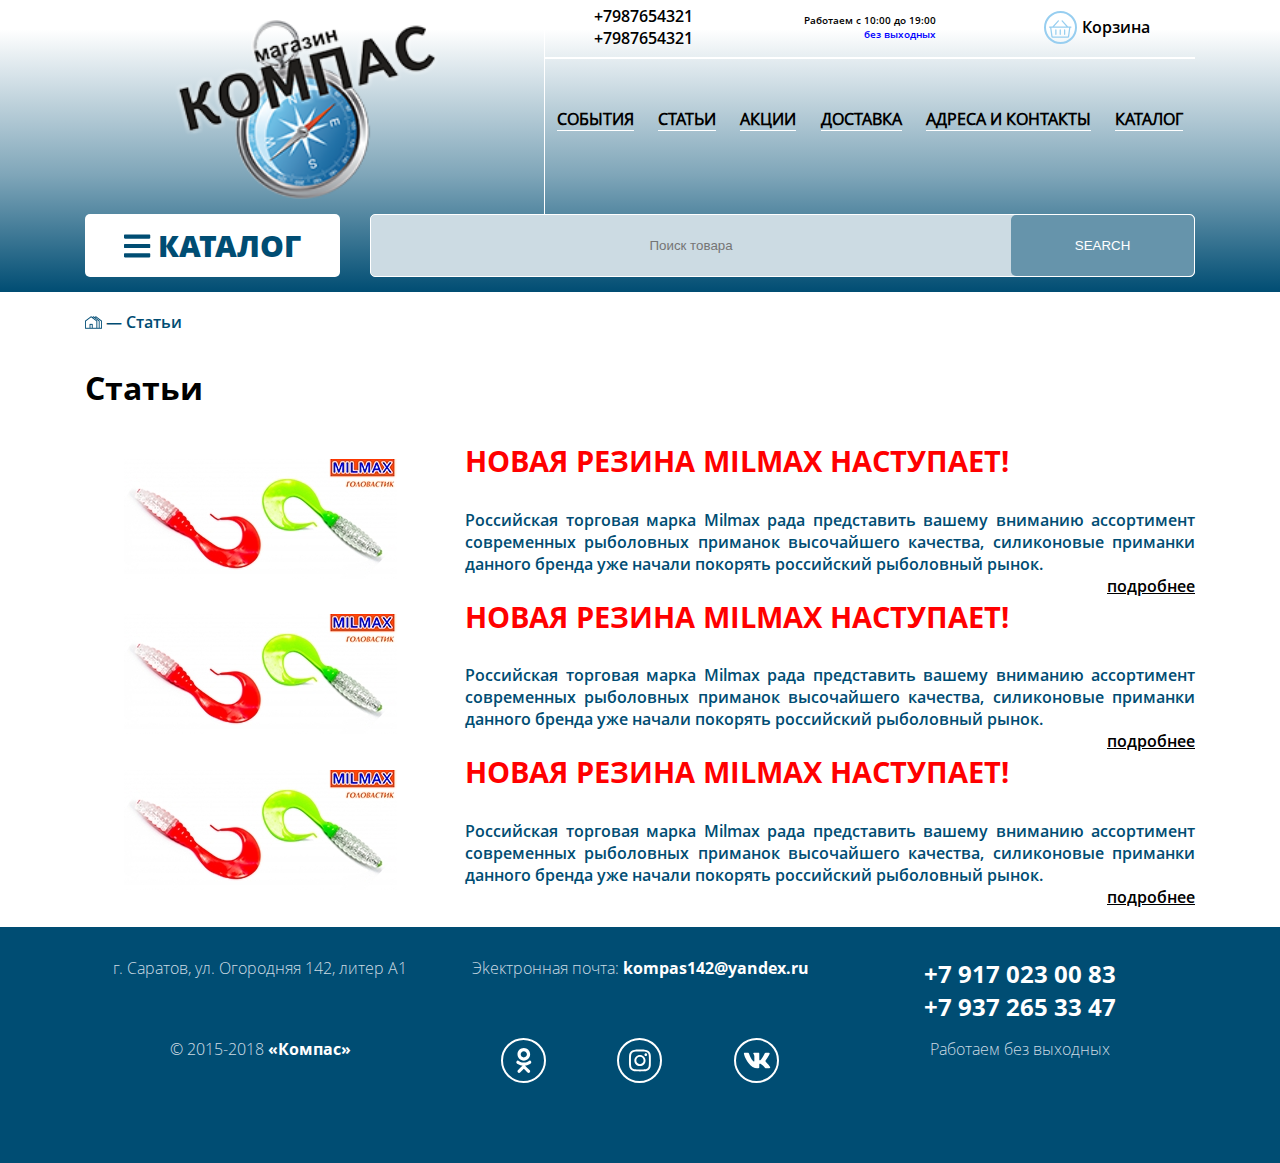
==== commit a615c50e: "complete header, index, counters" ====
--- a/articles.html
+++ b/articles.html
@@ -121,7 +121,13 @@
                     <a href="#" class="header-bottom__icon-btn"><i class="fal fa-phone"></i></a>
                 </div>
                 <div class="col-2 col-md-8 col-lg-9 header-bottom__icon">
-                    <button class="d-md-none header-bottom__icon-btn"><i class="fal fa-search"></i></button>
+                    <div class="search">
+                        <button class="d-md-none header-bottom__icon-btn search-panel__go"><i class="fal fa-search"></i></button>
+                        <div class="search-panel d-md-none">
+                            <input type="text" class="search-panel__input" placeholder="Поиск среди 100 500 товаров">
+                            <button class="search-panel__close header-bottom__icon-btn"><i class="fal fa-times"></i></button>
+                        </div>
+                    </div>
                     <div class="d-none d-md-flex header__search">
                         <input type="text" class="header__search-input" placeholder="Поиск товара">
                         <button class="header__search-btn">SEARCH</button>
--- a/assets/css/core.css
+++ b/assets/css/core.css
@@ -195,7 +195,8 @@
 .header {
   font-weight: bold; }
   .header-bottom {
-    background-color: #004d73; }
+    background-color: #004d73;
+    position: relative; }
     .header-bottom__icon {
       display: -moz-flex;
       display: -ms-flex;
@@ -208,7 +209,8 @@
               justify-content: center;
       -webkit-box-align: center;
           -ms-flex-align: center;
-              align-items: center; }
+              align-items: center;
+      position: static; }
       .header-bottom__icon-btn {
         color: white;
         background-color: transparent;
@@ -291,7 +293,7 @@
     font-size: 1.8em; }
   .header__nav {
     height: 3em;
-    font-size: 0.6em;
+    font-size: 0,8em;
     -webkit-box-orient: vertical;
     -webkit-box-direction: normal;
         -ms-flex-direction: column;
@@ -310,7 +312,8 @@
       margin: 0.5em 0;
       list-style-type: none; }
     .header__nav-link {
-      text-transform: uppercase; }
+      text-transform: uppercase;
+      font-family: "OpenSansBold", sans-serif; }
   .header__catalog {
     border-radius: 5px;
     font-weight: bold;
@@ -328,9 +331,10 @@
       .header__catalog.active + ul {
         display: block; }
     .header__catalog-menu {
-      width: 90%;
+      width: 200%;
       position: absolute;
       top: 100%;
+      left: 0;
       background-color: white;
       z-index: 1000;
       display: none;
@@ -353,6 +357,7 @@
             -ms-flex-align: center;
                 align-items: center;
         color: #004d73;
+        font-size: 1.3em;
         text-transform: uppercase;
         font-family: "OpenSansBold", sans-serif;
         line-height: 1em;
@@ -360,47 +365,34 @@
         border-bottom: 1px solid #004d73;
         border-right: 1px solid #004d73;
         position: relative; }
-        @media screen and (min-width: 768px) {
-          .header__catalog-menu__item-title {
-            font-size: 22px; } }
-        @media screen and (max-width: 576px) {
-          .header__catalog-menu__item-title {
-            font-size: 19px; } }
-        @media screen and (min-width: 576px) {
-          .header__catalog-menu__item-title {
-            font-size: 20px; } }
-        @media screen and (min-width: 768px) {
-          .header__catalog-menu__item-title {
-            font-size: 22px; } }
-        @media screen and (min-width: 992px) {
-          .header__catalog-menu__item-title {
-            font-size: 23px; } }
-        @media screen and (min-width: 1200px) {
-          .header__catalog-menu__item-title {
-            font-size: 24px; } }
         .header__catalog-menu__item-title .open {
-          content: "";
           position: absolute;
           right: 5%;
           font-family: "OpenSansLight", sans-serif;
           font-size: 0.9em; }
       .header__catalog-menu__item:hover > span {
-        border-right: none; }
+        border-right: none;
+        color: black; }
         .header__catalog-menu__item:hover > span .open {
           display: none; }
       .header__catalog-menu__item:hover > ul {
         display: block; }
       .header__catalog-menu__submenu {
+        position: relative;
         width: 100%;
-        position: absolute;
-        left: 100%;
+        left: 0;
         top: 6%;
         min-height: 94%;
         padding: 10px;
         display: none;
         background-color: white;
         border-bottom: 1px solid #004d73;
-        border-right: 1px solid #004d73; }
+        border-right: 1px solid #004d73;
+        -webkit-columns: 2;
+                columns: 2; }
+        .header__catalog-menu__submenu-item {
+          font-size: 1.2em;
+          font-family: "OpenSansBold", sans-serif; }
   .header__search {
     width: 100%;
     border-radius: 5px;
@@ -480,6 +472,59 @@
       -webkit-box-align: center;
           -ms-flex-align: center;
               align-items: center; }
+
+.search {
+  height: 100%;
+  display: -webkit-box;
+  display: -ms-flexbox;
+  display: flex;
+  -webkit-box-align: center;
+      -ms-flex-align: center;
+          align-items: center; }
+  .search.active {
+    position: absolute;
+    right: 0;
+    width: 100%;
+    -webkit-box-pack: justify;
+        -ms-flex-pack: justify;
+            justify-content: space-between;
+    padding: 0; }
+    .search.active .search-panel {
+      width: 100%;
+      position: relative; }
+  .search-panel {
+    display: -webkit-box;
+    display: -ms-flexbox;
+    display: flex;
+    position: absolute;
+    width: 0;
+    -webkit-transition: 0.6s;
+    transition: 0.6s;
+    right: 0;
+    overflow: hidden; }
+    .search-panel__input {
+      width: 100%;
+      height: 44px;
+      border: none;
+      background-color: #97cef0;
+      padding: 10px 20px; }
+      .search-panel__input::-webkit-input-placeholder {
+        color: white; }
+      .search-panel__input:-ms-input-placeholder {
+        color: white; }
+      .search-panel__input::-ms-input-placeholder {
+        color: white; }
+      .search-panel__input::placeholder {
+        color: white; }
+    .search-panel__go, .search-panel__close {
+      width: 20vw;
+      max-width: 44px;
+      height: 100%; }
+    .search-panel__go {
+      background-color: #004d73; }
+    .search-panel__close {
+      background-color: #97cef0;
+      height: 44px; }
 
 /* ============================== homepage =============================== */
 .slider {
@@ -1538,15 +1583,15 @@
           border-left-color: white;
           -webkit-transform-origin: 0px 50%;
                   transform-origin: 0px 50%; }
-      .catalog-menu__item:hover {
+      .catalog-menu__item.active {
         height: auto; }
-        .catalog-menu__item:hover > div {
+        .catalog-menu__item.active > div {
           height: 3vw;
           min-height: 35px; }
-        .catalog-menu__item:hover .arrow {
+        .catalog-menu__item.active .arrow {
           -webkit-transform: rotate(90deg);
                   transform: rotate(90deg); }
-        .catalog-menu__item:hover > ul {
+        .catalog-menu__item.active > ul {
           height: auto;
           padding: 10px 0; }
     .catalog-menu__submenu, .catalog-menu__group {
@@ -1558,12 +1603,12 @@
       padding: 0;
       margin: 0; }
       .catalog-menu__submenu-item, .catalog-menu__group-item {
-        margin: 5px 10px;
+        padding: 5px 10px;
         color: #004d73;
         font-family: "OpenSansBold", sans-serif; }
-        .catalog-menu__submenu-item:hover, .catalog-menu__group-item:hover {
+        .catalog-menu__submenu-item.active, .catalog-menu__group-item.active {
           height: auto; }
-          .catalog-menu__submenu-item:hover > ul, .catalog-menu__group-item:hover > ul {
+          .catalog-menu__submenu-item.active > ul, .catalog-menu__group-item.active > ul {
             height: auto;
             padding: 10px 0 10px 5%; }
     .catalog-menu__group-item {
@@ -1903,7 +1948,7 @@
     color: #5b8da6; }
     .productpage-desc__points-item {
       margin-bottom: 2px; }
-      .productpage-desc__points-item:hover {
+      .productpage-desc__points-item.active {
         color: #0f587c;
         border-bottom: 2px solid #0f587c;
         margin-bottom: 0; }
@@ -1916,7 +1961,10 @@
   .productpage-desc__text {
     color: #0f587c; }
     .productpage-desc__text-item {
+      display: none;
       padding: 1em 0; }
+      .productpage-desc__text-item.active {
+        display: block; }
       .productpage-desc__text-item > p {
         margin: 1em 0; }
 
@@ -1972,13 +2020,28 @@
         list-style-type: none; }
       .header__nav-link {
         border-bottom: 1px solid white;
-        text-transform: uppercase; }
+        text-transform: uppercase;
+        font-family: "OpenSansRegular", sans-serif; }
     .header__catalog {
       height: 63px;
       color: #004d73;
       background-color: white;
       font-size: 30px;
       text-align: center; }
+      .header__catalog-menu {
+        width: calc(100% - 30px);
+        left: auto; }
+        .header__catalog-menu__item-title {
+          font-size: 1em; }
+        .header__catalog-menu__submenu {
+          width: calc(200% + 60px);
+          left: 100%;
+          top: 10%;
+          position: absolute;
+          -webkit-columns: 2;
+                  columns: 2; }
+          .header__catalog-menu__submenu-item {
+            font-size: 1em; }
     .header__search {
       height: 63px; }
 
@@ -2073,6 +2136,11 @@
             justify-content: center;
     overflow-x: visible; } }
 @media screen and (min-width: 992px) {
+  .header__catalog-menu__submenu {
+    width: calc(300% + 90px);
+    -webkit-columns: 3;
+            columns: 3; }
+
   .categoryes-menu {
     height: 220px; }
     .categoryes-menu__container {
